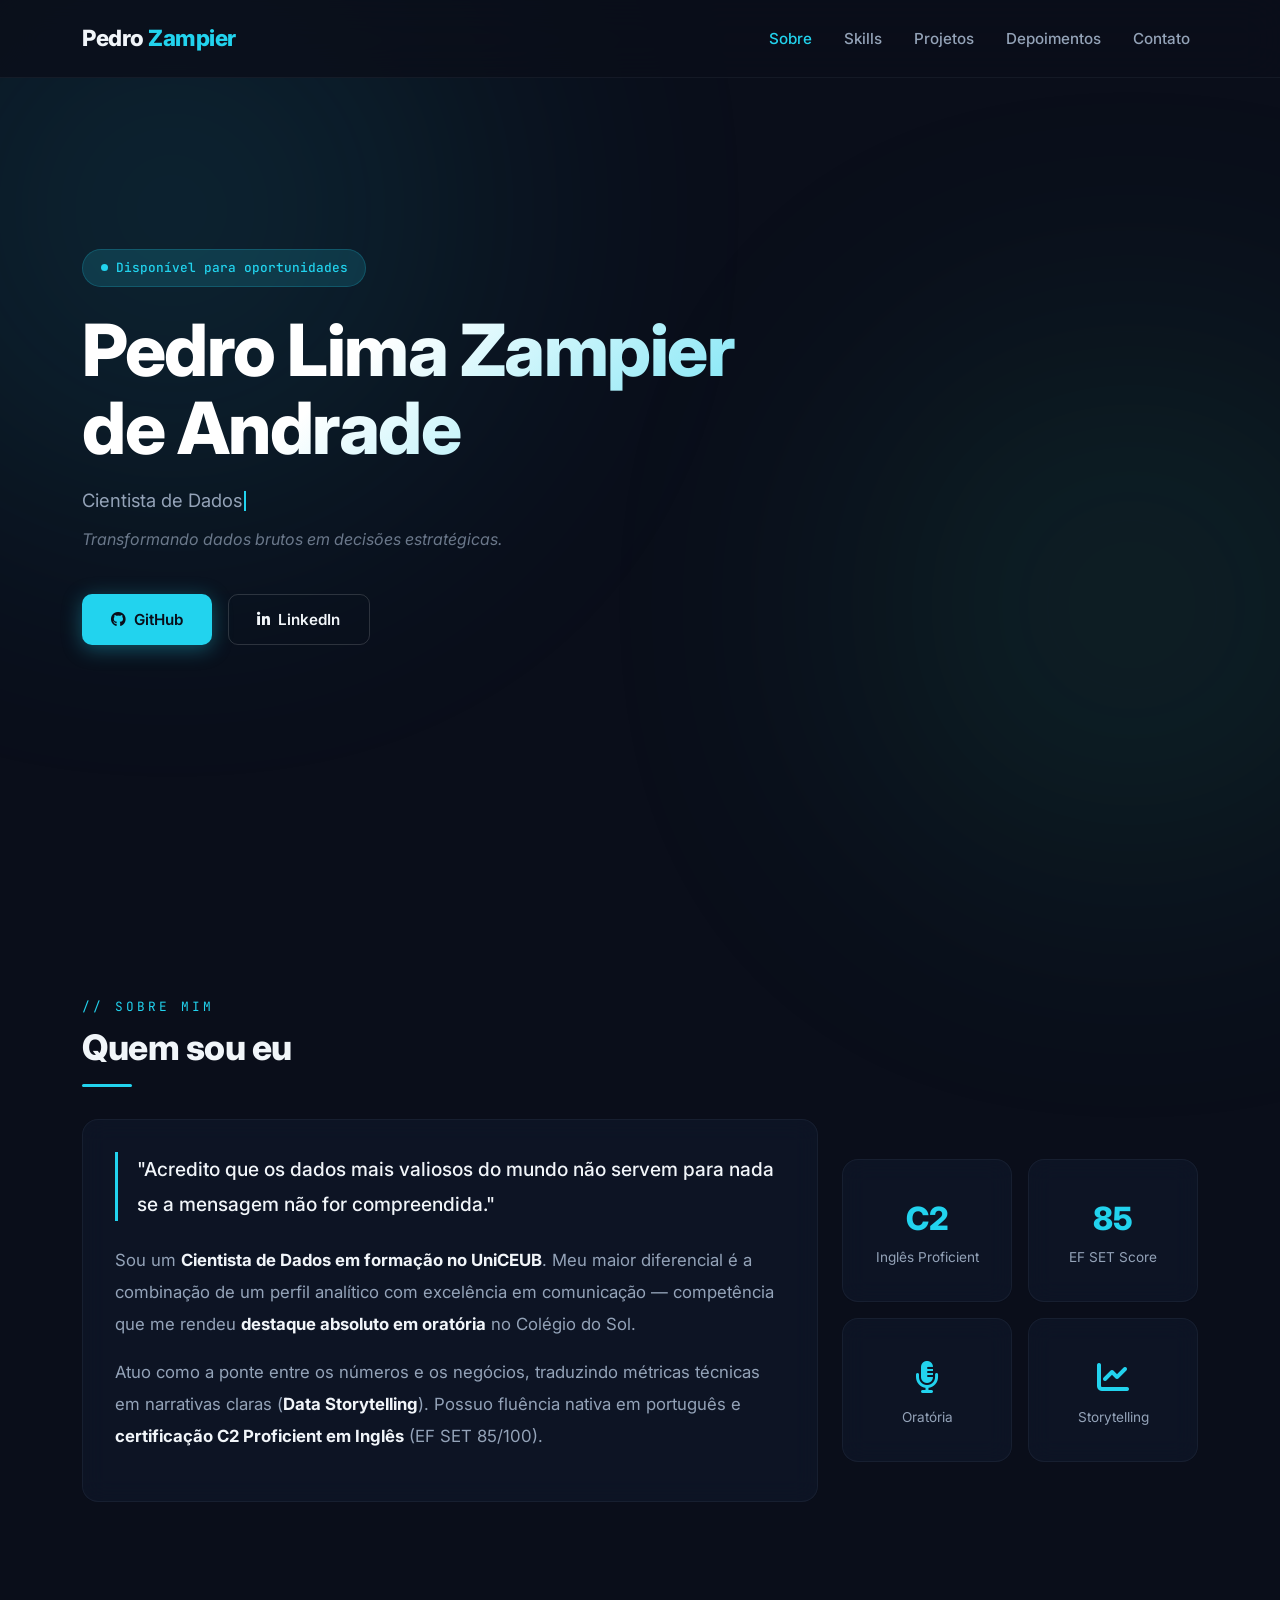
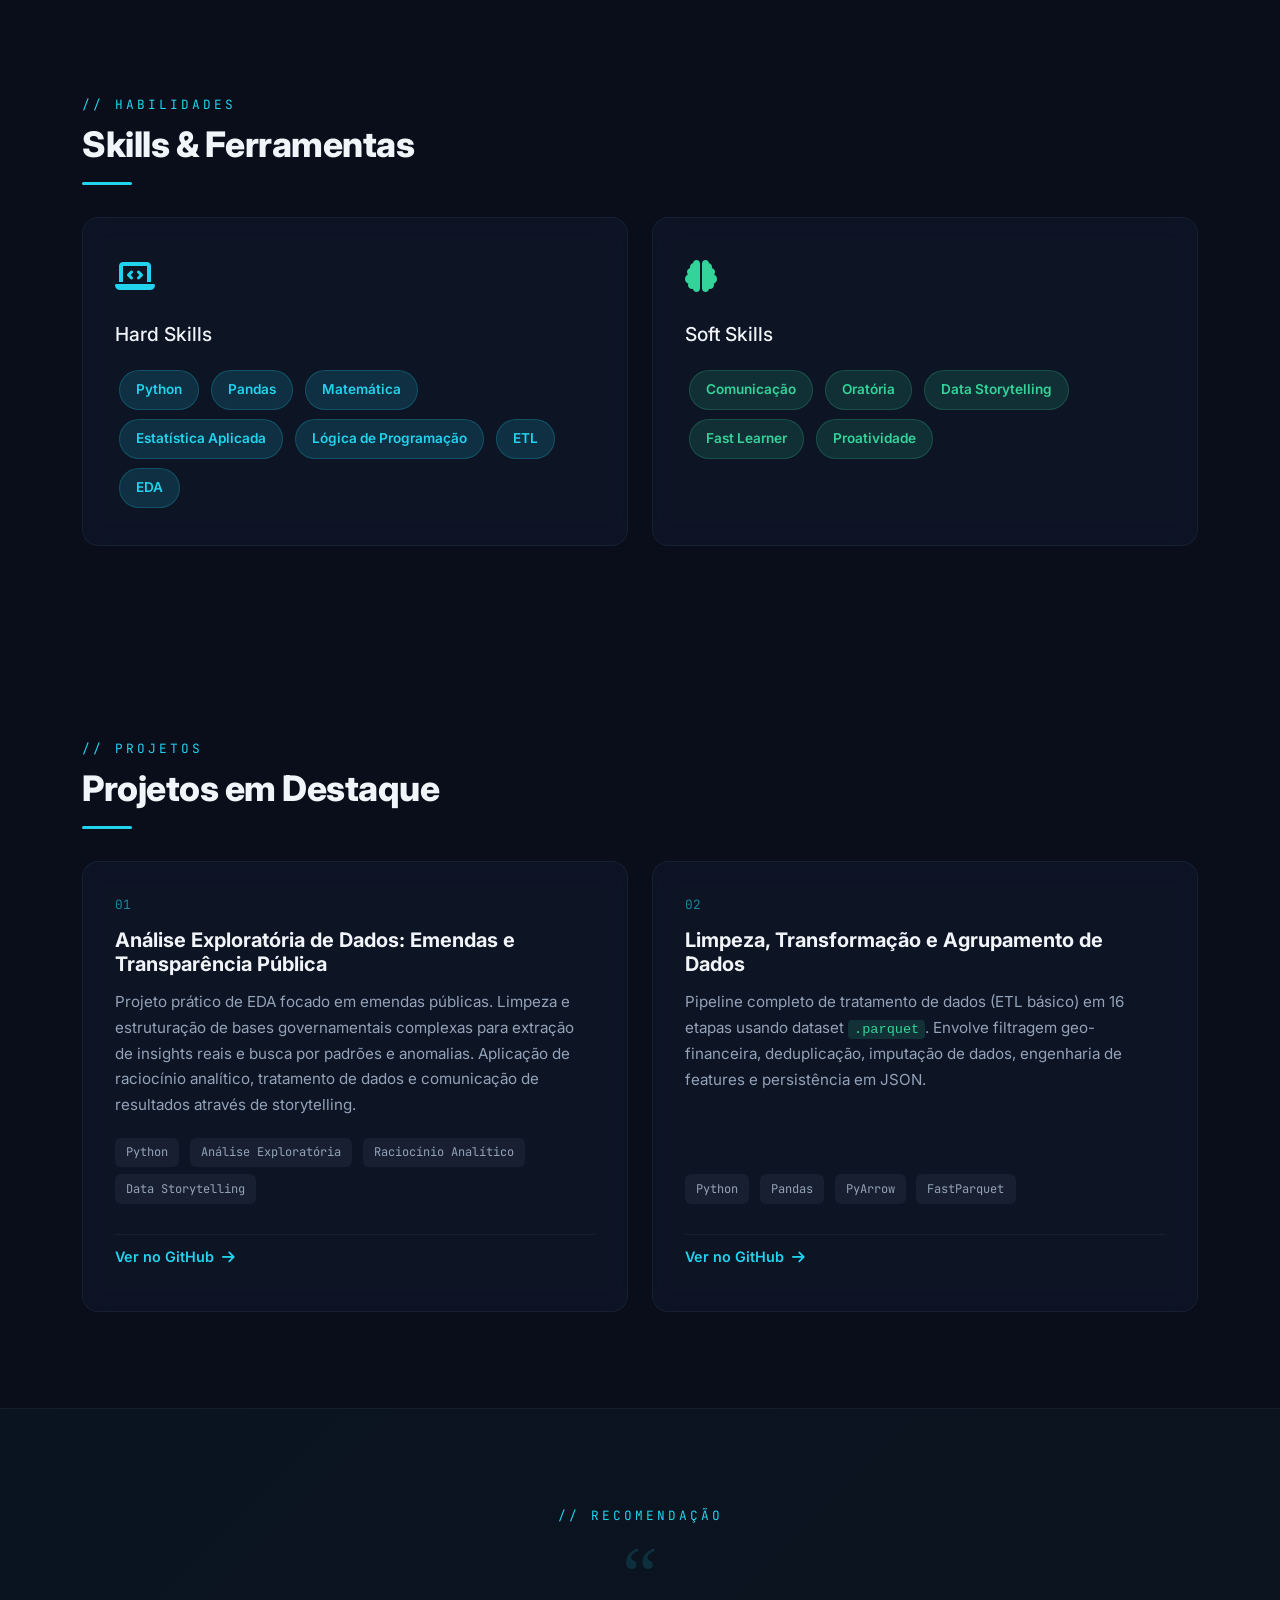
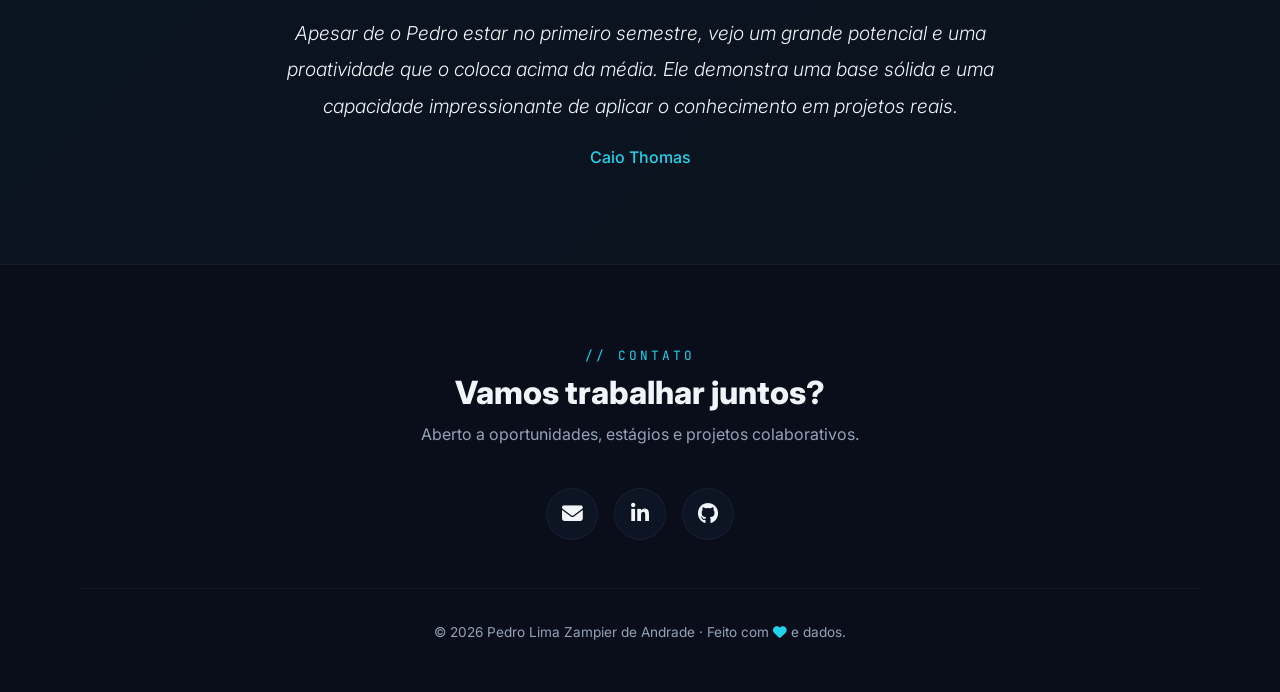
==== index.html @ f66b8f1a "Update footer copyright year to 2026" ====
<!DOCTYPE html>
<html lang="pt-BR">
<head>
    <meta charset="UTF-8">
    <meta name="viewport" content="width=device-width, initial-scale=1.0">
    <title>Pedro Zampier | Cientista de Dados</title>
    <meta name="description" content="Portfólio de Pedro Lima Zampier de Andrade — Cientista de Dados em formação, especialista em Python, Pandas e Data Storytelling.">
    <link href="https://cdn.jsdelivr.net/npm/bootstrap@5.3.2/dist/css/bootstrap.min.css" rel="stylesheet">
    <link rel="stylesheet" href="https://cdnjs.cloudflare.com/ajax/libs/font-awesome/6.5.1/css/all.min.css">
    <link href="https://fonts.googleapis.com/css2?family=Inter:wght@300;400;500;600;700;800&family=JetBrains+Mono:wght@400;500&display=swap" rel="stylesheet">
    <style>
        :root {
            --bg-deep: #0a0e1a;
            --bg-card: rgba(15, 23, 42, 0.7);
            --bg-card-hover: rgba(20, 30, 55, 0.85);
            --cyan: #22d3ee;
            --cyan-dim: rgba(34, 211, 238, 0.15);
            --cyan-glow: rgba(34, 211, 238, 0.35);
            --emerald: #34d399;
            --emerald-dim: rgba(52, 211, 153, 0.15);
            --text-primary: #f1f5f9;
            --text-secondary: #94a3b8;
            --border-subtle: rgba(148, 163, 184, 0.08);
            --font-sans: 'Inter', system-ui, -apple-system, sans-serif;
            --font-mono: 'JetBrains Mono', monospace;
        }
        *, *::before, *::after { box-sizing: border-box; }
        html { scroll-behavior: smooth; scroll-padding-top: 80px; }
        body {
            font-family: var(--font-sans);
            background: var(--bg-deep);
            color: var(--text-primary);
            overflow-x: hidden;
            line-height: 1.7;
        }

        /* === AMBIENT GLOW === */
        .glow { position: fixed; border-radius: 50%; filter: blur(140px); opacity: .12; pointer-events: none; z-index: 0; }
        .glow-1 { width: 600px; height: 600px; top: -10%; left: -10%; background: var(--cyan); }
        .glow-2 { width: 500px; height: 500px; bottom: 5%; right: -8%; background: var(--emerald); }

        /* === NAVBAR === */
        .navbar {
            background: rgba(10, 14, 26, 0.8);
            backdrop-filter: blur(20px);
            -webkit-backdrop-filter: blur(20px);
            border-bottom: 1px solid var(--border-subtle);
            padding: .9rem 0;
            z-index: 1030;
        }
        .navbar-brand { font-weight: 800; font-size: 1.4rem; color: var(--text-primary) !important; letter-spacing: -.5px; }
        .navbar-brand span { color: var(--cyan); }
        .nav-link { color: var(--text-secondary) !important; font-weight: 500; font-size: .95rem; transition: color .25s; position: relative; }
        .nav-link:hover, .nav-link.active { color: var(--cyan) !important; }
        .navbar-toggler { border: none; }
        .navbar-toggler:focus { box-shadow: none; }
        .navbar-toggler-icon {
            background-image: url("data:image/svg+xml,%3csvg xmlns='http://www.w3.org/2000/svg' viewBox='0 0 30 30'%3e%3cpath stroke='rgba(241,245,249,.8)' stroke-linecap='round' stroke-miterlimit='10' stroke-width='2' d='M4 7h22M4 15h22M4 23h22'/%3e%3c/svg%3e");
        }

        /* === HERO === */
        #hero { min-height: 100vh; display: flex; align-items: center; padding-top: 90px; position: relative; z-index: 1; }
        .hero-badge {
            display: inline-flex; align-items: center; gap: .5rem;
            padding: .45rem 1.1rem; border-radius: 999px;
            background: var(--cyan-dim); color: var(--cyan);
            font-family: var(--font-mono); font-size: .8rem; font-weight: 500;
            border: 1px solid rgba(34, 211, 238, .2);
            margin-bottom: 1.5rem;
        }
        .hero-badge .dot { width: 7px; height: 7px; border-radius: 50%; background: var(--cyan); animation: pulse-dot 2s infinite; }
        @keyframes pulse-dot { 0%,100%{ opacity: 1; } 50%{ opacity: .3; } }
        .hero-name {
            font-size: clamp(2.5rem, 6vw, 4.5rem); font-weight: 800; line-height: 1.08;
            margin-bottom: 1.2rem; letter-spacing: -1.5px;
            background: linear-gradient(135deg, #fff 30%, var(--cyan) 100%);
            -webkit-background-clip: text; -webkit-text-fill-color: transparent;
        }
        .hero-subtitle { font-size: 1.15rem; color: var(--text-secondary); margin-bottom: .6rem; max-width: 650px; }
        .hero-subtitle .hl { color: var(--cyan); font-weight: 600; }
        .hero-tagline { font-size: 1rem; color: var(--text-secondary); margin-bottom: 2.5rem; opacity: .7; font-style: italic; }
        .btn-hero {
            padding: .75rem 1.8rem; border-radius: 10px; font-weight: 600; font-size: .95rem;
            display: inline-flex; align-items: center; gap: .5rem;
            text-decoration: none; transition: all .3s;
        }
        .btn-primary-custom { background: var(--cyan); color: var(--bg-deep); border: none; box-shadow: 0 4px 20px var(--cyan-glow); }
        .btn-primary-custom:hover { transform: translateY(-3px); box-shadow: 0 8px 30px var(--cyan-glow); color: var(--bg-deep); }
        .btn-outline-custom { background: transparent; color: var(--text-primary); border: 1px solid rgba(255,255,255,.15); }
        .btn-outline-custom:hover { border-color: var(--cyan); color: var(--cyan); transform: translateY(-3px); }

        /* === SECTIONS GLOBAL === */
        section { padding: 6rem 0; position: relative; z-index: 1; }
        .section-label {
            font-family: var(--font-mono); font-size: .8rem; color: var(--cyan);
            text-transform: uppercase; letter-spacing: 3px; margin-bottom: .5rem;
        }
        .section-heading { font-size: 2.2rem; font-weight: 800; letter-spacing: -.5px; margin-bottom: 1rem; }
        .section-desc { color: var(--text-secondary); max-width: 600px; margin-bottom: 3rem; }
        .divider { width: 50px; height: 3px; background: var(--cyan); border-radius: 2px; margin-bottom: 2rem; }

        /* === GLASS CARD === */
        .glass {
            background: var(--bg-card); border: 1px solid var(--border-subtle);
            border-radius: 16px; padding: 2rem; transition: all .35s ease;
            backdrop-filter: blur(12px); -webkit-backdrop-filter: blur(12px);
        }
        .glass:hover { background: var(--bg-card-hover); border-color: rgba(34,211,238,.2); transform: translateY(-6px); box-shadow: 0 20px 40px rgba(0,0,0,.3); }

        /* === SOBRE === */
        .about-highlight {
            font-size: 1.2rem; color: var(--text-primary); font-weight: 500;
            border-left: 3px solid var(--cyan); padding-left: 1.2rem;
            margin-bottom: 1.5rem; line-height: 1.8;
        }
        .about-body { color: var(--text-secondary); font-size: 1.05rem; line-height: 1.9; }
        .about-body strong { color: var(--text-primary); }
        .stat-box { text-align: center; }
        .stat-value { font-size: 2rem; font-weight: 800; color: var(--cyan); }
        .stat-label { font-size: .85rem; color: var(--text-secondary); }

        /* === SKILLS === */
        .skill-card-icon { font-size: 2rem; margin-bottom: 1.2rem; }
        .skill-card-icon.tech { color: var(--cyan); }
        .skill-card-icon.soft { color: var(--emerald); }
        .skill-card h4 { font-size: 1.2rem; margin-bottom: 1.2rem; }
        .tag {
            display: inline-block; padding: .45rem 1rem; border-radius: 999px;
            font-size: .85rem; font-weight: 600; margin: .3rem .25rem;
            transition: all .25s;
        }
        .tag-cyan { background: var(--cyan-dim); color: var(--cyan); border: 1px solid rgba(34,211,238,.2); }
        .tag-cyan:hover { background: var(--cyan); color: var(--bg-deep); }
        .tag-emerald { background: var(--emerald-dim); color: var(--emerald); border: 1px solid rgba(52,211,153,.2); }
        .tag-emerald:hover { background: var(--emerald); color: var(--bg-deep); }

        /* === PROJETOS === */
        .project-card { display: flex; flex-direction: column; height: 100%; }
        .project-number {
            font-family: var(--font-mono); font-size: .8rem; color: var(--cyan);
            margin-bottom: .8rem; opacity: .6;
        }
        .project-card h3 { font-size: 1.25rem; font-weight: 700; margin-bottom: .8rem; }
        .project-card .desc { color: var(--text-secondary); font-size: .95rem; line-height: 1.7; margin-bottom: 1.2rem; flex-grow: 1; }
        .project-card .tech-used { margin-bottom: 1.5rem; }
        .project-card .tech-used span {
            font-family: var(--font-mono); font-size: .75rem; color: var(--text-secondary);
            background: rgba(148,163,184,.08); padding: .3rem .7rem; border-radius: 6px;
            margin-right: .4rem; display: inline-block; margin-bottom: .4rem;
        }
        .btn-project {
            display: inline-flex; align-items: center; gap: .5rem;
            color: var(--cyan); font-weight: 600; font-size: .9rem;
            text-decoration: none; transition: all .25s; padding: .6rem 0;
            border-top: 1px solid var(--border-subtle); margin-top: auto;
        }
        .btn-project:hover { color: #fff; gap: .8rem; }

        /* === DEPOIMENTO === */
        .testimonial-section {
            background: linear-gradient(135deg, rgba(34,211,238,.03), rgba(52,211,153,.03));
            border-top: 1px solid var(--border-subtle);
            border-bottom: 1px solid var(--border-subtle);
        }
        .quote-mark { font-size: 5rem; line-height: 1; color: rgba(34,211,238,.15); font-family: Georgia, serif; }
        .testimonial-text { font-size: 1.2rem; font-style: italic; line-height: 1.9; color: var(--text-primary); font-weight: 300; }
        .testimonial-author { margin-top: 1.5rem; }
        .testimonial-author h5 { color: var(--cyan); font-size: 1rem; margin: 0; }
        .testimonial-author small { color: var(--text-secondary); }

        /* === CONTATO / FOOTER === */
        footer { padding: 5rem 0 2rem; text-align: center; position: relative; z-index: 1; }
        .footer-heading { font-size: 2rem; font-weight: 800; margin-bottom: .5rem; }
        .footer-sub { color: var(--text-secondary); margin-bottom: 2.5rem; }
        .social-row { display: flex; justify-content: center; gap: 1rem; margin-bottom: 3rem; flex-wrap: wrap; }
        .social-btn {
            width: 52px; height: 52px; border-radius: 50%;
            background: var(--bg-card); border: 1px solid var(--border-subtle);
            display: flex; align-items: center; justify-content: center;
            color: var(--text-primary); font-size: 1.3rem;
            text-decoration: none; transition: all .3s;
        }
        .social-btn:hover { background: var(--cyan); color: var(--bg-deep); transform: translateY(-4px); box-shadow: 0 8px 20px var(--cyan-glow); border-color: var(--cyan); }
        .footer-copy { color: var(--text-secondary); font-size: .85rem; border-top: 1px solid var(--border-subtle); padding-top: 2rem; }

        /* === RESPONSIVE === */
        @media(max-width:991px) {
            section { padding: 4.5rem 0; }
            .navbar { background: rgba(10,14,26,.96); }
        }
        @media(max-width:768px) {
            .hero-name { letter-spacing: -1px; }
            .glass { padding: 1.5rem; }
            .glow { display: none; }
        }

        /* === TYPING ANIMATION === */
        .typing-wrapper { display: inline; }
        .typing-cursor { display: inline-block; width: 2px; height: 1.1em; background: var(--cyan); margin-left: 2px; animation: blink-cursor .7s step-end infinite; vertical-align: text-bottom; }
        @keyframes blink-cursor { 50% { opacity: 0; } }
    </style>
</head>
<body data-bs-spy="scroll" data-bs-target="#mainNavbar" data-bs-offset="100">

    <!-- Ambient Glow -->
    <div class="glow glow-1"></div>
    <div class="glow glow-2"></div>

    <!-- NAVBAR -->
    <nav class="navbar navbar-expand-lg fixed-top" id="mainNavbar">
        <div class="container">
            <a class="navbar-brand" href="#">Pedro <span>Zampier</span></a>
            <button class="navbar-toggler" type="button" data-bs-toggle="collapse" data-bs-target="#navMenu">
                <span class="navbar-toggler-icon"></span>
            </button>
            <div class="collapse navbar-collapse" id="navMenu">
                <ul class="navbar-nav ms-auto gap-lg-3">
                    <li class="nav-item"><a class="nav-link" href="#sobre">Sobre</a></li>
                    <li class="nav-item"><a class="nav-link" href="#skills">Skills</a></li>
                    <li class="nav-item"><a class="nav-link" href="#projetos">Projetos</a></li>
                    <li class="nav-item"><a class="nav-link" href="#depoimentos">Depoimentos</a></li>
                    <li class="nav-item"><a class="nav-link" href="#contato">Contato</a></li>
                </ul>
            </div>
        </div>
    </nav>

    <!-- HERO -->
    <section id="hero">
        <div class="container">
            <div class="row">
                <div class="col-lg-10">
                    <div class="hero-badge"><span class="dot"></span> Disponível para oportunidades</div>
                    <h1 class="hero-name">Pedro Lima Zampier<br>de Andrade</h1>
                    <p class="hero-subtitle">
                        <span class="typing-wrapper" id="typed-output"></span><span class="typing-cursor"></span>
                    </p>
                    <p class="hero-tagline">Transformando dados brutos em decisões estratégicas.</p>
                    <div class="d-flex flex-wrap gap-3">
                        <a href="https://github.com/OPedroZampier" target="_blank" class="btn-hero btn-primary-custom">
                            <i class="fa-brands fa-github"></i> GitHub
                        </a>
                        <a href="https://br.linkedin.com/in/pedro-lima-zampier-de-andrade-a8a6513b4" target="_blank" class="btn-hero btn-outline-custom">
                            <i class="fa-brands fa-linkedin-in"></i> LinkedIn
                        </a>
                    </div>
                </div>
            </div>
        </div>
    </section>

    <!-- SOBRE MIM -->
    <section id="sobre">
        <div class="container">
            <p class="section-label">// sobre mim</p>
            <h2 class="section-heading">Quem sou eu</h2>
            <div class="divider"></div>
            <div class="row g-4 align-items-center">
                <div class="col-lg-8">
                    <div class="glass">
                        <p class="about-highlight">
                            "Acredito que os dados mais valiosos do mundo não servem para nada se a mensagem não for compreendida."
                        </p>
                        <p class="about-body">
                            Sou um <strong>Cientista de Dados em formação no UniCEUB</strong>. Meu maior diferencial é a combinação de um perfil analítico com excelência em comunicação — competência que me rendeu <strong>destaque absoluto em oratória</strong> no Colégio do Sol.
                        </p>
                        <p class="about-body">
                            Atuo como a ponte entre os números e os negócios, traduzindo métricas técnicas em narrativas claras (<strong>Data Storytelling</strong>). Possuo fluência nativa em português e <strong>certificação C2 Proficient em Inglês</strong> (EF SET 85/100).
                        </p>
                    </div>
                </div>
                <div class="col-lg-4">
                    <div class="row g-3">
                        <div class="col-6"><div class="glass stat-box"><div class="stat-value">C2</div><div class="stat-label">Inglês Proficient</div></div></div>
                        <div class="col-6"><div class="glass stat-box"><div class="stat-value">85</div><div class="stat-label">EF SET Score</div></div></div>
                        <div class="col-6"><div class="glass stat-box"><div class="stat-value"><i class="fa-solid fa-microphone-lines"></i></div><div class="stat-label">Oratória</div></div></div>
                        <div class="col-6"><div class="glass stat-box"><div class="stat-value"><i class="fa-solid fa-chart-line"></i></div><div class="stat-label">Storytelling</div></div></div>
                    </div>
                </div>
            </div>
        </div>
    </section>

    <!-- SKILLS -->
    <section id="skills">
        <div class="container">
            <p class="section-label">// habilidades</p>
            <h2 class="section-heading">Skills & Ferramentas</h2>
            <div class="divider"></div>
            <div class="row g-4">
                <div class="col-md-6">
                    <div class="glass skill-card h-100">
                        <div class="skill-card-icon tech"><i class="fa-solid fa-laptop-code"></i></div>
                        <h4>Hard Skills</h4>
                        <div>
                            <span class="tag tag-cyan">Python</span>
                            <span class="tag tag-cyan">Pandas</span>
                            <span class="tag tag-cyan">Matemática</span>
                            <span class="tag tag-cyan">Estatística Aplicada</span>
                            <span class="tag tag-cyan">Lógica de Programação</span>
                            <span class="tag tag-cyan">ETL</span>
                            <span class="tag tag-cyan">EDA</span>
                        </div>
                    </div>
                </div>
                <div class="col-md-6">
                    <div class="glass skill-card h-100">
                        <div class="skill-card-icon soft"><i class="fa-solid fa-brain"></i></div>
                        <h4>Soft Skills</h4>
                        <div>
                            <span class="tag tag-emerald">Comunicação</span>
                            <span class="tag tag-emerald">Oratória</span>
                            <span class="tag tag-emerald">Data Storytelling</span>
                            <span class="tag tag-emerald">Fast Learner</span>
                            <span class="tag tag-emerald">Proatividade</span>
                        </div>
                    </div>
                </div>
            </div>
        </div>
    </section>

    <!-- PROJETOS -->
    <section id="projetos">
        <div class="container">
            <p class="section-label">// projetos</p>
            <h2 class="section-heading">Projetos em Destaque</h2>
            <div class="divider"></div>
            <div class="row g-4">
                <!-- Projeto 1 -->
                <div class="col-lg-6 d-flex">
                    <div class="glass project-card w-100">
                        <span class="project-number">01</span>
                        <h3>Análise Exploratória de Dados: Emendas e Transparência Pública</h3>
                        <p class="desc">
                            Projeto prático de EDA focado em emendas públicas. Limpeza e estruturação de bases governamentais complexas para extração de insights reais e busca por padrões e anomalias. Aplicação de raciocínio analítico, tratamento de dados e comunicação de resultados através de storytelling.
                        </p>
                        <div class="tech-used">
                            <span>Python</span>
                            <span>Análise Exploratória</span>
                            <span>Raciocínio Analítico</span>
                            <span>Data Storytelling</span>
                        </div>
                        <a href="https://github.com/OPedroZampier/entrega-1-intro-Ciencia_de_dados" target="_blank" class="btn-project">
                            Ver no GitHub <i class="fa-solid fa-arrow-right"></i>
                        </a>
                    </div>
                </div>
                <!-- Projeto 2 -->
                <div class="col-lg-6 d-flex">
                    <div class="glass project-card w-100">
                        <span class="project-number">02</span>
                        <h3>Limpeza, Transformação e Agrupamento de Dados</h3>
                        <p class="desc">
                            Pipeline completo de tratamento de dados (ETL básico) em 16 etapas usando dataset <code style="color:var(--emerald);background:var(--emerald-dim);padding:2px 6px;border-radius:4px;font-size:.85rem;">.parquet</code>. Envolve filtragem geo-financeira, deduplicação, imputação de dados, engenharia de features e persistência em JSON.
                        </p>
                        <div class="tech-used">
                            <span>Python</span>
                            <span>Pandas</span>
                            <span>PyArrow</span>
                            <span>FastParquet</span>
                        </div>
                        <a href="https://github.com/OPedroZampier/pandas_intro_ex2.ipynb" target="_blank" class="btn-project">
                            Ver no GitHub <i class="fa-solid fa-arrow-right"></i>
                        </a>
                    </div>
                </div>
            </div>
        </div>
    </section>

    <!-- DEPOIMENTO -->
    <section id="depoimentos" class="testimonial-section">
        <div class="container">
            <div class="row justify-content-center">
                <div class="col-lg-8 text-center">
                    <p class="section-label">// recomendação</p>
                    <div class="quote-mark">&ldquo;</div>
                    <p class="testimonial-text">
                        Apesar de o Pedro estar no primeiro semestre, vejo um grande potencial e uma proatividade que o coloca acima da média. Ele demonstra uma base sólida e uma capacidade impressionante de aplicar o conhecimento em projetos reais.
                    </p>
                    <div class="testimonial-author">
                        <h5>Caio Thomas</h5>
                    </div>
                </div>
            </div>
        </div>
    </section>

    <!-- CONTATO / FOOTER -->
    <footer id="contato">
        <div class="container">
            <p class="section-label">// contato</p>
            <h2 class="footer-heading">Vamos trabalhar juntos?</h2>
            <p class="footer-sub">Aberto a oportunidades, estágios e projetos colaborativos.</p>
            <div class="social-row">
                <a href="mailto:pedroperry0@gmail.com" class="social-btn" title="E-mail"><i class="fa-solid fa-envelope"></i></a>
                <a href="https://br.linkedin.com/in/pedro-lima-zampier-de-andrade-a8a6513b4" target="_blank" class="social-btn" title="LinkedIn"><i class="fa-brands fa-linkedin-in"></i></a>
                <a href="https://github.com/OPedroZampier" target="_blank" class="social-btn" title="GitHub"><i class="fa-brands fa-github"></i></a>
            </div>
            <p class="footer-copy">&copy; 2026 Pedro Lima Zampier de Andrade &middot; Feito com <i class="fa-solid fa-heart" style="color:var(--cyan);"></i> e dados.</p>
        </div>
    </footer>

    <script src="https://cdn.jsdelivr.net/npm/bootstrap@5.3.2/dist/js/bootstrap.bundle.min.js"></script>
    <script>
        // Fecha menu mobile ao clicar
        document.querySelectorAll('.nav-link').forEach(link => {
            link.addEventListener('click', () => {
                const nav = document.getElementById('navMenu');
                if (nav.classList.contains('show')) bootstrap.Collapse.getInstance(nav)?.hide();
            });
        });

        // Typing animation
        const phrases = [
            'Cientista de Dados',
            'Python & Pandas',
            'Especialista em Data Storytelling'
        ];
        const el = document.getElementById('typed-output');
        let phraseIdx = 0, charIdx = 0, deleting = false;
        function typeLoop() {
            const current = phrases[phraseIdx];
            if (!deleting) {
                el.textContent = current.substring(0, charIdx + 1);
                charIdx++;
                if (charIdx === current.length) { deleting = true; setTimeout(typeLoop, 2000); return; }
                setTimeout(typeLoop, 70);
            } else {
                el.textContent = current.substring(0, charIdx - 1);
                charIdx--;
                if (charIdx === 0) { deleting = false; phraseIdx = (phraseIdx + 1) % phrases.length; setTimeout(typeLoop, 400); return; }
                setTimeout(typeLoop, 35);
            }
        }
        typeLoop();
    </script>
</body>
</html>
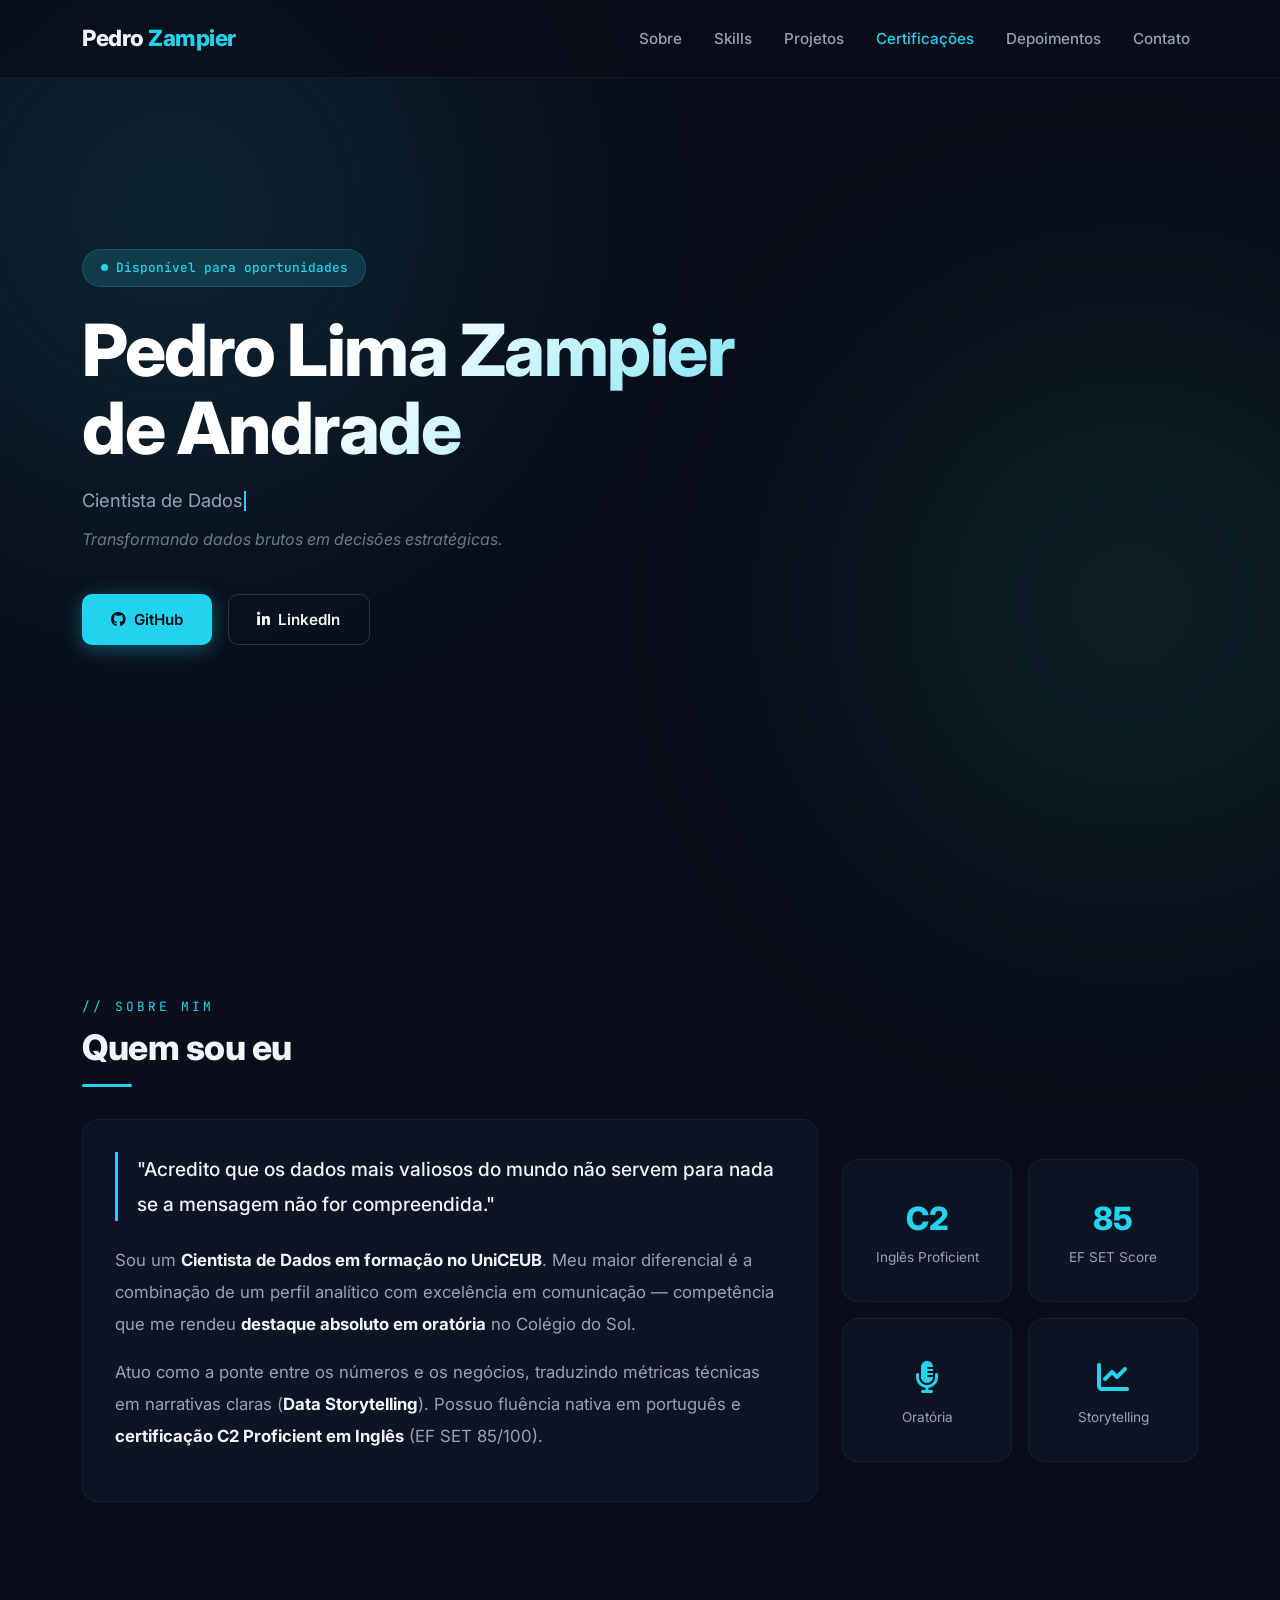
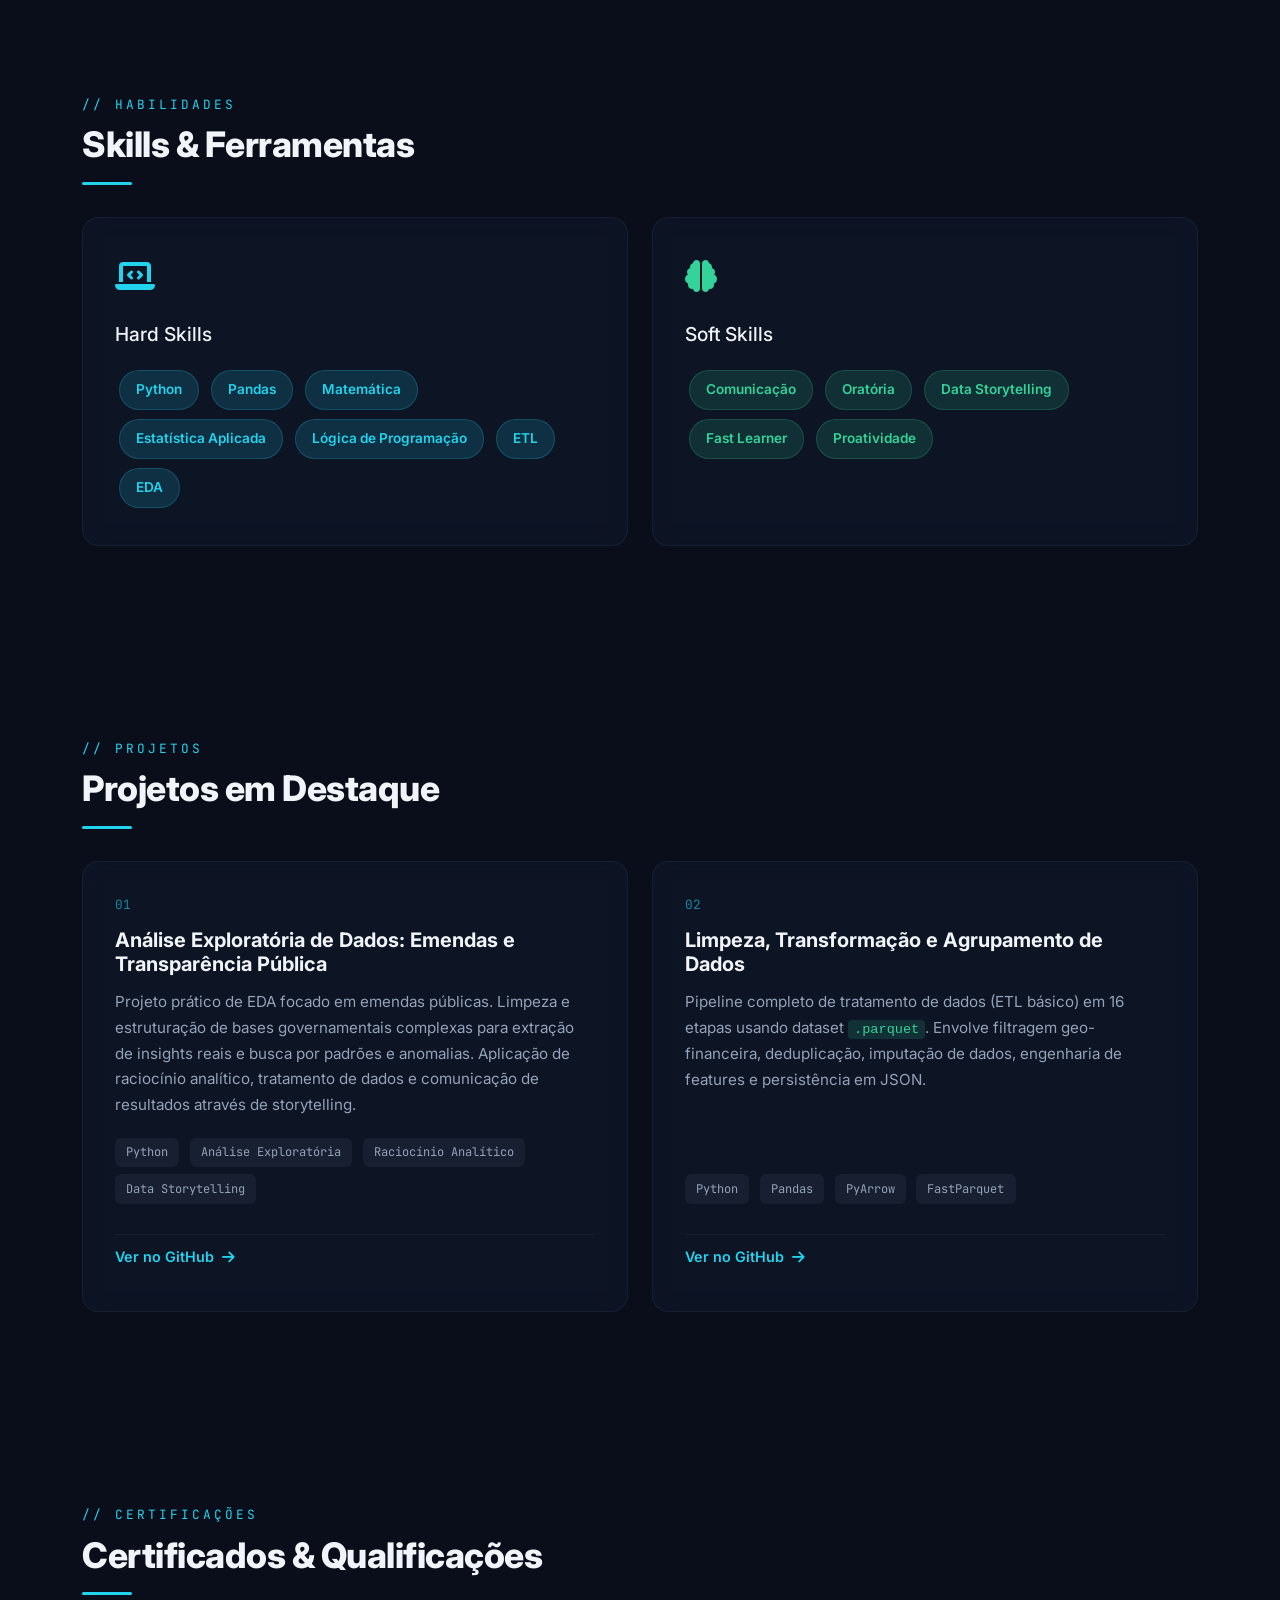
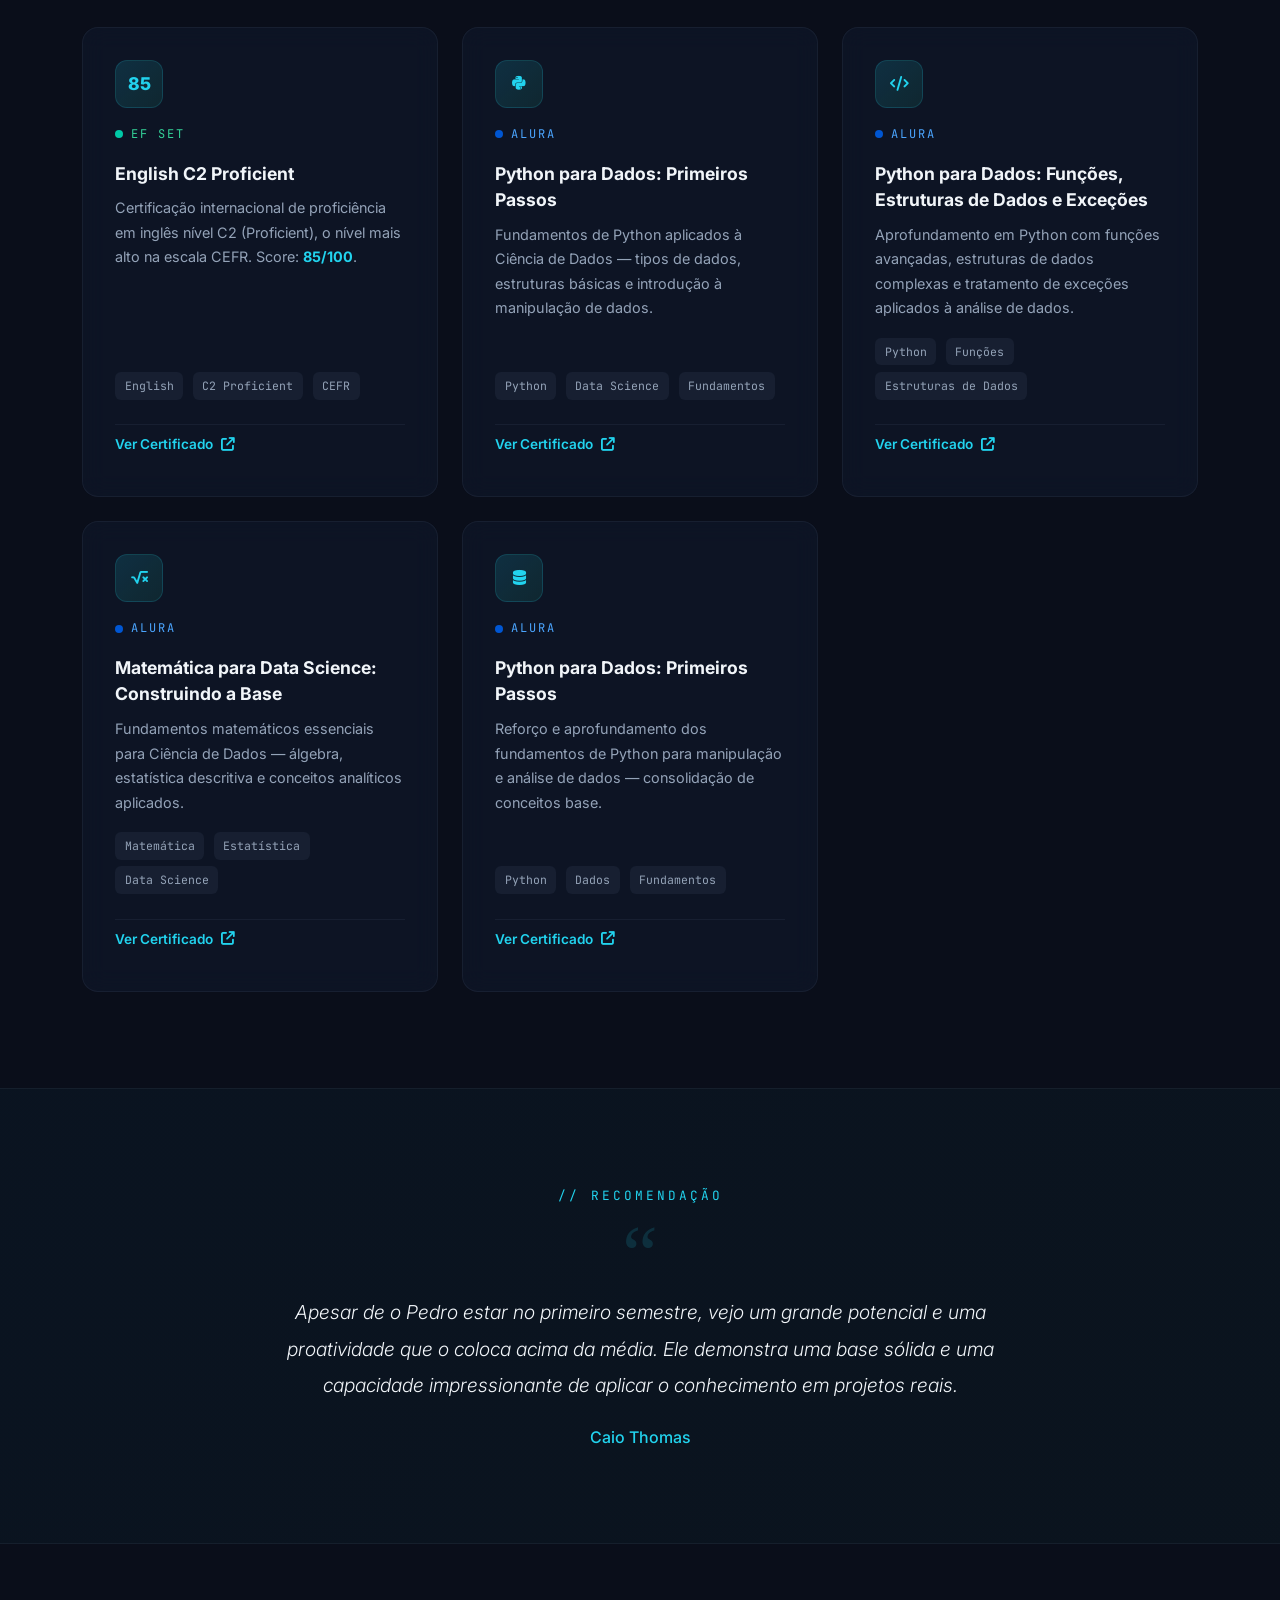
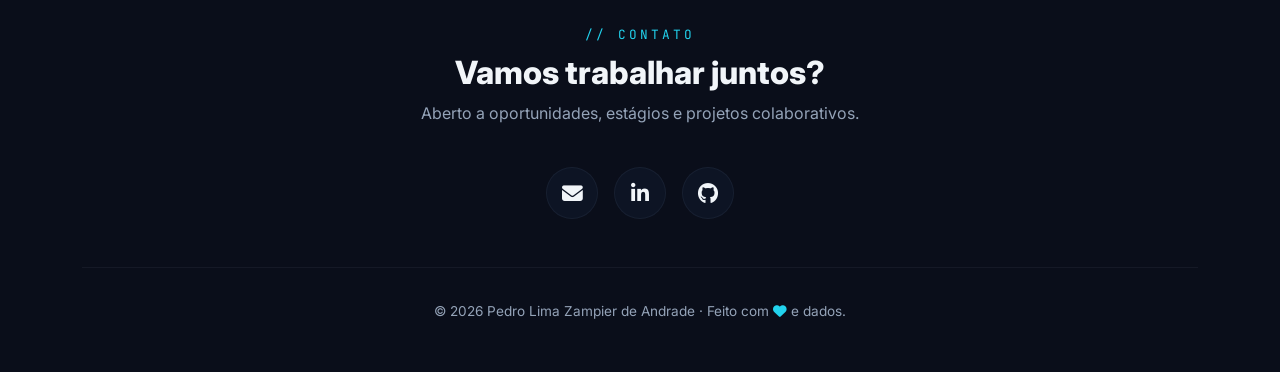
==== commit d5578188: "feat: adicionar seção de certificações" ====
--- a/index.html
+++ b/index.html
@@ -156,6 +156,54 @@
         }
         .btn-project:hover { color: #fff; gap: .8rem; }
 
+        /* === CERTIFICAÇÕES === */
+        .cert-card {
+            display: flex; flex-direction: column; height: 100%; position: relative; overflow: hidden;
+        }
+        .cert-card::before {
+            content: ''; position: absolute; top: 0; left: 0; right: 0; height: 3px;
+            background: linear-gradient(90deg, var(--cyan), var(--emerald)); border-radius: 16px 16px 0 0;
+            opacity: 0; transition: opacity .35s;
+        }
+        .cert-card:hover::before { opacity: 1; }
+        .cert-provider {
+            display: inline-flex; align-items: center; gap: .5rem;
+            font-family: var(--font-mono); font-size: .75rem; text-transform: uppercase;
+            letter-spacing: 2px; margin-bottom: 1rem;
+        }
+        .cert-provider-dot {
+            width: 8px; height: 8px; border-radius: 50%; display: inline-block;
+        }
+        .cert-provider-dot.alura { background: #0056D2; }
+        .cert-provider-dot.efset { background: #00C9A7; }
+        .cert-card h4 {
+            font-size: 1.1rem; font-weight: 700; margin-bottom: .6rem; line-height: 1.5;
+        }
+        .cert-card .cert-desc {
+            color: var(--text-secondary); font-size: .9rem; line-height: 1.7; margin-bottom: 1rem; flex-grow: 1;
+        }
+        .cert-tags { margin-bottom: 1.2rem; }
+        .cert-tags span {
+            font-family: var(--font-mono); font-size: .72rem; color: var(--text-secondary);
+            background: rgba(148,163,184,.08); padding: .25rem .6rem; border-radius: 6px;
+            margin-right: .35rem; display: inline-block; margin-bottom: .35rem;
+        }
+        .btn-cert {
+            display: inline-flex; align-items: center; gap: .5rem;
+            color: var(--cyan); font-weight: 600; font-size: .85rem;
+            text-decoration: none; transition: all .25s; padding: .5rem 0;
+            border-top: 1px solid var(--border-subtle); margin-top: auto;
+        }
+        .btn-cert:hover { color: #fff; gap: .8rem; }
+        .cert-score {
+            display: inline-flex; align-items: center; justify-content: center;
+            width: 48px; height: 48px; border-radius: 12px;
+            background: linear-gradient(135deg, var(--cyan-dim), rgba(52,211,153,.1));
+            border: 1px solid rgba(34,211,238,.15);
+            font-weight: 800; font-size: 1.1rem; color: var(--cyan);
+            margin-bottom: 1rem;
+        }
+
         /* === DEPOIMENTO === */
         .testimonial-section {
             background: linear-gradient(135deg, rgba(34,211,238,.03), rgba(52,211,153,.03));
@@ -218,6 +266,7 @@
                     <li class="nav-item"><a class="nav-link" href="#sobre">Sobre</a></li>
                     <li class="nav-item"><a class="nav-link" href="#skills">Skills</a></li>
                     <li class="nav-item"><a class="nav-link" href="#projetos">Projetos</a></li>
+                    <li class="nav-item"><a class="nav-link" href="#certificacoes">Certificações</a></li>
                     <li class="nav-item"><a class="nav-link" href="#depoimentos">Depoimentos</a></li>
                     <li class="nav-item"><a class="nav-link" href="#contato">Contato</a></li>
                 </ul>
@@ -362,6 +411,127 @@
                         </div>
                         <a href="https://github.com/OPedroZampier/pandas_intro_ex2.ipynb" target="_blank" class="btn-project">
                             Ver no GitHub <i class="fa-solid fa-arrow-right"></i>
+                        </a>
+                    </div>
+                </div>
+            </div>
+        </div>
+    </section>
+
+    <!-- CERTIFICAÇÕES -->
+    <section id="certificacoes">
+        <div class="container">
+            <p class="section-label">// certificações</p>
+            <h2 class="section-heading">Certificados & Qualificações</h2>
+            <div class="divider"></div>
+            <div class="row g-4">
+                <!-- Cert 1 - EF SET -->
+                <div class="col-lg-4 col-md-6 d-flex">
+                    <div class="glass cert-card w-100">
+                        <div class="cert-score">85</div>
+                        <div class="cert-provider">
+                            <span class="cert-provider-dot efset"></span>
+                            <span style="color:var(--emerald);">EF SET</span>
+                        </div>
+                        <h4>English C2 Proficient</h4>
+                        <p class="cert-desc">
+                            Certificação internacional de proficiência em inglês nível C2 (Proficient), o nível mais alto na escala CEFR. Score: <strong style="color:var(--cyan);">85/100</strong>.
+                        </p>
+                        <div class="cert-tags">
+                            <span>English</span>
+                            <span>C2 Proficient</span>
+                            <span>CEFR</span>
+                        </div>
+                        <a href="https://cert.efset.org/iBvCmQ" target="_blank" class="btn-cert">
+                            Ver Certificado <i class="fa-solid fa-arrow-up-right-from-square"></i>
+                        </a>
+                    </div>
+                </div>
+                <!-- Cert 2 - Alura Python Dados -->
+                <div class="col-lg-4 col-md-6 d-flex">
+                    <div class="glass cert-card w-100">
+                        <div class="cert-score"><i class="fa-brands fa-python" style="font-size:.9em;"></i></div>
+                        <div class="cert-provider">
+                            <span class="cert-provider-dot alura"></span>
+                            <span style="color:#4ca6ff;">Alura</span>
+                        </div>
+                        <h4>Python para Dados: Primeiros Passos</h4>
+                        <p class="cert-desc">
+                            Fundamentos de Python aplicados à Ciência de Dados — tipos de dados, estruturas básicas e introdução à manipulação de dados.
+                        </p>
+                        <div class="cert-tags">
+                            <span>Python</span>
+                            <span>Data Science</span>
+                            <span>Fundamentos</span>
+                        </div>
+                        <a href="https://cursos.alura.com.br/certificate/pedroperry0/python-data-science-primeiros-passos" target="_blank" class="btn-cert">
+                            Ver Certificado <i class="fa-solid fa-arrow-up-right-from-square"></i>
+                        </a>
+                    </div>
+                </div>
+                <!-- Cert 3 - Alura Python Funções -->
+                <div class="col-lg-4 col-md-6 d-flex">
+                    <div class="glass cert-card w-100">
+                        <div class="cert-score"><i class="fa-solid fa-code" style="font-size:.85em;"></i></div>
+                        <div class="cert-provider">
+                            <span class="cert-provider-dot alura"></span>
+                            <span style="color:#4ca6ff;">Alura</span>
+                        </div>
+                        <h4>Python para Dados: Funções, Estruturas de Dados e Exceções</h4>
+                        <p class="cert-desc">
+                            Aprofundamento em Python com funções avançadas, estruturas de dados complexas e tratamento de exceções aplicados à análise de dados.
+                        </p>
+                        <div class="cert-tags">
+                            <span>Python</span>
+                            <span>Funções</span>
+                            <span>Estruturas de Dados</span>
+                        </div>
+                        <a href="https://cursos.alura.com.br/certificate/912dacf7-3162-4a37-b86d-384dac134e72?lang=pt_BR" target="_blank" class="btn-cert">
+                            Ver Certificado <i class="fa-solid fa-arrow-up-right-from-square"></i>
+                        </a>
+                    </div>
+                </div>
+                <!-- Cert 4 - Alura Matemática -->
+                <div class="col-lg-4 col-md-6 d-flex">
+                    <div class="glass cert-card w-100">
+                        <div class="cert-score"><i class="fa-solid fa-square-root-variable" style="font-size:.85em;"></i></div>
+                        <div class="cert-provider">
+                            <span class="cert-provider-dot alura"></span>
+                            <span style="color:#4ca6ff;">Alura</span>
+                        </div>
+                        <h4>Matemática para Data Science: Construindo a Base</h4>
+                        <p class="cert-desc">
+                            Fundamentos matemáticos essenciais para Ciência de Dados — álgebra, estatística descritiva e conceitos analíticos aplicados.
+                        </p>
+                        <div class="cert-tags">
+                            <span>Matemática</span>
+                            <span>Estatística</span>
+                            <span>Data Science</span>
+                        </div>
+                        <a href="https://cursos.alura.com.br/certificate/pedroperry0/matematica-data-science-construindo-base" target="_blank" class="btn-cert">
+                            Ver Certificado <i class="fa-solid fa-arrow-up-right-from-square"></i>
+                        </a>
+                    </div>
+                </div>
+                <!-- Cert 5 - Alura Python Dados (2) -->
+                <div class="col-lg-4 col-md-6 d-flex">
+                    <div class="glass cert-card w-100">
+                        <div class="cert-score"><i class="fa-solid fa-database" style="font-size:.85em;"></i></div>
+                        <div class="cert-provider">
+                            <span class="cert-provider-dot alura"></span>
+                            <span style="color:#4ca6ff;">Alura</span>
+                        </div>
+                        <h4>Python para Dados: Primeiros Passos</h4>
+                        <p class="cert-desc">
+                            Reforço e aprofundamento dos fundamentos de Python para manipulação e análise de dados — consolidação de conceitos base.
+                        </p>
+                        <div class="cert-tags">
+                            <span>Python</span>
+                            <span>Dados</span>
+                            <span>Fundamentos</span>
+                        </div>
+                        <a href="https://cursos.alura.com.br/certificate/797104c6-eaa5-4c51-9d40-677b322b673b?lang" target="_blank" class="btn-cert">
+                            Ver Certificado <i class="fa-solid fa-arrow-up-right-from-square"></i>
                         </a>
                     </div>
                 </div>
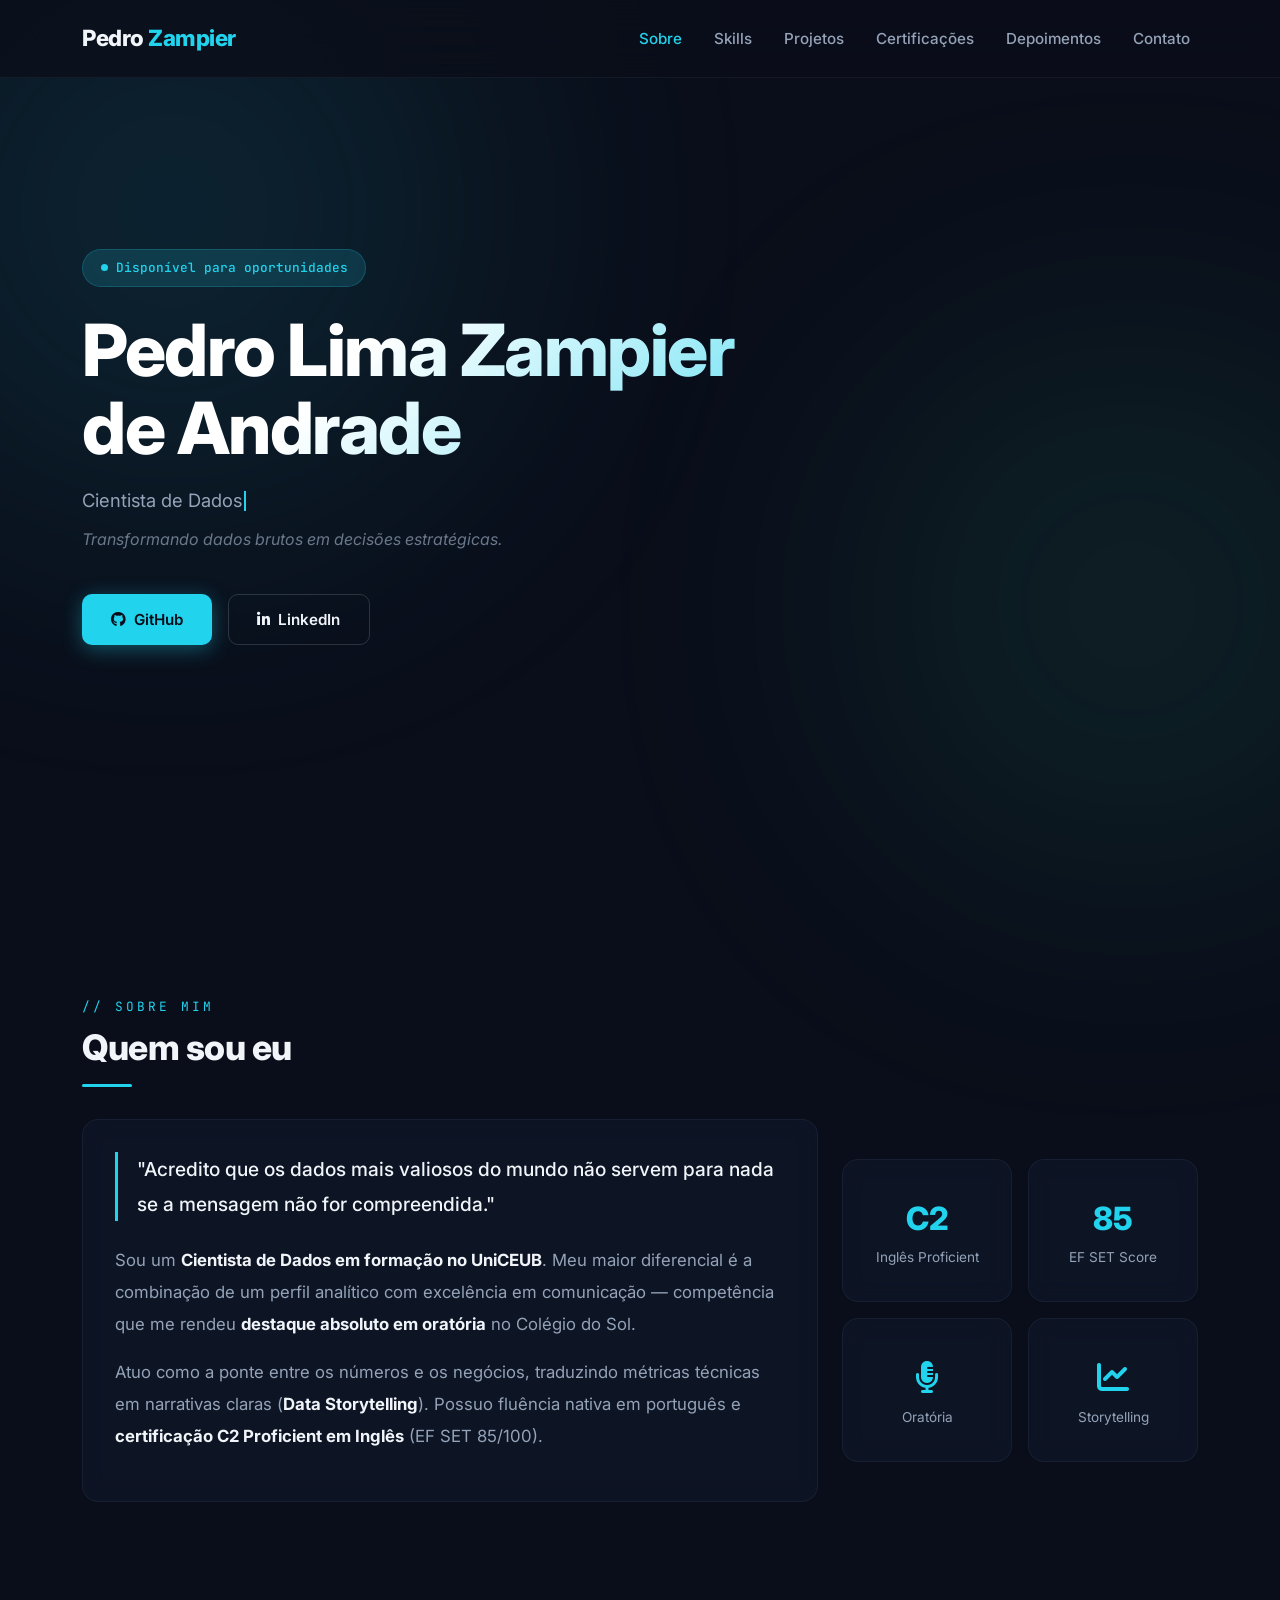
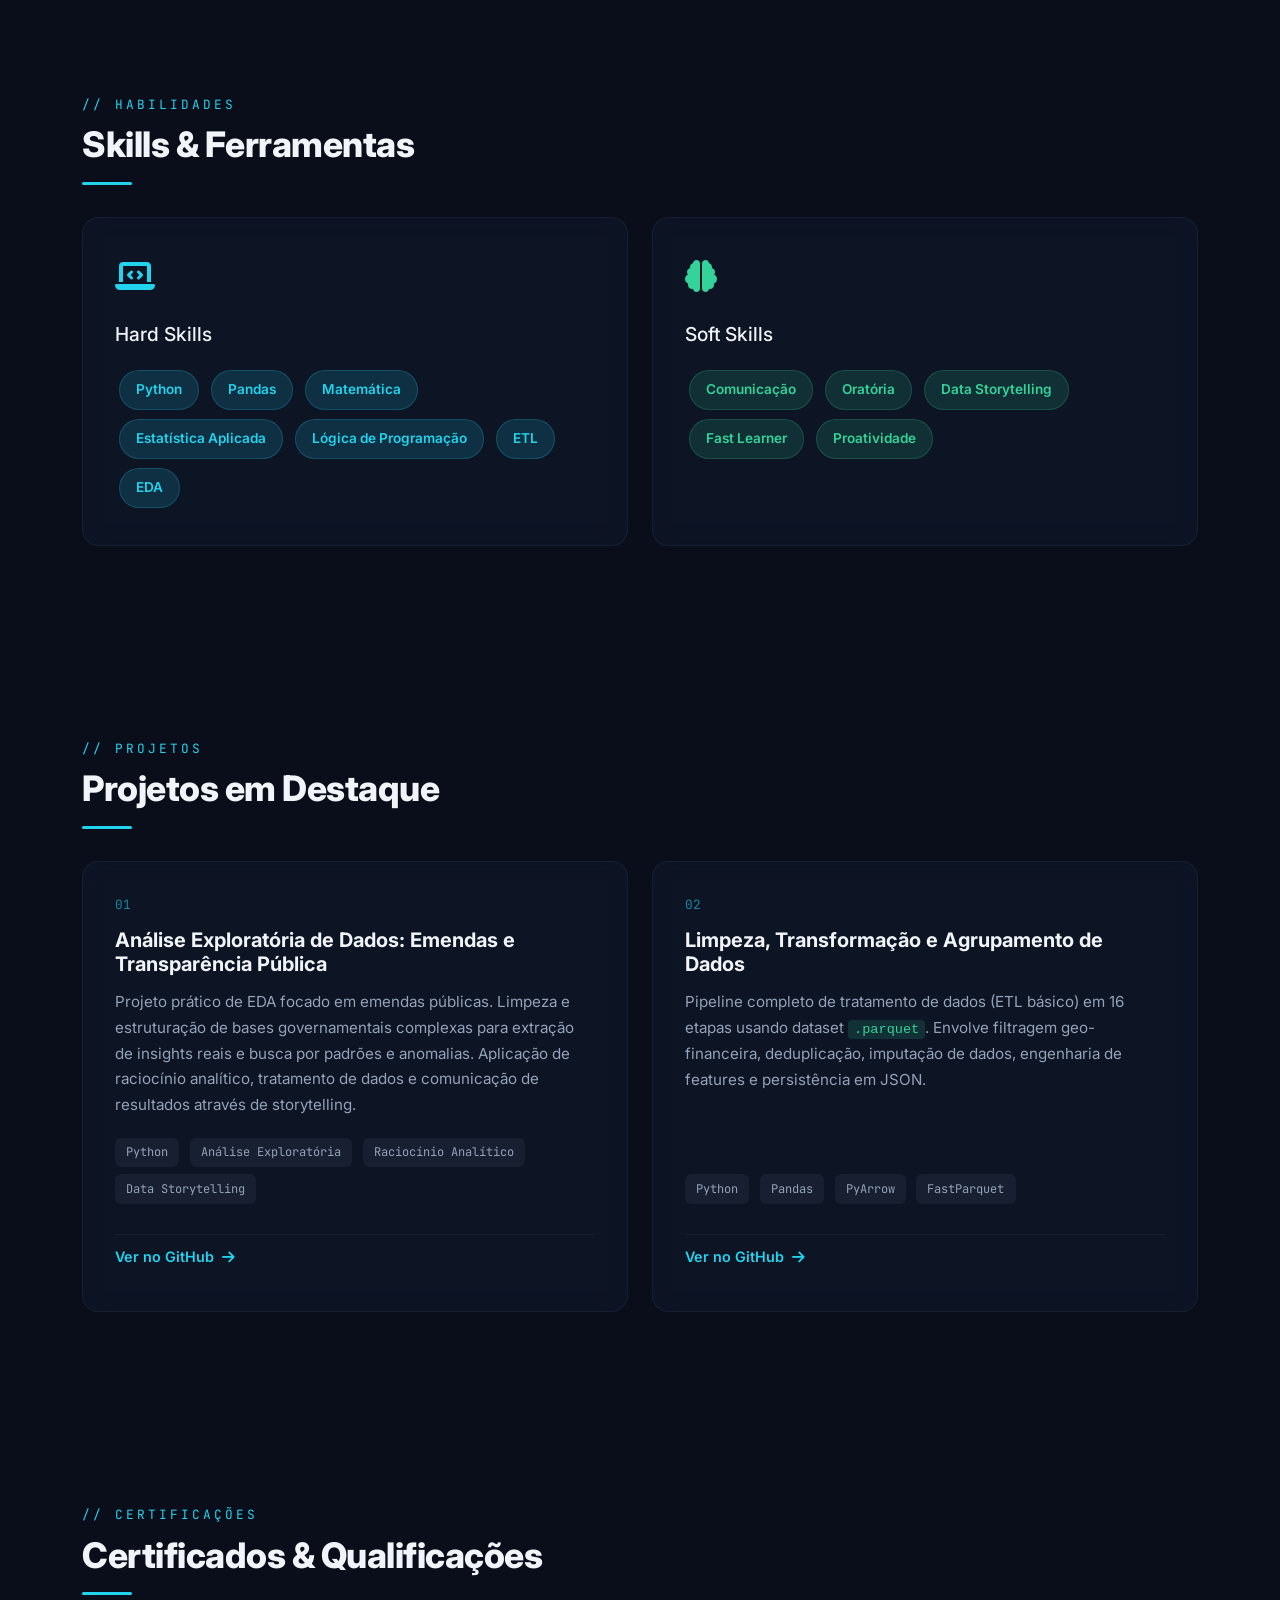
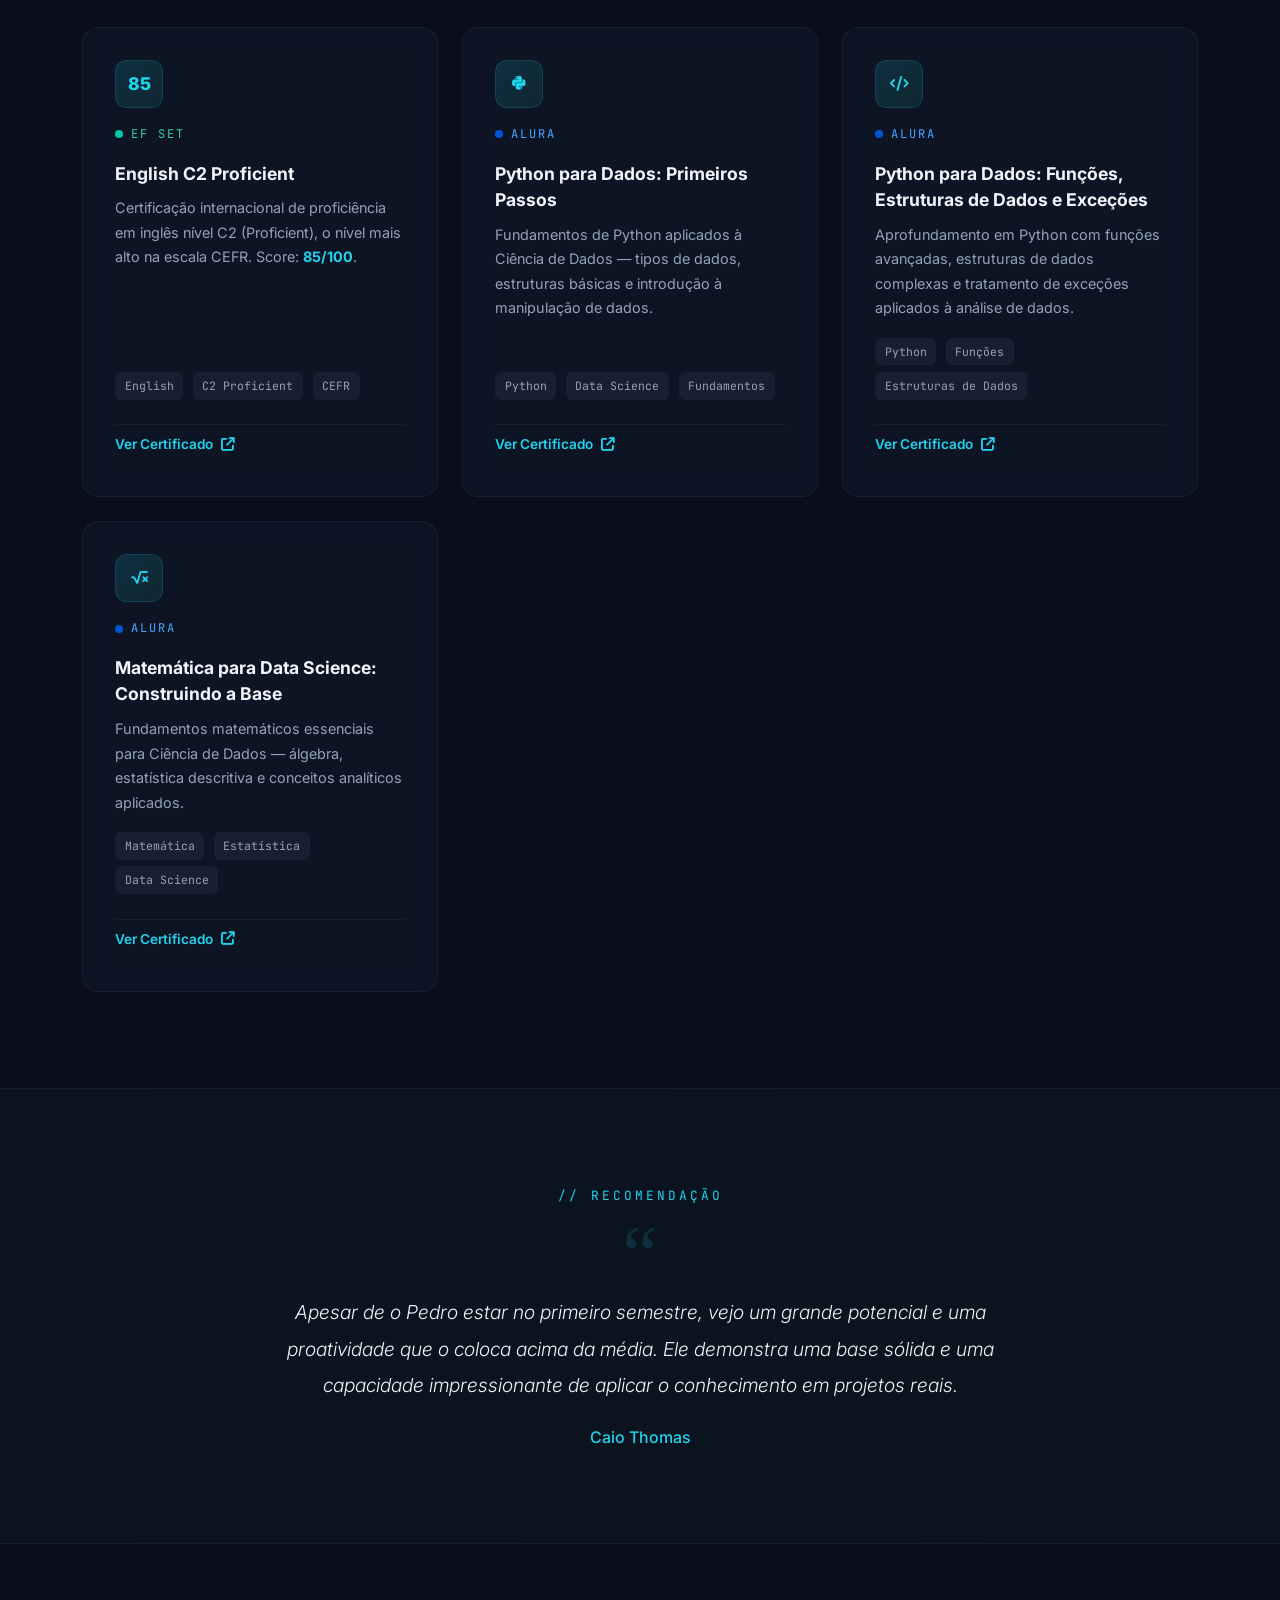
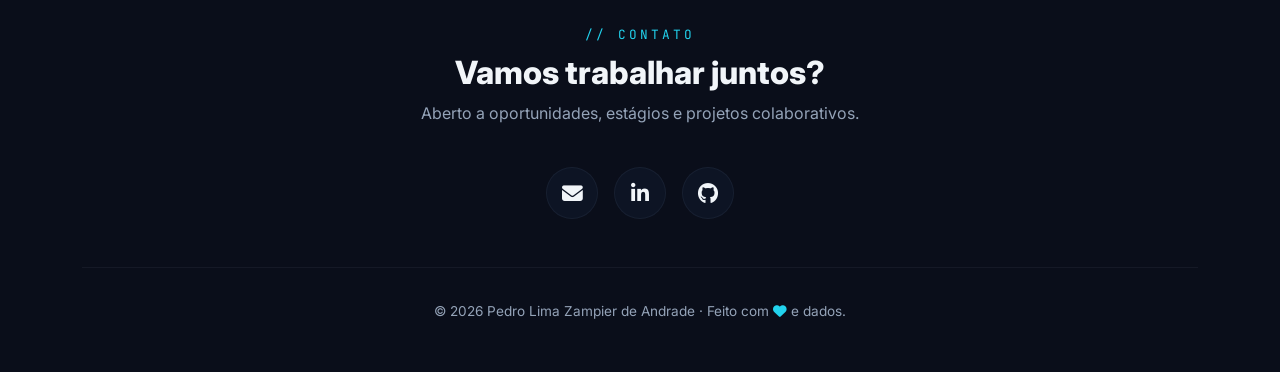
==== commit 2d0f148f: "feat: adicionar seção de certificações" ====
--- a/index.html
+++ b/index.html
@@ -513,28 +513,7 @@
                         </a>
                     </div>
                 </div>
-                <!-- Cert 5 - Alura Python Dados (2) -->
-                <div class="col-lg-4 col-md-6 d-flex">
-                    <div class="glass cert-card w-100">
-                        <div class="cert-score"><i class="fa-solid fa-database" style="font-size:.85em;"></i></div>
-                        <div class="cert-provider">
-                            <span class="cert-provider-dot alura"></span>
-                            <span style="color:#4ca6ff;">Alura</span>
-                        </div>
-                        <h4>Python para Dados: Primeiros Passos</h4>
-                        <p class="cert-desc">
-                            Reforço e aprofundamento dos fundamentos de Python para manipulação e análise de dados — consolidação de conceitos base.
-                        </p>
-                        <div class="cert-tags">
-                            <span>Python</span>
-                            <span>Dados</span>
-                            <span>Fundamentos</span>
-                        </div>
-                        <a href="https://cursos.alura.com.br/certificate/797104c6-eaa5-4c51-9d40-677b322b673b?lang" target="_blank" class="btn-cert">
-                            Ver Certificado <i class="fa-solid fa-arrow-up-right-from-square"></i>
-                        </a>
-                    </div>
-                </div>
+
             </div>
         </div>
     </section>
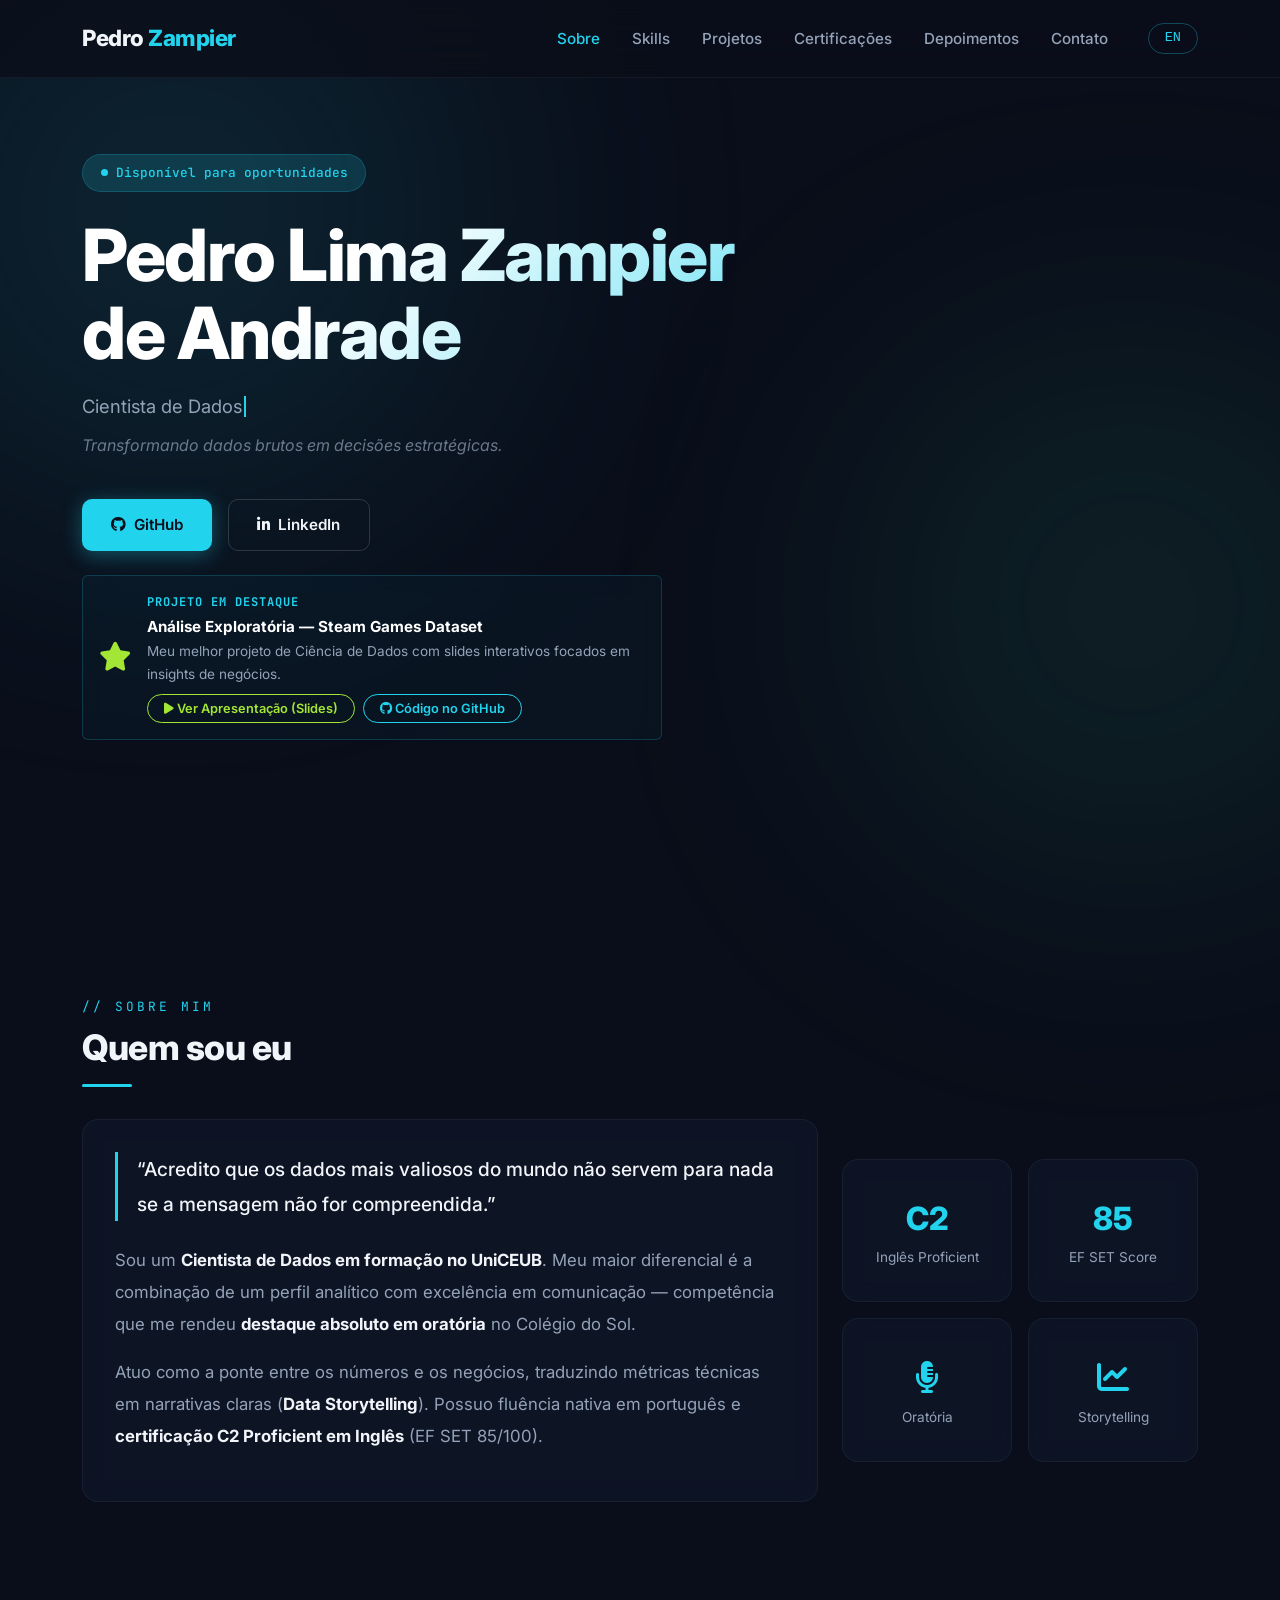
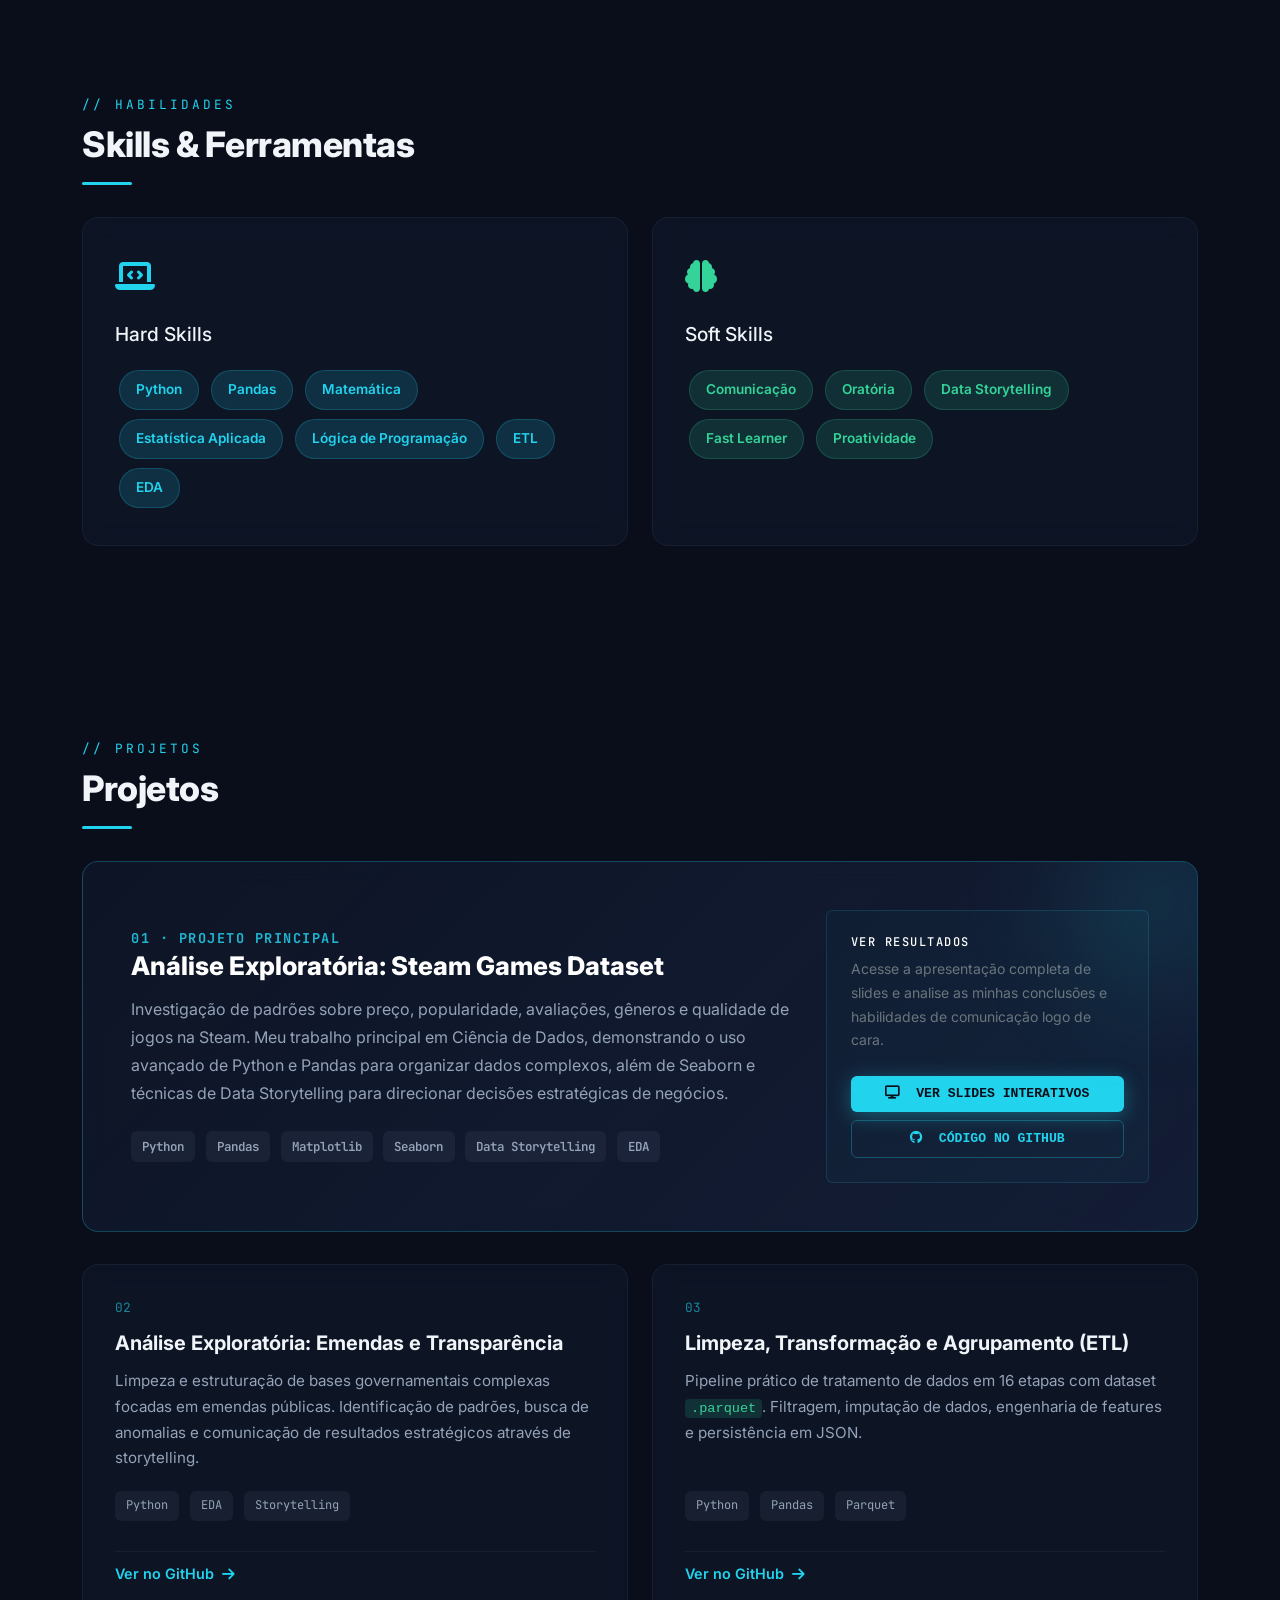
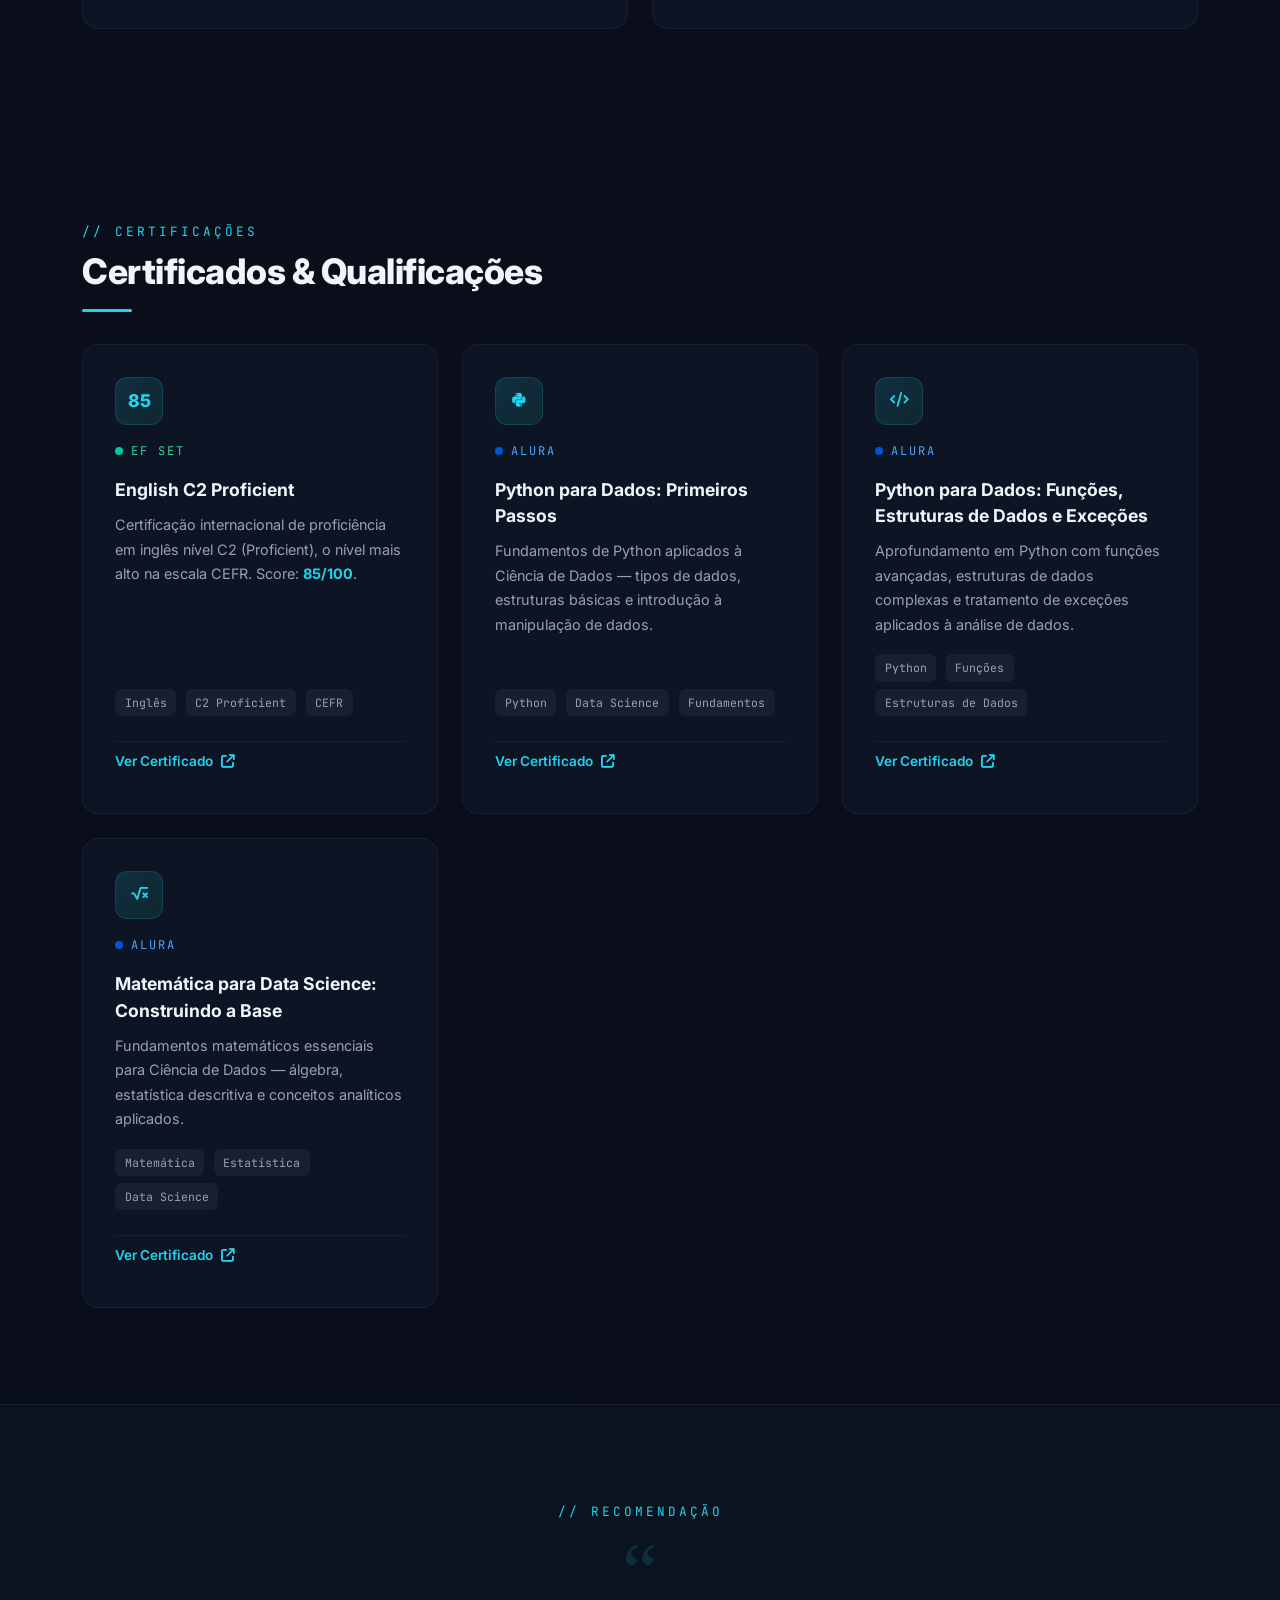
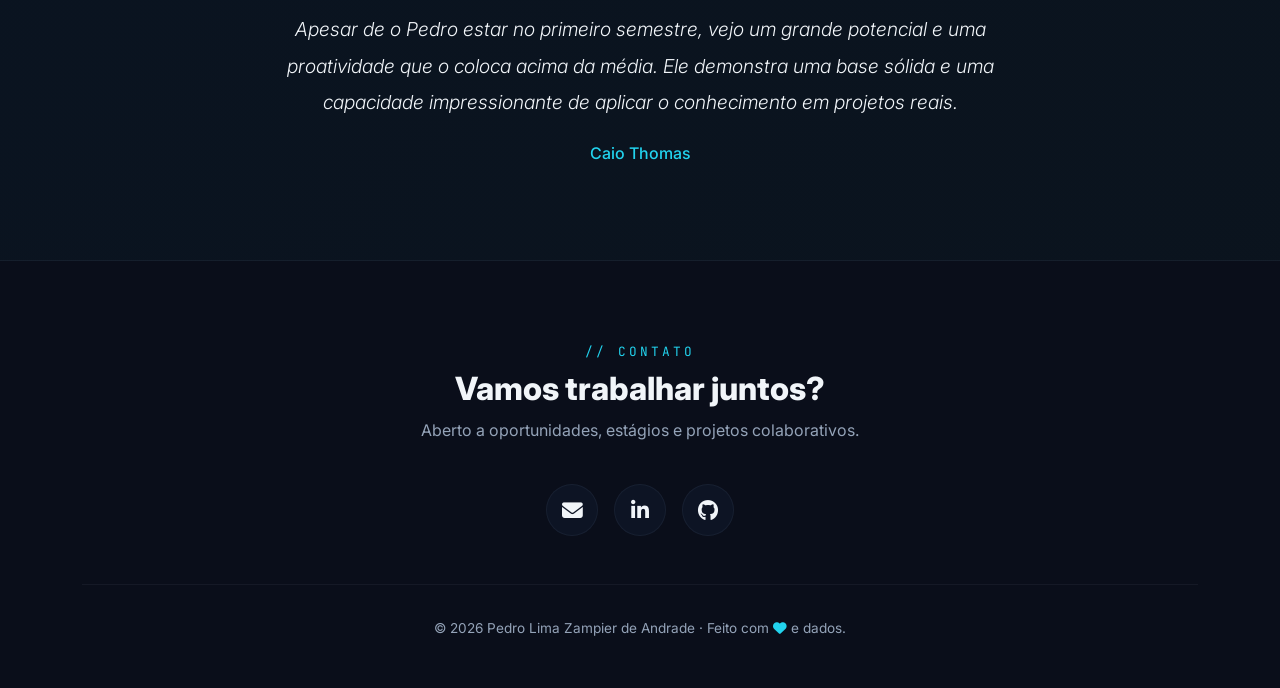
==== commit 12560a3b: "feat: integrate Steam Games EDA, dynamic language switcher, and spotlight banner buttons" ====
--- a/index.html
+++ b/index.html
@@ -155,6 +155,16 @@
             border-top: 1px solid var(--border-subtle); margin-top: auto;
         }
         .btn-project:hover { color: #fff; gap: .8rem; }
+        .project-links {
+            display: flex; gap: 1.2rem;
+            border-top: 1px solid var(--border-subtle); margin-top: auto; padding-top: .8rem;
+        }
+        .btn-project-link {
+            display: inline-flex; align-items: center; gap: .4rem;
+            color: var(--cyan); font-weight: 600; font-size: .85rem;
+            text-decoration: none; transition: all .25s;
+        }
+        .btn-project-link:hover { color: #fff; transform: translateY(-1px); }
 
         /* === CERTIFICAÇÕES === */
         .cert-card {
@@ -263,12 +273,18 @@
             </button>
             <div class="collapse navbar-collapse" id="navMenu">
                 <ul class="navbar-nav ms-auto gap-lg-3">
-                    <li class="nav-item"><a class="nav-link" href="#sobre">Sobre</a></li>
-                    <li class="nav-item"><a class="nav-link" href="#skills">Skills</a></li>
-                    <li class="nav-item"><a class="nav-link" href="#projetos">Projetos</a></li>
-                    <li class="nav-item"><a class="nav-link" href="#certificacoes">Certificações</a></li>
-                    <li class="nav-item"><a class="nav-link" href="#depoimentos">Depoimentos</a></li>
-                    <li class="nav-item"><a class="nav-link" href="#contato">Contato</a></li>
+                    <li class="nav-item"><a class="nav-link" href="#sobre" data-pt="Sobre" data-en="About">Sobre</a></li>
+                    <li class="nav-item"><a class="nav-link" href="#skills" data-pt="Skills" data-en="Skills">Skills</a></li>
+                    <li class="nav-item"><a class="nav-link" href="#projetos" data-pt="Projetos" data-en="Projects">Projetos</a></li>
+                    <li class="nav-item"><a class="nav-link" href="#certificacoes" data-pt="Certificações" data-en="Certifications">Certificações</a></li>
+                    <li class="nav-item"><a class="nav-link" href="#depoimentos" data-pt="Depoimentos" data-en="Testimonials">Depoimentos</a></li>
+                    <li class="nav-item"><a class="nav-link" href="#contato" data-pt="Contato" data-en="Contact">Contato</a></li>
+                    <!-- Language Toggle Button -->
+                    <li class="nav-item d-flex align-items-center ms-lg-3 mt-2 mt-lg-0">
+                        <button id="langToggleBtn" class="btn btn-outline-custom py-1 px-3 rounded-pill text-uppercase font-monospace" style="font-size: 0.85rem; border-color: rgba(34, 211, 238, 0.3); color: var(--cyan); background: transparent;">
+                            EN
+                        </button>
+                    </li>
                 </ul>
             </div>
         </div>
@@ -279,12 +295,12 @@
         <div class="container">
             <div class="row">
                 <div class="col-lg-10">
-                    <div class="hero-badge"><span class="dot"></span> Disponível para oportunidades</div>
+                    <div class="hero-badge" data-pt="<span class='dot'></span> Disponível para oportunidades" data-en="<span class='dot'></span> Available for opportunities"><span class="dot"></span> Disponível para oportunidades</div>
                     <h1 class="hero-name">Pedro Lima Zampier<br>de Andrade</h1>
                     <p class="hero-subtitle">
                         <span class="typing-wrapper" id="typed-output"></span><span class="typing-cursor"></span>
                     </p>
-                    <p class="hero-tagline">Transformando dados brutos em decisões estratégicas.</p>
+                    <p class="hero-tagline" data-pt="Transformando dados brutos em decisões estratégicas." data-en="Transforming raw data into strategic decisions.">Transformando dados brutos em decisões estratégicas.</p>
                     <div class="d-flex flex-wrap gap-3">
                         <a href="https://github.com/OPedroZampier" target="_blank" class="btn-hero btn-primary-custom">
                             <i class="fa-brands fa-github"></i> GitHub
@@ -293,6 +309,26 @@
                             <i class="fa-brands fa-linkedin-in"></i> LinkedIn
                         </a>
                     </div>
+
+                    <!-- Spotlight Project Banner -->
+                    <div class="mt-4 p-3 rounded glass" style="border: 1px solid rgba(34, 211, 238, 0.2); background: rgba(34, 211, 238, 0.03); max-width: 580px; backdrop-filter: blur(10px);">
+                        <div class="d-flex align-items-center gap-3">
+                            <div class="spotlight-icon" style="font-size: 1.8rem; color: #a3e635;"><i class="fa-solid fa-star"></i></div>
+                            <div>
+                                <span style="font-size: 0.75rem; text-transform: uppercase; font-family: var(--font-mono); color: var(--cyan); display: block; font-weight: 700; letter-spacing: 1px;" data-pt="PROJETO EM DESTAQUE" data-en="FEATURED PROJECT">PROJETO EM DESTAQUE</span>
+                                <strong style="font-size: 0.95rem; display: block; margin-top: 2px; color: #fff;" data-pt="Análise Exploratória — Steam Games Dataset" data-en="Exploratory Data Analysis — Steam Games Dataset">Análise Exploratória — Steam Games Dataset</strong>
+                                <span style="font-size: 0.85rem; color: var(--text-secondary); display: block; margin-bottom: 8px;" data-pt="Meu melhor projeto de Ciência de Dados com slides interativos focados em insights de negócios." data-en="My top Data Science project with interactive slides focused on business insights.">Meu melhor projeto de Ciência de Dados com slides interativos focados em insights de negócios.</span>
+                                <div class="d-flex flex-wrap gap-2">
+                                    <a href="./Slide/steam-eda.html" target="_blank" class="btn btn-sm btn-outline-custom rounded-pill" style="font-size: 0.8rem; font-weight: 600; padding: 0.25rem 1rem; border-color: #a3e635; color: #a3e635;">
+                                        <i class="fa-solid fa-play"></i> <span data-pt="Ver Apresentação (Slides)" data-en="View Presentation (Slides)">Ver Apresentação (Slides)</span>
+                                    </a>
+                                    <a href="https://github.com/OPedroZampier/Steam-Analysis" target="_blank" class="btn btn-sm btn-outline-custom rounded-pill" style="font-size: 0.8rem; font-weight: 600; padding: 0.25rem 1rem; border-color: var(--cyan); color: var(--cyan);">
+                                        <i class="fa-brands fa-github"></i> <span data-pt="Código no GitHub" data-en="GitHub Code">Código no GitHub</span>
+                                    </a>
+                                </div>
+                            </div>
+                        </div>
+                    </div>
                 </div>
             </div>
         </div>
@@ -301,29 +337,29 @@
     <!-- SOBRE MIM -->
     <section id="sobre">
         <div class="container">
-            <p class="section-label">// sobre mim</p>
-            <h2 class="section-heading">Quem sou eu</h2>
+            <p class="section-label" data-pt="// sobre mim" data-en="// about me">// sobre mim</p>
+            <h2 class="section-heading" data-pt="Quem sou eu" data-en="About me">Quem sou eu</h2>
             <div class="divider"></div>
             <div class="row g-4 align-items-center">
                 <div class="col-lg-8">
                     <div class="glass">
-                        <p class="about-highlight">
+                        <p class="about-highlight" data-pt="&ldquo;Acredito que os dados mais valiosos do mundo não servem para nada se a mensagem não for compreendida.&rdquo;" data-en="&ldquo;I believe the most valuable data in the world is useless if the message is not understood.&rdquo;">
                             "Acredito que os dados mais valiosos do mundo não servem para nada se a mensagem não for compreendida."
                         </p>
-                        <p class="about-body">
+                        <p class="about-body" data-pt="Sou um <strong>Cientista de Dados em formação no UniCEUB</strong>. Meu maior diferencial é a combinação de um perfil analítico com excelência em comunicação &mdash; competência que me rendeu <strong>destaque absoluto em oratória</strong> no Colégio do Sol." data-en="I am a <strong>Data Scientist in training at UniCEUB</strong>. My biggest differentiator is the combination of an analytical profile with excellence in communication &mdash; a skill that earned me <strong>absolute distinction in public speaking</strong> at Colégio do Sol.">
                             Sou um <strong>Cientista de Dados em formação no UniCEUB</strong>. Meu maior diferencial é a combinação de um perfil analítico com excelência em comunicação — competência que me rendeu <strong>destaque absoluto em oratória</strong> no Colégio do Sol.
                         </p>
-                        <p class="about-body">
+                        <p class="about-body" data-pt="Atuo como a ponte entre os números e os negócios, traduzindo métricas técnicas em narrativas claras (<strong>Data Storytelling</strong>). Possuo fluência nativa em português e <strong>certificação C2 Proficient em Inglês</strong> (EF SET 85/100)." data-en="I act as the bridge between numbers and business, translating technical metrics into clear narratives (<strong>Data Storytelling</strong>). I have native fluency in Portuguese and <strong>C2 Proficient certification in English</strong> (EF SET 85/100).">
                             Atuo como a ponte entre os números e os negócios, traduzindo métricas técnicas em narrativas claras (<strong>Data Storytelling</strong>). Possuo fluência nativa em português e <strong>certificação C2 Proficient em Inglês</strong> (EF SET 85/100).
                         </p>
                     </div>
                 </div>
                 <div class="col-lg-4">
                     <div class="row g-3">
-                        <div class="col-6"><div class="glass stat-box"><div class="stat-value">C2</div><div class="stat-label">Inglês Proficient</div></div></div>
-                        <div class="col-6"><div class="glass stat-box"><div class="stat-value">85</div><div class="stat-label">EF SET Score</div></div></div>
-                        <div class="col-6"><div class="glass stat-box"><div class="stat-value"><i class="fa-solid fa-microphone-lines"></i></div><div class="stat-label">Oratória</div></div></div>
-                        <div class="col-6"><div class="glass stat-box"><div class="stat-value"><i class="fa-solid fa-chart-line"></i></div><div class="stat-label">Storytelling</div></div></div>
+                        <div class="col-6"><div class="glass stat-box"><div class="stat-value">C2</div><div class="stat-label" data-pt="Inglês Proficient" data-en="English Proficient">Inglês Proficient</div></div></div>
+                        <div class="col-6"><div class="glass stat-box"><div class="stat-value">85</div><div class="stat-label" data-pt="EF SET Score" data-en="EF SET Score">EF SET Score</div></div></div>
+                        <div class="col-6"><div class="glass stat-box"><div class="stat-value"><i class="fa-solid fa-microphone-lines"></i></div><div class="stat-label" data-pt="Oratória" data-en="Oratory">Oratória</div></div></div>
+                        <div class="col-6"><div class="glass stat-box"><div class="stat-value"><i class="fa-solid fa-chart-line"></i></div><div class="stat-label" data-pt="Storytelling" data-en="Storytelling">Storytelling</div></div></div>
                     </div>
                 </div>
             </div>
@@ -333,20 +369,20 @@
     <!-- SKILLS -->
     <section id="skills">
         <div class="container">
-            <p class="section-label">// habilidades</p>
-            <h2 class="section-heading">Skills & Ferramentas</h2>
+            <p class="section-label" data-pt="// habilidades" data-en="// skills">// habilidades</p>
+            <h2 class="section-heading" data-pt="Skills & Ferramentas" data-en="Skills & Tools">Skills & Ferramentas</h2>
             <div class="divider"></div>
             <div class="row g-4">
                 <div class="col-md-6">
                     <div class="glass skill-card h-100">
                         <div class="skill-card-icon tech"><i class="fa-solid fa-laptop-code"></i></div>
-                        <h4>Hard Skills</h4>
+                        <h4 data-pt="Hard Skills" data-en="Hard Skills">Hard Skills</h4>
                         <div>
                             <span class="tag tag-cyan">Python</span>
                             <span class="tag tag-cyan">Pandas</span>
-                            <span class="tag tag-cyan">Matemática</span>
-                            <span class="tag tag-cyan">Estatística Aplicada</span>
-                            <span class="tag tag-cyan">Lógica de Programação</span>
+                            <span class="tag tag-cyan" data-pt="Matemática" data-en="Mathematics">Matemática</span>
+                            <span class="tag tag-cyan" data-pt="Estatística Aplicada" data-en="Applied Statistics">Estatística Aplicada</span>
+                            <span class="tag tag-cyan" data-pt="Lógica de Programação" data-en="Programming Logic">Lógica de Programação</span>
                             <span class="tag tag-cyan">ETL</span>
                             <span class="tag tag-cyan">EDA</span>
                         </div>
@@ -355,13 +391,13 @@
                 <div class="col-md-6">
                     <div class="glass skill-card h-100">
                         <div class="skill-card-icon soft"><i class="fa-solid fa-brain"></i></div>
-                        <h4>Soft Skills</h4>
+                        <h4 data-pt="Soft Skills" data-en="Soft Skills">Soft Skills</h4>
                         <div>
-                            <span class="tag tag-emerald">Comunicação</span>
-                            <span class="tag tag-emerald">Oratória</span>
+                            <span class="tag tag-emerald" data-pt="Comunicação" data-en="Communication">Comunicação</span>
+                            <span class="tag tag-emerald" data-pt="Oratória" data-en="Oratory">Oratória</span>
                             <span class="tag tag-emerald">Data Storytelling</span>
                             <span class="tag tag-emerald">Fast Learner</span>
-                            <span class="tag tag-emerald">Proatividade</span>
+                            <span class="tag tag-emerald" data-pt="Proatividade" data-en="Proactivity">Proatividade</span>
                         </div>
                     </div>
                 </div>
@@ -372,45 +408,80 @@
     <!-- PROJETOS -->
     <section id="projetos">
         <div class="container">
-            <p class="section-label">// projetos</p>
-            <h2 class="section-heading">Projetos em Destaque</h2>
+            <p class="section-label" data-pt="// projetos" data-en="// projects">// projetos</p>
+            <h2 class="section-heading" data-pt="Projetos" data-en="Projects">Projetos</h2>
             <div class="divider"></div>
             <div class="row g-4">
-                <!-- Projeto 1 -->
-                <div class="col-lg-6 d-flex">
+                <!-- Projeto 1 (Destaque Principal) -->
+                <div class="col-12 mb-2">
+                    <div class="glass project-card w-100 p-4 p-md-5 position-relative overflow-hidden" style="border: 1px solid rgba(34, 211, 238, 0.25); background: linear-gradient(135deg, rgba(15, 23, 42, 0.75), rgba(20, 30, 55, 0.95));">
+                        <div class="position-absolute" style="top: -50px; right: -50px; width: 180px; height: 180px; background: rgba(34, 211, 238, 0.12); filter: blur(55px); border-radius: 50%;"></div>
+                        <div class="row align-items-center g-4">
+                            <div class="col-lg-8">
+                                <span class="project-number" style="font-size: 0.85rem; font-weight: 700; letter-spacing: 1.5px; opacity: 0.85;" data-pt="01 &middot; PROJETO PRINCIPAL" data-en="01 &middot; MAIN PROJECT">01 &middot; PROJETO PRINCIPAL</span>
+                                <h3 style="font-size: 1.6rem; font-weight: 800; margin-bottom: 0.8rem; color: #fff;" data-pt="Análise Exploratória: Steam Games Dataset" data-en="Exploratory Data Analysis: Steam Games Dataset">Análise Exploratória: Steam Games Dataset</h3>
+                                <p class="desc" style="font-size: 1rem; line-height: 1.75; color: var(--text-secondary); margin-bottom: 1.5rem;" data-pt="Investigação de padrões sobre preço, popularidade, avaliações, gêneros e qualidade de jogos na Steam. Meu trabalho principal em Ciência de Dados, demonstrando o uso avançado de Python e Pandas para organizar dados complexos, além de Seaborn e técnicas de Data Storytelling para direcionar decisões estratégicas de negócios." data-en="Investigation of patterns regarding price, popularity, reviews, genres, and quality of Steam games. My main Data Science work, showcasing advanced use of Python and Pandas to organize complex data, as well as Seaborn and Data Storytelling techniques to steer strategic business decisions.">
+                                    Investigação de padrões sobre preço, popularidade, avaliações, gêneros e qualidade de jogos na Steam. Meu trabalho principal em Ciência de Dados, demonstrando o uso avançado de Python e Pandas para organizar dados complexos, além de Seaborn e técnicas de Data Storytelling para direcionar decisões estratégicas de negócios.
+                                </p>
+                                <div class="tech-used mb-0">
+                                    <span style="font-size: 0.78rem; font-weight: 600;">Python</span>
+                                    <span style="font-size: 0.78rem; font-weight: 600;">Pandas</span>
+                                    <span style="font-size: 0.78rem; font-weight: 600;">Matplotlib</span>
+                                    <span style="font-size: 0.78rem; font-weight: 600;">Seaborn</span>
+                                    <span style="font-size: 0.78rem; font-weight: 600;">Data Storytelling</span>
+                                    <span style="font-size: 0.78rem; font-weight: 600;">EDA</span>
+                                </div>
+                            </div>
+                            <div class="col-lg-4 text-center text-lg-start">
+                                <div class="p-4 rounded border-custom" style="background: rgba(34, 211, 238, 0.03); border: 1px solid rgba(34, 211, 238, 0.15);">
+                                    <h4 class="h6 text-uppercase tracking-wider mb-2 text-white" style="font-size: 0.75rem; letter-spacing: 1.5px; font-family: var(--font-mono);" data-pt="Ver Resultados" data-en="See Results">Ver Resultados</h4>
+                                    <p class="small text-secondary mb-4" data-pt="Acesse a apresentação completa de slides e analise as minhas conclusões e habilidades de comunicação logo de cara." data-en="Access the full slide presentation and analyze my conclusions and communication skills right away.">Acesse a apresentação completa de slides e analise as minhas conclusões e habilidades de comunicação logo de cara.</p>
+                                    <div class="d-grid gap-2">
+                                        <a href="./Slide/steam-eda.html" target="_blank" class="btn btn-primary-custom py-2 px-3 rounded text-uppercase font-monospace fw-bold" style="font-size: 0.82rem; background: var(--cyan); color: var(--bg-deep); border: none;">
+                                            <i class="fa-solid fa-display me-2"></i> <span data-pt="Ver Slides Interativos" data-en="View Interactive Slides">Ver Slides Interativos</span>
+                                        </a>
+                                        <a href="https://github.com/OPedroZampier/Steam-Analysis" target="_blank" class="btn btn-outline-custom py-2 px-3 rounded text-uppercase font-monospace fw-bold" style="font-size: 0.82rem; border-color: rgba(34, 211, 238, 0.3); color: var(--cyan);">
+                                            <i class="fa-brands fa-github me-2"></i> <span data-pt="Código no GitHub" data-en="GitHub Code">Código no GitHub</span>
+                                        </a>
+                                    </div>
+                                </div>
+                            </div>
+                        </div>
+                    </div>
+                </div>
+                <!-- Projeto 2 -->
+                <div class="col-lg-6 col-md-6 d-flex">
                     <div class="glass project-card w-100">
-                        <span class="project-number">01</span>
-                        <h3>Análise Exploratória de Dados: Emendas e Transparência Pública</h3>
-                        <p class="desc">
-                            Projeto prático de EDA focado em emendas públicas. Limpeza e estruturação de bases governamentais complexas para extração de insights reais e busca por padrões e anomalias. Aplicação de raciocínio analítico, tratamento de dados e comunicação de resultados através de storytelling.
+                        <span class="project-number">02</span>
+                        <h3 data-pt="Análise Exploratória: Emendas e Transparência" data-en="Exploratory Analysis: Public Budget & Transparency">Análise Exploratória: Emendas e Transparência</h3>
+                        <p class="desc" data-pt="Limpeza e estruturação de bases governamentais complexas focadas em emendas públicas. Identificação de padrões, busca de anomalias e comunicação de resultados estratégicos através de storytelling." data-en="Cleaning and structuring complex government databases focused on public budget amendments. Pattern identification, anomaly search, and communication of strategic results through storytelling.">
+                            Limpeza e estruturação de bases governamentais complexas focadas em emendas públicas. Identificação de padrões, busca de anomalias e comunicação de resultados estratégicos através de storytelling.
                         </p>
                         <div class="tech-used">
                             <span>Python</span>
-                            <span>Análise Exploratória</span>
-                            <span>Raciocínio Analítico</span>
-                            <span>Data Storytelling</span>
+                            <span data-pt="EDA" data-en="EDA">EDA</span>
+                            <span data-pt="Storytelling" data-en="Storytelling">Storytelling</span>
                         </div>
                         <a href="https://github.com/OPedroZampier/entrega-1-intro-Ciencia_de_dados" target="_blank" class="btn-project">
-                            Ver no GitHub <i class="fa-solid fa-arrow-right"></i>
+                            <span data-pt="Ver no GitHub" data-en="View on GitHub">Ver no GitHub</span> <i class="fa-solid fa-arrow-right"></i>
                         </a>
                     </div>
                 </div>
-                <!-- Projeto 2 -->
-                <div class="col-lg-6 d-flex">
+                <!-- Projeto 3 -->
+                <div class="col-lg-6 col-md-6 d-flex">
                     <div class="glass project-card w-100">
-                        <span class="project-number">02</span>
-                        <h3>Limpeza, Transformação e Agrupamento de Dados</h3>
-                        <p class="desc">
-                            Pipeline completo de tratamento de dados (ETL básico) em 16 etapas usando dataset <code style="color:var(--emerald);background:var(--emerald-dim);padding:2px 6px;border-radius:4px;font-size:.85rem;">.parquet</code>. Envolve filtragem geo-financeira, deduplicação, imputação de dados, engenharia de features e persistência em JSON.
+                        <span class="project-number">03</span>
+                        <h3 data-pt="Limpeza, Transformação e Agrupamento (ETL)" data-en="Data Cleaning, Transformation & Grouping (ETL)">Limpeza, Transformação e Agrupamento (ETL)</h3>
+                        <p class="desc" data-pt="Pipeline prático de tratamento de dados em 16 etapas com dataset <code style='color:var(--emerald);background:var(--emerald-dim);padding:2px 6px;border-radius:4px;font-size:.85rem;'>.parquet</code>. Filtragem, imputação de dados, engenharia de features e persistência em JSON." data-en="Practical data treatment pipeline in 16 steps using a <code style='color:var(--emerald);background:var(--emerald-dim);padding:2px 6px;border-radius:4px;font-size:.85rem;'>.parquet</code> dataset. Filtering, data imputation, feature engineering, and JSON persistence.">
+                            Pipeline prático de tratamento de dados em 16 etapas com dataset <code style="color:var(--emerald);background:var(--emerald-dim);padding:2px 6px;border-radius:4px;font-size:.85rem;">.parquet</code>. Filtragem, imputação de dados, engenharia de features e persistência em JSON.
                         </p>
                         <div class="tech-used">
                             <span>Python</span>
                             <span>Pandas</span>
-                            <span>PyArrow</span>
-                            <span>FastParquet</span>
+                            <span>Parquet</span>
                         </div>
                         <a href="https://github.com/OPedroZampier/pandas_intro_ex2.ipynb" target="_blank" class="btn-project">
-                            Ver no GitHub <i class="fa-solid fa-arrow-right"></i>
+                            <span data-pt="Ver no GitHub" data-en="View on GitHub">Ver no GitHub</span> <i class="fa-solid fa-arrow-right"></i>
                         </a>
                     </div>
                 </div>
@@ -421,8 +492,8 @@
     <!-- CERTIFICAÇÕES -->
     <section id="certificacoes">
         <div class="container">
-            <p class="section-label">// certificações</p>
-            <h2 class="section-heading">Certificados & Qualificações</h2>
+            <p class="section-label" data-pt="// certificações" data-en="// certifications">// certificações</p>
+            <h2 class="section-heading" data-pt="Certificados & Qualificações" data-en="Certificates & Qualifications">Certificados & Qualificações</h2>
             <div class="divider"></div>
             <div class="row g-4">
                 <!-- Cert 1 - EF SET -->
@@ -434,16 +505,16 @@
                             <span style="color:var(--emerald);">EF SET</span>
                         </div>
                         <h4>English C2 Proficient</h4>
-                        <p class="cert-desc">
+                        <p class="cert-desc" data-pt="Certificação internacional de proficiência em inglês nível C2 (Proficient), o nível mais alto na escala CEFR. Score: <strong style='color:var(--cyan);'>85/100</strong>." data-en="International English proficiency certification at C2 level (Proficient), the highest level on the CEFR scale. Score: <strong style='color:var(--cyan);'>85/100</strong>.">
                             Certificação internacional de proficiência em inglês nível C2 (Proficient), o nível mais alto na escala CEFR. Score: <strong style="color:var(--cyan);">85/100</strong>.
                         </p>
                         <div class="cert-tags">
-                            <span>English</span>
+                            <span data-pt="Inglês" data-en="English">English</span>
                             <span>C2 Proficient</span>
                             <span>CEFR</span>
                         </div>
                         <a href="https://cert.efset.org/iBvCmQ" target="_blank" class="btn-cert">
-                            Ver Certificado <i class="fa-solid fa-arrow-up-right-from-square"></i>
+                            <span data-pt="Ver Certificado" data-en="View Certificate">Ver Certificado</span> <i class="fa-solid fa-arrow-up-right-from-square"></i>
                         </a>
                     </div>
                 </div>
@@ -455,17 +526,17 @@
                             <span class="cert-provider-dot alura"></span>
                             <span style="color:#4ca6ff;">Alura</span>
                         </div>
-                        <h4>Python para Dados: Primeiros Passos</h4>
-                        <p class="cert-desc">
+                        <h4 data-pt="Python para Dados: Primeiros Passos" data-en="Python for Data: First Steps">Python para Dados: Primeiros Passos</h4>
+                        <p class="cert-desc" data-pt="Fundamentos de Python aplicados à Ciência de Dados &mdash; tipos de dados, estruturas básicas e introdução à manipulação de dados." data-en="Python fundamentals applied to Data Science &mdash; data types, basic structures, and introduction to data manipulation.">
                             Fundamentos de Python aplicados à Ciência de Dados — tipos de dados, estruturas básicas e introdução à manipulação de dados.
                         </p>
                         <div class="cert-tags">
                             <span>Python</span>
                             <span>Data Science</span>
-                            <span>Fundamentos</span>
+                            <span data-pt="Fundamentos" data-en="Fundamentals">Fundamentos</span>
                         </div>
                         <a href="https://cursos.alura.com.br/certificate/pedroperry0/python-data-science-primeiros-passos" target="_blank" class="btn-cert">
-                            Ver Certificado <i class="fa-solid fa-arrow-up-right-from-square"></i>
+                            <span data-pt="Ver Certificado" data-en="View Certificate">Ver Certificado</span> <i class="fa-solid fa-arrow-up-right-from-square"></i>
                         </a>
                     </div>
                 </div>
@@ -477,17 +548,17 @@
                             <span class="cert-provider-dot alura"></span>
                             <span style="color:#4ca6ff;">Alura</span>
                         </div>
-                        <h4>Python para Dados: Funções, Estruturas de Dados e Exceções</h4>
-                        <p class="cert-desc">
+                        <h4 data-pt="Python para Dados: Funções, Estruturas de Dados e Exceções" data-en="Python for Data: Functions, Data Structures and Exceptions">Python para Dados: Funções, Estruturas de Dados e Exceções</h4>
+                        <p class="cert-desc" data-pt="Aprofundamento em Python com funções avançadas, estruturas de dados complexas e tratamento de exceções aplicados à análise de dados." data-en="Deep dive into Python with advanced functions, complex data structures, and exception handling applied to data analysis.">
                             Aprofundamento em Python com funções avançadas, estruturas de dados complexas e tratamento de exceções aplicados à análise de dados.
                         </p>
                         <div class="cert-tags">
                             <span>Python</span>
-                            <span>Funções</span>
-                            <span>Estruturas de Dados</span>
+                            <span data-pt="Funções" data-en="Functions">Funções</span>
+                            <span data-pt="Estruturas de Dados" data-en="Data Structures">Estruturas de Dados</span>
                         </div>
                         <a href="https://cursos.alura.com.br/certificate/912dacf7-3162-4a37-b86d-384dac134e72?lang=pt_BR" target="_blank" class="btn-cert">
-                            Ver Certificado <i class="fa-solid fa-arrow-up-right-from-square"></i>
+                            <span data-pt="Ver Certificado" data-en="View Certificate">Ver Certificado</span> <i class="fa-solid fa-arrow-up-right-from-square"></i>
                         </a>
                     </div>
                 </div>
@@ -499,17 +570,17 @@
                             <span class="cert-provider-dot alura"></span>
                             <span style="color:#4ca6ff;">Alura</span>
                         </div>
-                        <h4>Matemática para Data Science: Construindo a Base</h4>
-                        <p class="cert-desc">
+                        <h4 data-pt="Matemática para Data Science: Construindo a Base" data-en="Mathematics for Data Science: Building the Base">Matemática para Data Science: Construindo a Base</h4>
+                        <p class="cert-desc" data-pt="Fundamentos matemáticos essenciais para Ciência de Dados &mdash; álgebra, estatística descritiva e conceitos analíticos aplicados." data-en="Essential mathematical foundations for Data Science &mdash; algebra, descriptive statistics, and applied analytical concepts.">
                             Fundamentos matemáticos essenciais para Ciência de Dados — álgebra, estatística descritiva e conceitos analíticos aplicados.
                         </p>
                         <div class="cert-tags">
-                            <span>Matemática</span>
-                            <span>Estatística</span>
+                            <span data-pt="Matemática" data-en="Mathematics">Matemática</span>
+                            <span data-pt="Estatística" data-en="Statistics">Estatística</span>
                             <span>Data Science</span>
                         </div>
                         <a href="https://cursos.alura.com.br/certificate/pedroperry0/matematica-data-science-construindo-base" target="_blank" class="btn-cert">
-                            Ver Certificado <i class="fa-solid fa-arrow-up-right-from-square"></i>
+                            <span data-pt="Ver Certificado" data-en="View Certificate">Ver Certificado</span> <i class="fa-solid fa-arrow-up-right-from-square"></i>
                         </a>
                     </div>
                 </div>
@@ -523,9 +594,9 @@
         <div class="container">
             <div class="row justify-content-center">
                 <div class="col-lg-8 text-center">
-                    <p class="section-label">// recomendação</p>
+                    <p class="section-label" data-pt="// recomendação" data-en="// recommendation">// recomendação</p>
                     <div class="quote-mark">&ldquo;</div>
-                    <p class="testimonial-text">
+                    <p class="testimonial-text" data-pt="Apesar de o Pedro estar no primeiro semestre, vejo um grande potencial e uma proatividade que o coloca acima da média. Ele demonstra uma base sólida e uma capacidade impressionante de aplicar o conhecimento em projetos reais." data-en="Although Pedro is in his first semester, I see great potential and a proactivity that puts him above average. He demonstrates a solid foundation and an impressive ability to apply knowledge to real-world projects.">
                         Apesar de o Pedro estar no primeiro semestre, vejo um grande potencial e uma proatividade que o coloca acima da média. Ele demonstra uma base sólida e uma capacidade impressionante de aplicar o conhecimento em projetos reais.
                     </p>
                     <div class="testimonial-author">
@@ -539,20 +610,37 @@
     <!-- CONTATO / FOOTER -->
     <footer id="contato">
         <div class="container">
-            <p class="section-label">// contato</p>
-            <h2 class="footer-heading">Vamos trabalhar juntos?</h2>
-            <p class="footer-sub">Aberto a oportunidades, estágios e projetos colaborativos.</p>
+            <p class="section-label" data-pt="// contato" data-en="// contact">// contato</p>
+            <h2 class="footer-heading" data-pt="Vamos trabalhar juntos?" data-en="Let's work together?">Vamos trabalhar juntos?</h2>
+            <p class="footer-sub" data-pt="Aberto a oportunidades, estágios e projetos colaborativos." data-en="Open to opportunities, internships, and collaborative projects.">Aberto a oportunidades, estágios e projetos colaborativos.</p>
             <div class="social-row">
                 <a href="mailto:pedroperry0@gmail.com" class="social-btn" title="E-mail"><i class="fa-solid fa-envelope"></i></a>
                 <a href="https://br.linkedin.com/in/pedro-lima-zampier-de-andrade-a8a6513b4" target="_blank" class="social-btn" title="LinkedIn"><i class="fa-brands fa-linkedin-in"></i></a>
                 <a href="https://github.com/OPedroZampier" target="_blank" class="social-btn" title="GitHub"><i class="fa-brands fa-github"></i></a>
             </div>
-            <p class="footer-copy">&copy; 2026 Pedro Lima Zampier de Andrade &middot; Feito com <i class="fa-solid fa-heart" style="color:var(--cyan);"></i> e dados.</p>
+            <p class="footer-copy" data-pt="&copy; 2026 Pedro Lima Zampier de Andrade &middot; Feito com <i class='fa-solid fa-heart' style='color:var(--cyan);'></i> e dados." data-en="&copy; 2026 Pedro Lima Zampier de Andrade &middot; Made with <i class='fa-solid fa-heart' style='color:var(--cyan);'></i> and data.">&copy; 2026 Pedro Lima Zampier de Andrade &middot; Feito com <i class="fa-solid fa-heart" style="color:var(--cyan);"></i> e dados.</p>
         </div>
     </footer>
 
     <script src="https://cdn.jsdelivr.net/npm/bootstrap@5.3.2/dist/js/bootstrap.bundle.min.js"></script>
     <script>
+        // Language state
+        let currentLang = 'pt';
+
+        // Typing animation phrases
+        const phrasesMap = {
+            pt: [
+                'Cientista de Dados',
+                'Python & Pandas',
+                'Especialista em Data Storytelling'
+            ],
+            en: [
+                'Data Scientist',
+                'Python & Pandas',
+                'Data Storytelling Specialist'
+            ]
+        };
+
         // Fecha menu mobile ao clicar
         document.querySelectorAll('.nav-link').forEach(link => {
             link.addEventListener('click', () => {
@@ -562,28 +650,75 @@
         });
 
         // Typing animation
-        const phrases = [
-            'Cientista de Dados',
-            'Python & Pandas',
-            'Especialista em Data Storytelling'
-        ];
         const el = document.getElementById('typed-output');
         let phraseIdx = 0, charIdx = 0, deleting = false;
+        let typingTimeout;
+
         function typeLoop() {
-            const current = phrases[phraseIdx];
+            const currentPhrases = phrasesMap[currentLang];
+            const current = currentPhrases[phraseIdx];
             if (!deleting) {
                 el.textContent = current.substring(0, charIdx + 1);
                 charIdx++;
-                if (charIdx === current.length) { deleting = true; setTimeout(typeLoop, 2000); return; }
-                setTimeout(typeLoop, 70);
+                if (charIdx === current.length) { 
+                    deleting = true; 
+                    typingTimeout = setTimeout(typeLoop, 2000); 
+                    return; 
+                }
+                typingTimeout = setTimeout(typeLoop, 70);
             } else {
                 el.textContent = current.substring(0, charIdx - 1);
                 charIdx--;
-                if (charIdx === 0) { deleting = false; phraseIdx = (phraseIdx + 1) % phrases.length; setTimeout(typeLoop, 400); return; }
-                setTimeout(typeLoop, 35);
+                if (charIdx === 0) { 
+                    deleting = false; 
+                    phraseIdx = (phraseIdx + 1) % currentPhrases.length; 
+                    typingTimeout = setTimeout(typeLoop, 400); 
+                    return; 
+                }
+                typingTimeout = setTimeout(typeLoop, 35);
             }
         }
-        typeLoop();
+
+        // Language Switcher function
+        function setLanguage(lang) {
+            currentLang = lang;
+            localStorage.setItem('preferredLang', lang);
+            document.documentElement.lang = lang === 'pt' ? 'pt-BR' : 'en';
+            
+            // Translate all elements with data attributes
+            document.querySelectorAll('[data-pt]').forEach(el => {
+                const text = el.getAttribute('data-' + lang);
+                if (text) {
+                    el.innerHTML = text;
+                }
+            });
+
+            // Update page description and title
+            document.querySelector('meta[name="description"]')?.setAttribute('content', lang === 'pt' ? 'Portfólio de Pedro Lima Zampier de Andrade — Cientista de Dados em formação, especialista em Python, Pandas e Data Storytelling.' : 'Portfolio of Pedro Lima Zampier de Andrade — Data Scientist in training, specializing in Python, Pandas, and Data Storytelling.');
+            document.title = lang === 'pt' ? 'Pedro Zampier | Cientista de Dados' : 'Pedro Zampier | Data Scientist';
+            
+            // Update button text to display the toggle action target
+            const btn = document.getElementById('langToggleBtn');
+            if (btn) {
+                btn.textContent = lang === 'pt' ? 'EN' : 'PT';
+            }
+            
+            // Reset typing animation
+            clearTimeout(typingTimeout);
+            phraseIdx = 0;
+            charIdx = 0;
+            deleting = false;
+            if (el) el.textContent = '';
+            typeLoop();
+        }
+
+        // Add event listener to language button
+        document.getElementById('langToggleBtn').addEventListener('click', () => {
+            setLanguage(currentLang === 'pt' ? 'en' : 'pt');
+        });
+
+        // Initialize language - Portuguese is always the default on load
+        setLanguage('pt');
     </script>
 </body>
 </html>
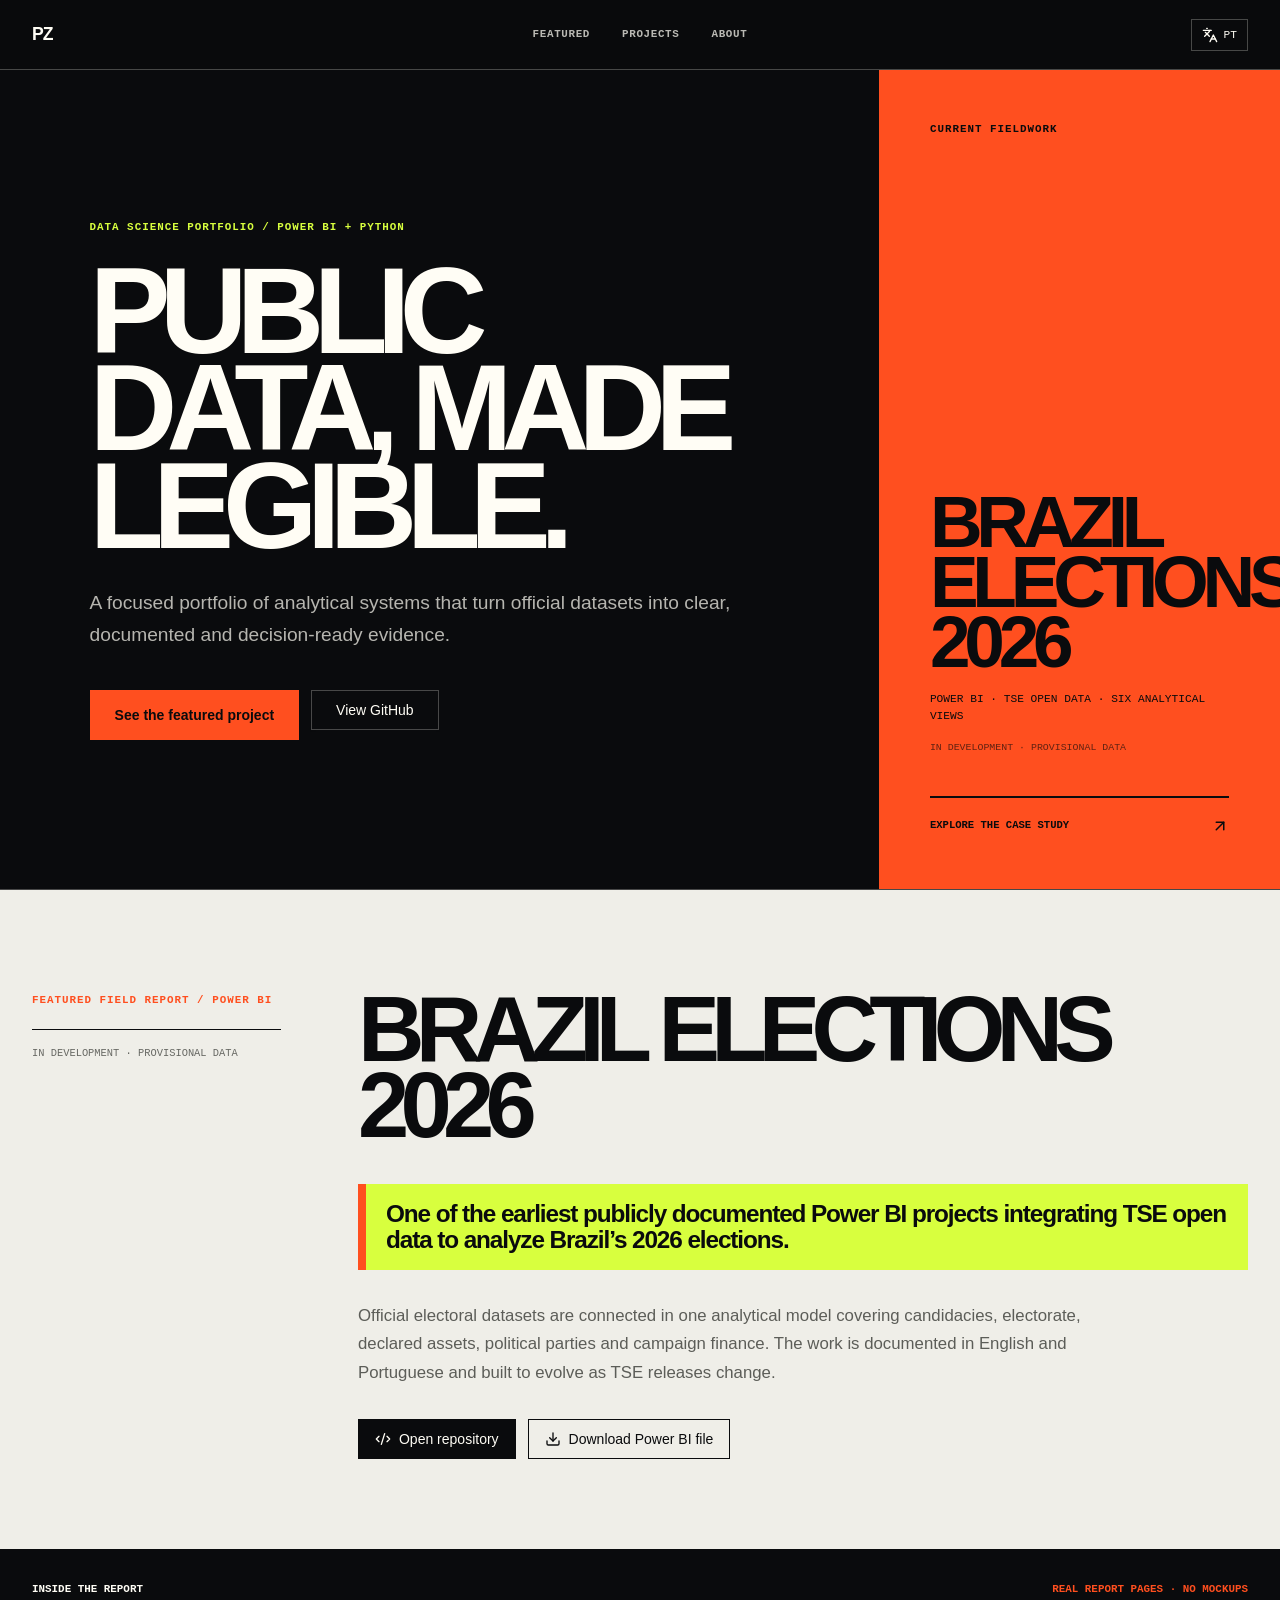
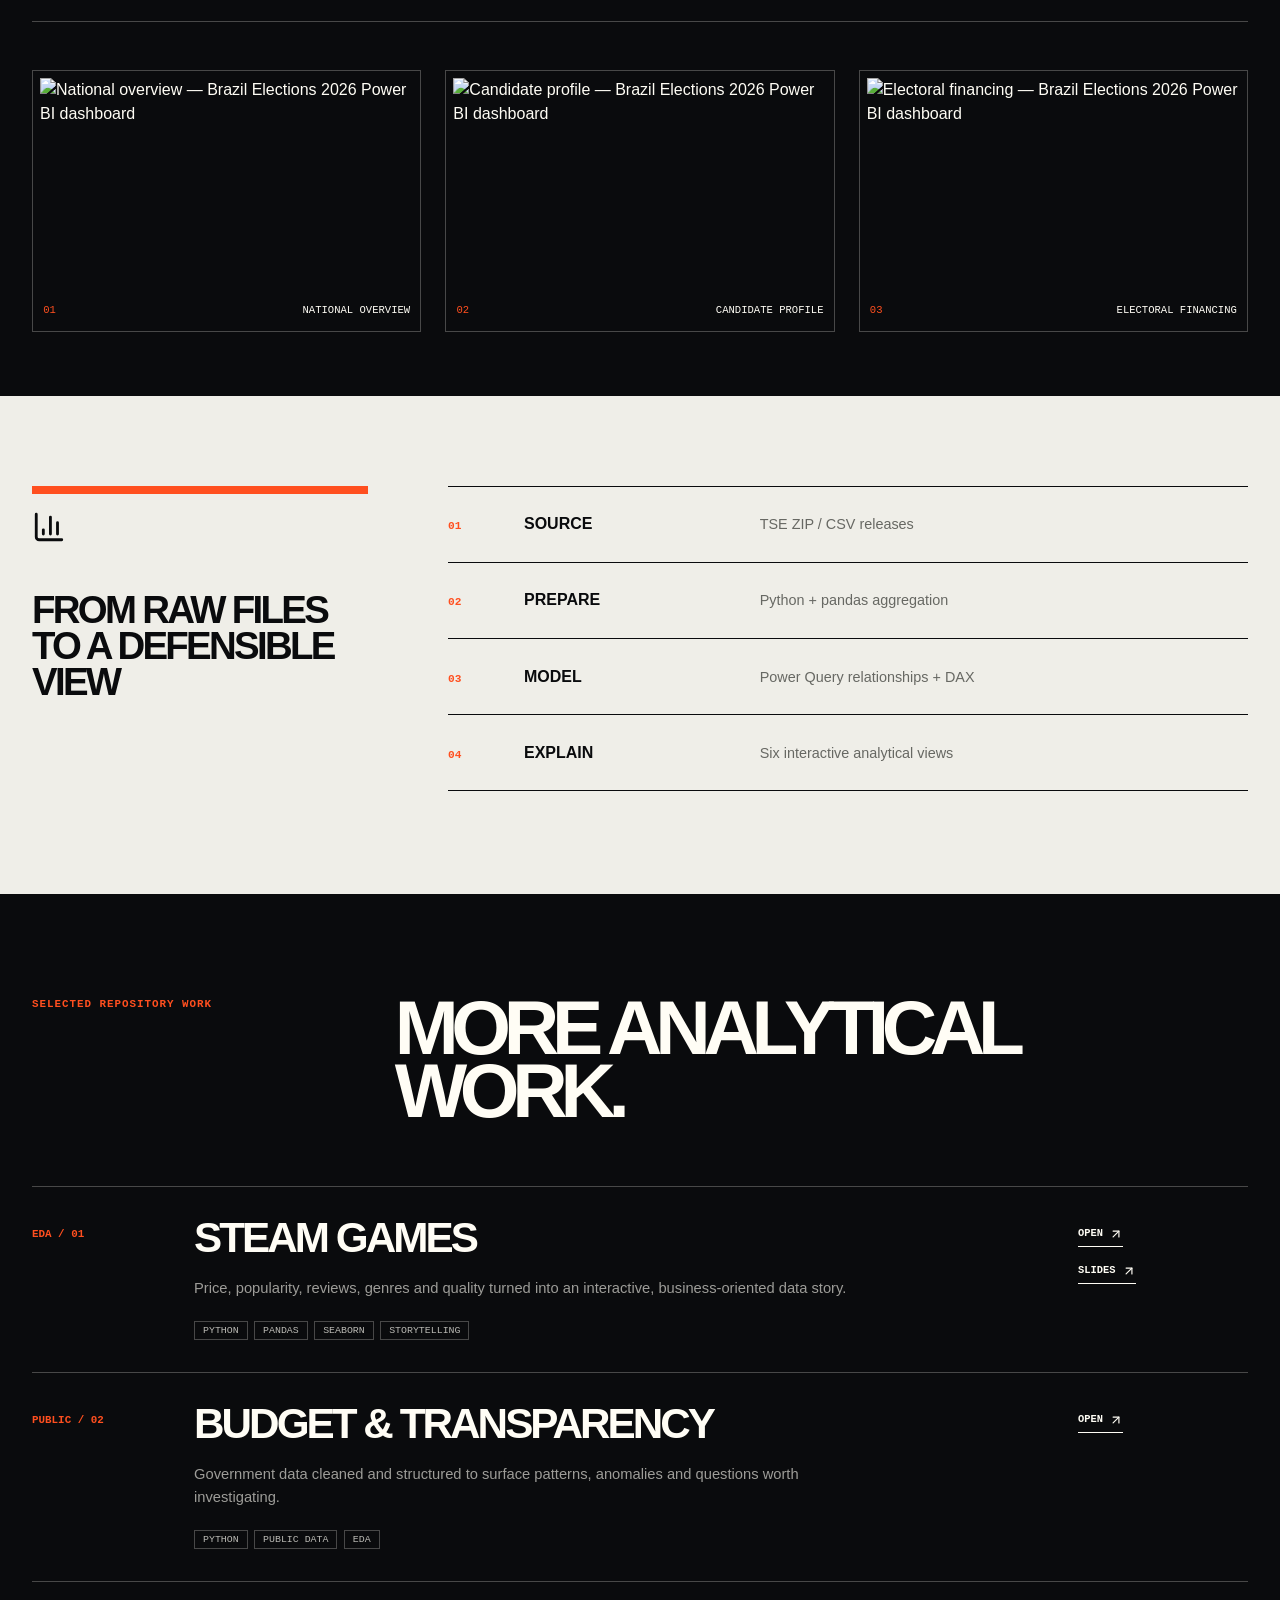
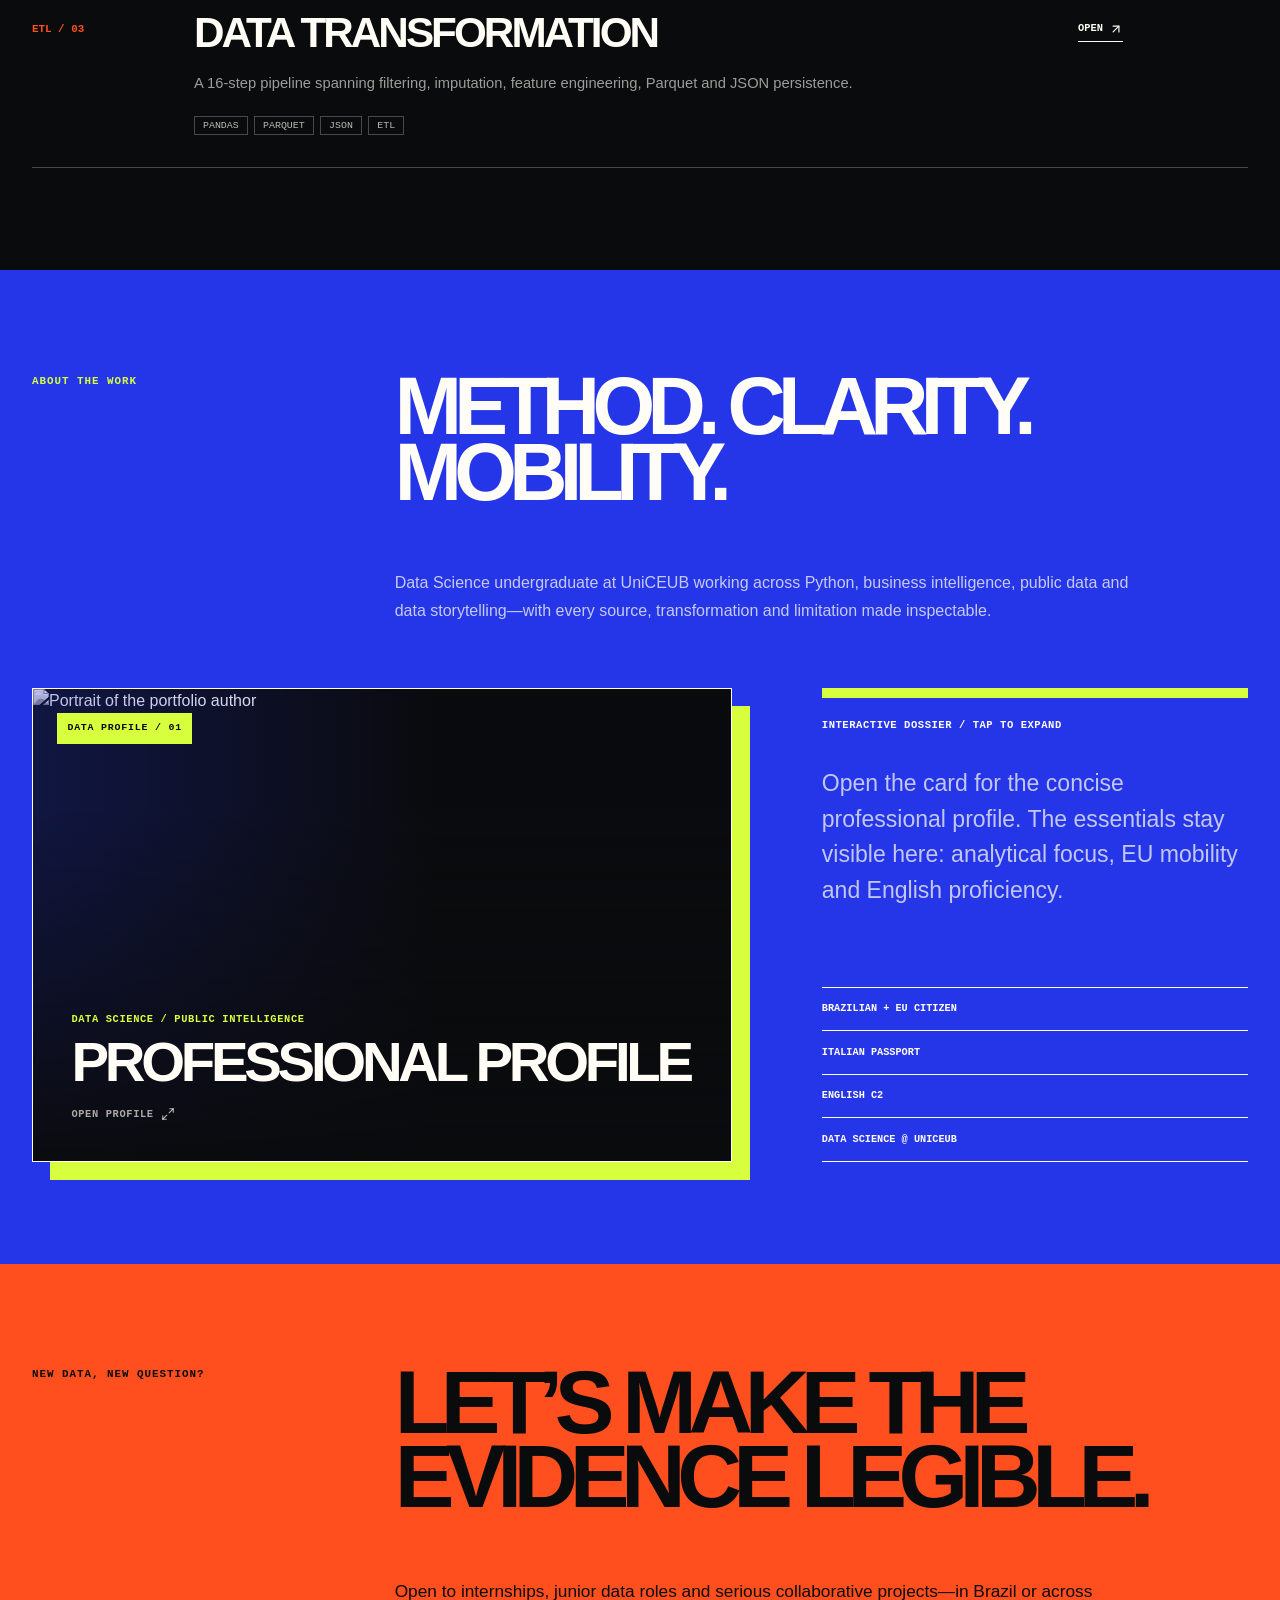
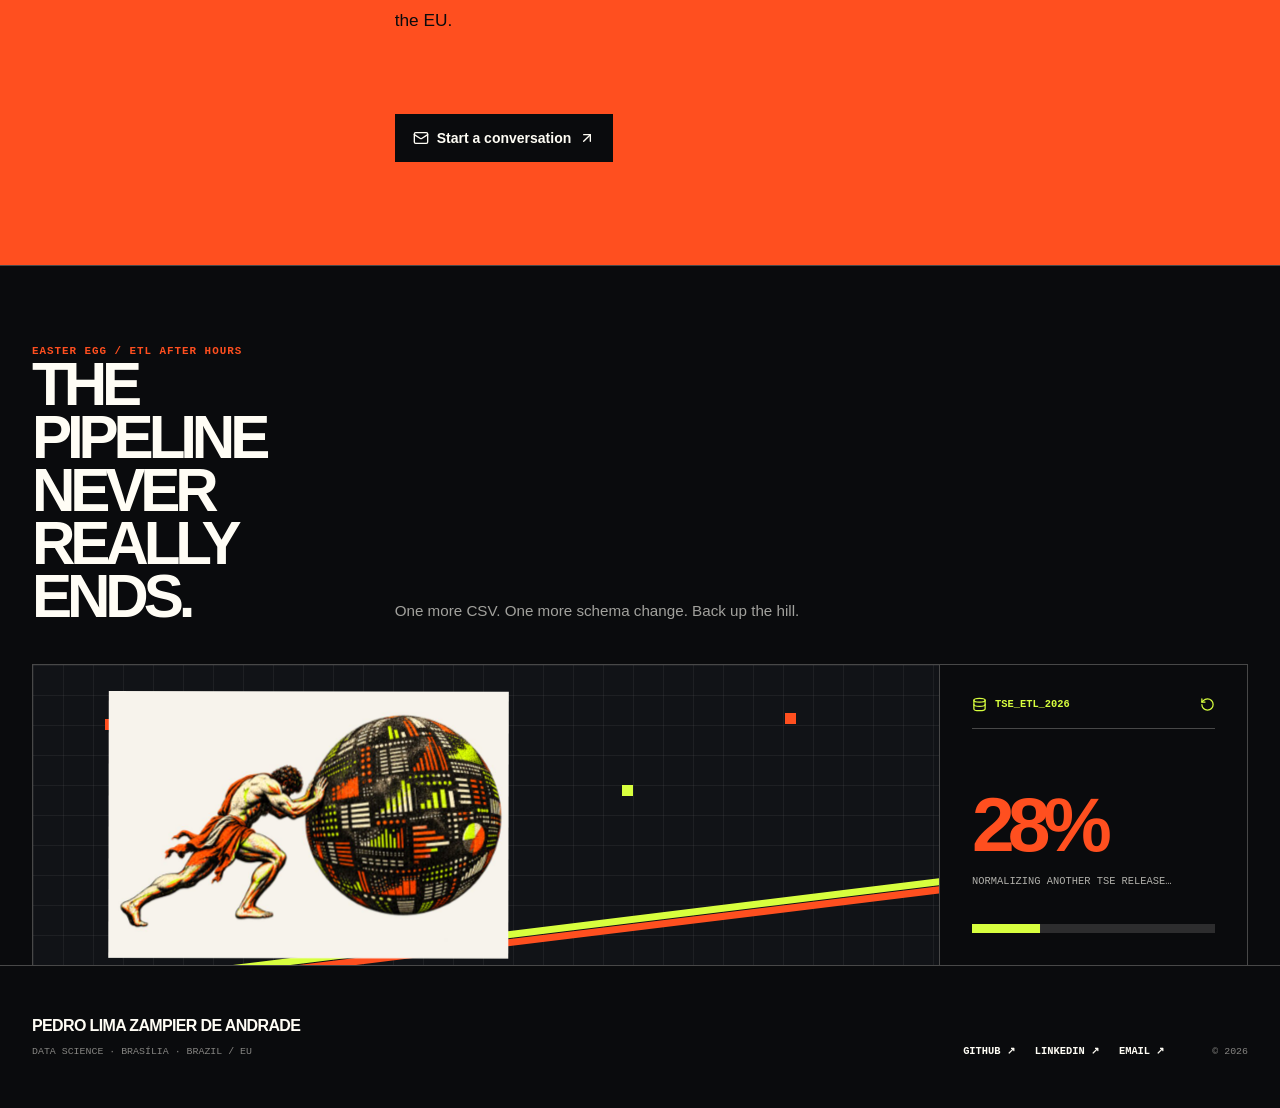
==== commit 46bea10c: "Publish redesigned data science portfolio" ====
--- a/index.html
+++ b/index.html
@@ -1,724 +1,16 @@
-<!DOCTYPE html>
-<html lang="pt-BR">
-<head>
-    <meta charset="UTF-8">
-    <meta name="viewport" content="width=device-width, initial-scale=1.0">
-    <title>Pedro Zampier | Cientista de Dados</title>
-    <meta name="description" content="Portfólio de Pedro Lima Zampier de Andrade — Cientista de Dados em formação, especialista em Python, Pandas e Data Storytelling.">
-    <link href="https://cdn.jsdelivr.net/npm/bootstrap@5.3.2/dist/css/bootstrap.min.css" rel="stylesheet">
-    <link rel="stylesheet" href="https://cdnjs.cloudflare.com/ajax/libs/font-awesome/6.5.1/css/all.min.css">
-    <link href="https://fonts.googleapis.com/css2?family=Inter:wght@300;400;500;600;700;800&family=JetBrains+Mono:wght@400;500&display=swap" rel="stylesheet">
-    <style>
-        :root {
-            --bg-deep: #0a0e1a;
-            --bg-card: rgba(15, 23, 42, 0.7);
-            --bg-card-hover: rgba(20, 30, 55, 0.85);
-            --cyan: #22d3ee;
-            --cyan-dim: rgba(34, 211, 238, 0.15);
-            --cyan-glow: rgba(34, 211, 238, 0.35);
-            --emerald: #34d399;
-            --emerald-dim: rgba(52, 211, 153, 0.15);
-            --text-primary: #f1f5f9;
-            --text-secondary: #94a3b8;
-            --border-subtle: rgba(148, 163, 184, 0.08);
-            --font-sans: 'Inter', system-ui, -apple-system, sans-serif;
-            --font-mono: 'JetBrains Mono', monospace;
-        }
-        *, *::before, *::after { box-sizing: border-box; }
-        html { scroll-behavior: smooth; scroll-padding-top: 80px; }
-        body {
-            font-family: var(--font-sans);
-            background: var(--bg-deep);
-            color: var(--text-primary);
-            overflow-x: hidden;
-            line-height: 1.7;
-        }
-
-        /* === AMBIENT GLOW === */
-        .glow { position: fixed; border-radius: 50%; filter: blur(140px); opacity: .12; pointer-events: none; z-index: 0; }
-        .glow-1 { width: 600px; height: 600px; top: -10%; left: -10%; background: var(--cyan); }
-        .glow-2 { width: 500px; height: 500px; bottom: 5%; right: -8%; background: var(--emerald); }
-
-        /* === NAVBAR === */
-        .navbar {
-            background: rgba(10, 14, 26, 0.8);
-            backdrop-filter: blur(20px);
-            -webkit-backdrop-filter: blur(20px);
-            border-bottom: 1px solid var(--border-subtle);
-            padding: .9rem 0;
-            z-index: 1030;
-        }
-        .navbar-brand { font-weight: 800; font-size: 1.4rem; color: var(--text-primary) !important; letter-spacing: -.5px; }
-        .navbar-brand span { color: var(--cyan); }
-        .nav-link { color: var(--text-secondary) !important; font-weight: 500; font-size: .95rem; transition: color .25s; position: relative; }
-        .nav-link:hover, .nav-link.active { color: var(--cyan) !important; }
-        .navbar-toggler { border: none; }
-        .navbar-toggler:focus { box-shadow: none; }
-        .navbar-toggler-icon {
-            background-image: url("data:image/svg+xml,%3csvg xmlns='http://www.w3.org/2000/svg' viewBox='0 0 30 30'%3e%3cpath stroke='rgba(241,245,249,.8)' stroke-linecap='round' stroke-miterlimit='10' stroke-width='2' d='M4 7h22M4 15h22M4 23h22'/%3e%3c/svg%3e");
-        }
-
-        /* === HERO === */
-        #hero { min-height: 100vh; display: flex; align-items: center; padding-top: 90px; position: relative; z-index: 1; }
-        .hero-badge {
-            display: inline-flex; align-items: center; gap: .5rem;
-            padding: .45rem 1.1rem; border-radius: 999px;
-            background: var(--cyan-dim); color: var(--cyan);
-            font-family: var(--font-mono); font-size: .8rem; font-weight: 500;
-            border: 1px solid rgba(34, 211, 238, .2);
-            margin-bottom: 1.5rem;
-        }
-        .hero-badge .dot { width: 7px; height: 7px; border-radius: 50%; background: var(--cyan); animation: pulse-dot 2s infinite; }
-        @keyframes pulse-dot { 0%,100%{ opacity: 1; } 50%{ opacity: .3; } }
-        .hero-name {
-            font-size: clamp(2.5rem, 6vw, 4.5rem); font-weight: 800; line-height: 1.08;
-            margin-bottom: 1.2rem; letter-spacing: -1.5px;
-            background: linear-gradient(135deg, #fff 30%, var(--cyan) 100%);
-            -webkit-background-clip: text; -webkit-text-fill-color: transparent;
-        }
-        .hero-subtitle { font-size: 1.15rem; color: var(--text-secondary); margin-bottom: .6rem; max-width: 650px; }
-        .hero-subtitle .hl { color: var(--cyan); font-weight: 600; }
-        .hero-tagline { font-size: 1rem; color: var(--text-secondary); margin-bottom: 2.5rem; opacity: .7; font-style: italic; }
-        .btn-hero {
-            padding: .75rem 1.8rem; border-radius: 10px; font-weight: 600; font-size: .95rem;
-            display: inline-flex; align-items: center; gap: .5rem;
-            text-decoration: none; transition: all .3s;
-        }
-        .btn-primary-custom { background: var(--cyan); color: var(--bg-deep); border: none; box-shadow: 0 4px 20px var(--cyan-glow); }
-        .btn-primary-custom:hover { transform: translateY(-3px); box-shadow: 0 8px 30px var(--cyan-glow); color: var(--bg-deep); }
-        .btn-outline-custom { background: transparent; color: var(--text-primary); border: 1px solid rgba(255,255,255,.15); }
-        .btn-outline-custom:hover { border-color: var(--cyan); color: var(--cyan); transform: translateY(-3px); }
-
-        /* === SECTIONS GLOBAL === */
-        section { padding: 6rem 0; position: relative; z-index: 1; }
-        .section-label {
-            font-family: var(--font-mono); font-size: .8rem; color: var(--cyan);
-            text-transform: uppercase; letter-spacing: 3px; margin-bottom: .5rem;
-        }
-        .section-heading { font-size: 2.2rem; font-weight: 800; letter-spacing: -.5px; margin-bottom: 1rem; }
-        .section-desc { color: var(--text-secondary); max-width: 600px; margin-bottom: 3rem; }
-        .divider { width: 50px; height: 3px; background: var(--cyan); border-radius: 2px; margin-bottom: 2rem; }
-
-        /* === GLASS CARD === */
-        .glass {
-            background: var(--bg-card); border: 1px solid var(--border-subtle);
-            border-radius: 16px; padding: 2rem; transition: all .35s ease;
-            backdrop-filter: blur(12px); -webkit-backdrop-filter: blur(12px);
-        }
-        .glass:hover { background: var(--bg-card-hover); border-color: rgba(34,211,238,.2); transform: translateY(-6px); box-shadow: 0 20px 40px rgba(0,0,0,.3); }
-
-        /* === SOBRE === */
-        .about-highlight {
-            font-size: 1.2rem; color: var(--text-primary); font-weight: 500;
-            border-left: 3px solid var(--cyan); padding-left: 1.2rem;
-            margin-bottom: 1.5rem; line-height: 1.8;
-        }
-        .about-body { color: var(--text-secondary); font-size: 1.05rem; line-height: 1.9; }
-        .about-body strong { color: var(--text-primary); }
-        .stat-box { text-align: center; }
-        .stat-value { font-size: 2rem; font-weight: 800; color: var(--cyan); }
-        .stat-label { font-size: .85rem; color: var(--text-secondary); }
-
-        /* === SKILLS === */
-        .skill-card-icon { font-size: 2rem; margin-bottom: 1.2rem; }
-        .skill-card-icon.tech { color: var(--cyan); }
-        .skill-card-icon.soft { color: var(--emerald); }
-        .skill-card h4 { font-size: 1.2rem; margin-bottom: 1.2rem; }
-        .tag {
-            display: inline-block; padding: .45rem 1rem; border-radius: 999px;
-            font-size: .85rem; font-weight: 600; margin: .3rem .25rem;
-            transition: all .25s;
-        }
-        .tag-cyan { background: var(--cyan-dim); color: var(--cyan); border: 1px solid rgba(34,211,238,.2); }
-        .tag-cyan:hover { background: var(--cyan); color: var(--bg-deep); }
-        .tag-emerald { background: var(--emerald-dim); color: var(--emerald); border: 1px solid rgba(52,211,153,.2); }
-        .tag-emerald:hover { background: var(--emerald); color: var(--bg-deep); }
-
-        /* === PROJETOS === */
-        .project-card { display: flex; flex-direction: column; height: 100%; }
-        .project-number {
-            font-family: var(--font-mono); font-size: .8rem; color: var(--cyan);
-            margin-bottom: .8rem; opacity: .6;
-        }
-        .project-card h3 { font-size: 1.25rem; font-weight: 700; margin-bottom: .8rem; }
-        .project-card .desc { color: var(--text-secondary); font-size: .95rem; line-height: 1.7; margin-bottom: 1.2rem; flex-grow: 1; }
-        .project-card .tech-used { margin-bottom: 1.5rem; }
-        .project-card .tech-used span {
-            font-family: var(--font-mono); font-size: .75rem; color: var(--text-secondary);
-            background: rgba(148,163,184,.08); padding: .3rem .7rem; border-radius: 6px;
-            margin-right: .4rem; display: inline-block; margin-bottom: .4rem;
-        }
-        .btn-project {
-            display: inline-flex; align-items: center; gap: .5rem;
-            color: var(--cyan); font-weight: 600; font-size: .9rem;
-            text-decoration: none; transition: all .25s; padding: .6rem 0;
-            border-top: 1px solid var(--border-subtle); margin-top: auto;
-        }
-        .btn-project:hover { color: #fff; gap: .8rem; }
-        .project-links {
-            display: flex; gap: 1.2rem;
-            border-top: 1px solid var(--border-subtle); margin-top: auto; padding-top: .8rem;
-        }
-        .btn-project-link {
-            display: inline-flex; align-items: center; gap: .4rem;
-            color: var(--cyan); font-weight: 600; font-size: .85rem;
-            text-decoration: none; transition: all .25s;
-        }
-        .btn-project-link:hover { color: #fff; transform: translateY(-1px); }
-
-        /* === CERTIFICAÇÕES === */
-        .cert-card {
-            display: flex; flex-direction: column; height: 100%; position: relative; overflow: hidden;
-        }
-        .cert-card::before {
-            content: ''; position: absolute; top: 0; left: 0; right: 0; height: 3px;
-            background: linear-gradient(90deg, var(--cyan), var(--emerald)); border-radius: 16px 16px 0 0;
-            opacity: 0; transition: opacity .35s;
-        }
-        .cert-card:hover::before { opacity: 1; }
-        .cert-provider {
-            display: inline-flex; align-items: center; gap: .5rem;
-            font-family: var(--font-mono); font-size: .75rem; text-transform: uppercase;
-            letter-spacing: 2px; margin-bottom: 1rem;
-        }
-        .cert-provider-dot {
-            width: 8px; height: 8px; border-radius: 50%; display: inline-block;
-        }
-        .cert-provider-dot.alura { background: #0056D2; }
-        .cert-provider-dot.efset { background: #00C9A7; }
-        .cert-card h4 {
-            font-size: 1.1rem; font-weight: 700; margin-bottom: .6rem; line-height: 1.5;
-        }
-        .cert-card .cert-desc {
-            color: var(--text-secondary); font-size: .9rem; line-height: 1.7; margin-bottom: 1rem; flex-grow: 1;
-        }
-        .cert-tags { margin-bottom: 1.2rem; }
-        .cert-tags span {
-            font-family: var(--font-mono); font-size: .72rem; color: var(--text-secondary);
-            background: rgba(148,163,184,.08); padding: .25rem .6rem; border-radius: 6px;
-            margin-right: .35rem; display: inline-block; margin-bottom: .35rem;
-        }
-        .btn-cert {
-            display: inline-flex; align-items: center; gap: .5rem;
-            color: var(--cyan); font-weight: 600; font-size: .85rem;
-            text-decoration: none; transition: all .25s; padding: .5rem 0;
-            border-top: 1px solid var(--border-subtle); margin-top: auto;
-        }
-        .btn-cert:hover { color: #fff; gap: .8rem; }
-        .cert-score {
-            display: inline-flex; align-items: center; justify-content: center;
-            width: 48px; height: 48px; border-radius: 12px;
-            background: linear-gradient(135deg, var(--cyan-dim), rgba(52,211,153,.1));
-            border: 1px solid rgba(34,211,238,.15);
-            font-weight: 800; font-size: 1.1rem; color: var(--cyan);
-            margin-bottom: 1rem;
-        }
-
-        /* === DEPOIMENTO === */
-        .testimonial-section {
-            background: linear-gradient(135deg, rgba(34,211,238,.03), rgba(52,211,153,.03));
-            border-top: 1px solid var(--border-subtle);
-            border-bottom: 1px solid var(--border-subtle);
-        }
-        .quote-mark { font-size: 5rem; line-height: 1; color: rgba(34,211,238,.15); font-family: Georgia, serif; }
-        .testimonial-text { font-size: 1.2rem; font-style: italic; line-height: 1.9; color: var(--text-primary); font-weight: 300; }
-        .testimonial-author { margin-top: 1.5rem; }
-        .testimonial-author h5 { color: var(--cyan); font-size: 1rem; margin: 0; }
-        .testimonial-author small { color: var(--text-secondary); }
-
-        /* === CONTATO / FOOTER === */
-        footer { padding: 5rem 0 2rem; text-align: center; position: relative; z-index: 1; }
-        .footer-heading { font-size: 2rem; font-weight: 800; margin-bottom: .5rem; }
-        .footer-sub { color: var(--text-secondary); margin-bottom: 2.5rem; }
-        .social-row { display: flex; justify-content: center; gap: 1rem; margin-bottom: 3rem; flex-wrap: wrap; }
-        .social-btn {
-            width: 52px; height: 52px; border-radius: 50%;
-            background: var(--bg-card); border: 1px solid var(--border-subtle);
-            display: flex; align-items: center; justify-content: center;
-            color: var(--text-primary); font-size: 1.3rem;
-            text-decoration: none; transition: all .3s;
-        }
-        .social-btn:hover { background: var(--cyan); color: var(--bg-deep); transform: translateY(-4px); box-shadow: 0 8px 20px var(--cyan-glow); border-color: var(--cyan); }
-        .footer-copy { color: var(--text-secondary); font-size: .85rem; border-top: 1px solid var(--border-subtle); padding-top: 2rem; }
-
-        /* === RESPONSIVE === */
-        @media(max-width:991px) {
-            section { padding: 4.5rem 0; }
-            .navbar { background: rgba(10,14,26,.96); }
-        }
-        @media(max-width:768px) {
-            .hero-name { letter-spacing: -1px; }
-            .glass { padding: 1.5rem; }
-            .glow { display: none; }
-        }
-
-        /* === TYPING ANIMATION === */
-        .typing-wrapper { display: inline; }
-        .typing-cursor { display: inline-block; width: 2px; height: 1.1em; background: var(--cyan); margin-left: 2px; animation: blink-cursor .7s step-end infinite; vertical-align: text-bottom; }
-        @keyframes blink-cursor { 50% { opacity: 0; } }
-    </style>
-</head>
-<body data-bs-spy="scroll" data-bs-target="#mainNavbar" data-bs-offset="100">
-
-    <!-- Ambient Glow -->
-    <div class="glow glow-1"></div>
-    <div class="glow glow-2"></div>
-
-    <!-- NAVBAR -->
-    <nav class="navbar navbar-expand-lg fixed-top" id="mainNavbar">
-        <div class="container">
-            <a class="navbar-brand" href="#">Pedro <span>Zampier</span></a>
-            <button class="navbar-toggler" type="button" data-bs-toggle="collapse" data-bs-target="#navMenu">
-                <span class="navbar-toggler-icon"></span>
-            </button>
-            <div class="collapse navbar-collapse" id="navMenu">
-                <ul class="navbar-nav ms-auto gap-lg-3">
-                    <li class="nav-item"><a class="nav-link" href="#sobre" data-pt="Sobre" data-en="About">Sobre</a></li>
-                    <li class="nav-item"><a class="nav-link" href="#skills" data-pt="Skills" data-en="Skills">Skills</a></li>
-                    <li class="nav-item"><a class="nav-link" href="#projetos" data-pt="Projetos" data-en="Projects">Projetos</a></li>
-                    <li class="nav-item"><a class="nav-link" href="#certificacoes" data-pt="Certificações" data-en="Certifications">Certificações</a></li>
-                    <li class="nav-item"><a class="nav-link" href="#depoimentos" data-pt="Depoimentos" data-en="Testimonials">Depoimentos</a></li>
-                    <li class="nav-item"><a class="nav-link" href="#contato" data-pt="Contato" data-en="Contact">Contato</a></li>
-                    <!-- Language Toggle Button -->
-                    <li class="nav-item d-flex align-items-center ms-lg-3 mt-2 mt-lg-0">
-                        <button id="langToggleBtn" class="btn btn-outline-custom py-1 px-3 rounded-pill text-uppercase font-monospace" style="font-size: 0.85rem; border-color: rgba(34, 211, 238, 0.3); color: var(--cyan); background: transparent;">
-                            EN
-                        </button>
-                    </li>
-                </ul>
-            </div>
-        </div>
-    </nav>
-
-    <!-- HERO -->
-    <section id="hero">
-        <div class="container">
-            <div class="row">
-                <div class="col-lg-10">
-                    <div class="hero-badge" data-pt="<span class='dot'></span> Disponível para oportunidades" data-en="<span class='dot'></span> Available for opportunities"><span class="dot"></span> Disponível para oportunidades</div>
-                    <h1 class="hero-name">Pedro Lima Zampier<br>de Andrade</h1>
-                    <p class="hero-subtitle">
-                        <span class="typing-wrapper" id="typed-output"></span><span class="typing-cursor"></span>
-                    </p>
-                    <p class="hero-tagline" data-pt="Transformando dados brutos em decisões estratégicas." data-en="Transforming raw data into strategic decisions.">Transformando dados brutos em decisões estratégicas.</p>
-                    <div class="d-flex flex-wrap gap-3">
-                        <a href="https://github.com/OPedroZampier" target="_blank" class="btn-hero btn-primary-custom">
-                            <i class="fa-brands fa-github"></i> GitHub
-                        </a>
-                        <a href="https://br.linkedin.com/in/pedro-lima-zampier-de-andrade-a8a6513b4" target="_blank" class="btn-hero btn-outline-custom">
-                            <i class="fa-brands fa-linkedin-in"></i> LinkedIn
-                        </a>
-                    </div>
-
-                    <!-- Spotlight Project Banner -->
-                    <div class="mt-4 p-3 rounded glass" style="border: 1px solid rgba(34, 211, 238, 0.2); background: rgba(34, 211, 238, 0.03); max-width: 580px; backdrop-filter: blur(10px);">
-                        <div class="d-flex align-items-center gap-3">
-                            <div class="spotlight-icon" style="font-size: 1.8rem; color: #a3e635;"><i class="fa-solid fa-star"></i></div>
-                            <div>
-                                <span style="font-size: 0.75rem; text-transform: uppercase; font-family: var(--font-mono); color: var(--cyan); display: block; font-weight: 700; letter-spacing: 1px;" data-pt="PROJETO EM DESTAQUE" data-en="FEATURED PROJECT">PROJETO EM DESTAQUE</span>
-                                <strong style="font-size: 0.95rem; display: block; margin-top: 2px; color: #fff;" data-pt="Análise Exploratória — Steam Games Dataset" data-en="Exploratory Data Analysis — Steam Games Dataset">Análise Exploratória — Steam Games Dataset</strong>
-                                <span style="font-size: 0.85rem; color: var(--text-secondary); display: block; margin-bottom: 8px;" data-pt="Meu melhor projeto de Ciência de Dados com slides interativos focados em insights de negócios." data-en="My top Data Science project with interactive slides focused on business insights.">Meu melhor projeto de Ciência de Dados com slides interativos focados em insights de negócios.</span>
-                                <div class="d-flex flex-wrap gap-2">
-                                    <a href="./Slide/steam-eda.html" target="_blank" class="btn btn-sm btn-outline-custom rounded-pill" style="font-size: 0.8rem; font-weight: 600; padding: 0.25rem 1rem; border-color: #a3e635; color: #a3e635;">
-                                        <i class="fa-solid fa-play"></i> <span data-pt="Ver Apresentação (Slides)" data-en="View Presentation (Slides)">Ver Apresentação (Slides)</span>
-                                    </a>
-                                    <a href="https://github.com/OPedroZampier/Steam-Analysis" target="_blank" class="btn btn-sm btn-outline-custom rounded-pill" style="font-size: 0.8rem; font-weight: 600; padding: 0.25rem 1rem; border-color: var(--cyan); color: var(--cyan);">
-                                        <i class="fa-brands fa-github"></i> <span data-pt="Código no GitHub" data-en="GitHub Code">Código no GitHub</span>
-                                    </a>
-                                </div>
-                            </div>
-                        </div>
-                    </div>
-                </div>
-            </div>
-        </div>
-    </section>
-
-    <!-- SOBRE MIM -->
-    <section id="sobre">
-        <div class="container">
-            <p class="section-label" data-pt="// sobre mim" data-en="// about me">// sobre mim</p>
-            <h2 class="section-heading" data-pt="Quem sou eu" data-en="About me">Quem sou eu</h2>
-            <div class="divider"></div>
-            <div class="row g-4 align-items-center">
-                <div class="col-lg-8">
-                    <div class="glass">
-                        <p class="about-highlight" data-pt="&ldquo;Acredito que os dados mais valiosos do mundo não servem para nada se a mensagem não for compreendida.&rdquo;" data-en="&ldquo;I believe the most valuable data in the world is useless if the message is not understood.&rdquo;">
-                            "Acredito que os dados mais valiosos do mundo não servem para nada se a mensagem não for compreendida."
-                        </p>
-                        <p class="about-body" data-pt="Sou um <strong>Cientista de Dados em formação no UniCEUB</strong>. Meu maior diferencial é a combinação de um perfil analítico com excelência em comunicação &mdash; competência que me rendeu <strong>destaque absoluto em oratória</strong> no Colégio do Sol." data-en="I am a <strong>Data Scientist in training at UniCEUB</strong>. My biggest differentiator is the combination of an analytical profile with excellence in communication &mdash; a skill that earned me <strong>absolute distinction in public speaking</strong> at Colégio do Sol.">
-                            Sou um <strong>Cientista de Dados em formação no UniCEUB</strong>. Meu maior diferencial é a combinação de um perfil analítico com excelência em comunicação — competência que me rendeu <strong>destaque absoluto em oratória</strong> no Colégio do Sol.
-                        </p>
-                        <p class="about-body" data-pt="Atuo como a ponte entre os números e os negócios, traduzindo métricas técnicas em narrativas claras (<strong>Data Storytelling</strong>). Possuo fluência nativa em português e <strong>certificação C2 Proficient em Inglês</strong> (EF SET 85/100)." data-en="I act as the bridge between numbers and business, translating technical metrics into clear narratives (<strong>Data Storytelling</strong>). I have native fluency in Portuguese and <strong>C2 Proficient certification in English</strong> (EF SET 85/100).">
-                            Atuo como a ponte entre os números e os negócios, traduzindo métricas técnicas em narrativas claras (<strong>Data Storytelling</strong>). Possuo fluência nativa em português e <strong>certificação C2 Proficient em Inglês</strong> (EF SET 85/100).
-                        </p>
-                    </div>
-                </div>
-                <div class="col-lg-4">
-                    <div class="row g-3">
-                        <div class="col-6"><div class="glass stat-box"><div class="stat-value">C2</div><div class="stat-label" data-pt="Inglês Proficient" data-en="English Proficient">Inglês Proficient</div></div></div>
-                        <div class="col-6"><div class="glass stat-box"><div class="stat-value">85</div><div class="stat-label" data-pt="EF SET Score" data-en="EF SET Score">EF SET Score</div></div></div>
-                        <div class="col-6"><div class="glass stat-box"><div class="stat-value"><i class="fa-solid fa-microphone-lines"></i></div><div class="stat-label" data-pt="Oratória" data-en="Oratory">Oratória</div></div></div>
-                        <div class="col-6"><div class="glass stat-box"><div class="stat-value"><i class="fa-solid fa-chart-line"></i></div><div class="stat-label" data-pt="Storytelling" data-en="Storytelling">Storytelling</div></div></div>
-                    </div>
-                </div>
-            </div>
-        </div>
-    </section>
-
-    <!-- SKILLS -->
-    <section id="skills">
-        <div class="container">
-            <p class="section-label" data-pt="// habilidades" data-en="// skills">// habilidades</p>
-            <h2 class="section-heading" data-pt="Skills & Ferramentas" data-en="Skills & Tools">Skills & Ferramentas</h2>
-            <div class="divider"></div>
-            <div class="row g-4">
-                <div class="col-md-6">
-                    <div class="glass skill-card h-100">
-                        <div class="skill-card-icon tech"><i class="fa-solid fa-laptop-code"></i></div>
-                        <h4 data-pt="Hard Skills" data-en="Hard Skills">Hard Skills</h4>
-                        <div>
-                            <span class="tag tag-cyan">Python</span>
-                            <span class="tag tag-cyan">Pandas</span>
-                            <span class="tag tag-cyan" data-pt="Matemática" data-en="Mathematics">Matemática</span>
-                            <span class="tag tag-cyan" data-pt="Estatística Aplicada" data-en="Applied Statistics">Estatística Aplicada</span>
-                            <span class="tag tag-cyan" data-pt="Lógica de Programação" data-en="Programming Logic">Lógica de Programação</span>
-                            <span class="tag tag-cyan">ETL</span>
-                            <span class="tag tag-cyan">EDA</span>
-                        </div>
-                    </div>
-                </div>
-                <div class="col-md-6">
-                    <div class="glass skill-card h-100">
-                        <div class="skill-card-icon soft"><i class="fa-solid fa-brain"></i></div>
-                        <h4 data-pt="Soft Skills" data-en="Soft Skills">Soft Skills</h4>
-                        <div>
-                            <span class="tag tag-emerald" data-pt="Comunicação" data-en="Communication">Comunicação</span>
-                            <span class="tag tag-emerald" data-pt="Oratória" data-en="Oratory">Oratória</span>
-                            <span class="tag tag-emerald">Data Storytelling</span>
-                            <span class="tag tag-emerald">Fast Learner</span>
-                            <span class="tag tag-emerald" data-pt="Proatividade" data-en="Proactivity">Proatividade</span>
-                        </div>
-                    </div>
-                </div>
-            </div>
-        </div>
-    </section>
-
-    <!-- PROJETOS -->
-    <section id="projetos">
-        <div class="container">
-            <p class="section-label" data-pt="// projetos" data-en="// projects">// projetos</p>
-            <h2 class="section-heading" data-pt="Projetos" data-en="Projects">Projetos</h2>
-            <div class="divider"></div>
-            <div class="row g-4">
-                <!-- Projeto 1 (Destaque Principal) -->
-                <div class="col-12 mb-2">
-                    <div class="glass project-card w-100 p-4 p-md-5 position-relative overflow-hidden" style="border: 1px solid rgba(34, 211, 238, 0.25); background: linear-gradient(135deg, rgba(15, 23, 42, 0.75), rgba(20, 30, 55, 0.95));">
-                        <div class="position-absolute" style="top: -50px; right: -50px; width: 180px; height: 180px; background: rgba(34, 211, 238, 0.12); filter: blur(55px); border-radius: 50%;"></div>
-                        <div class="row align-items-center g-4">
-                            <div class="col-lg-8">
-                                <span class="project-number" style="font-size: 0.85rem; font-weight: 700; letter-spacing: 1.5px; opacity: 0.85;" data-pt="01 &middot; PROJETO PRINCIPAL" data-en="01 &middot; MAIN PROJECT">01 &middot; PROJETO PRINCIPAL</span>
-                                <h3 style="font-size: 1.6rem; font-weight: 800; margin-bottom: 0.8rem; color: #fff;" data-pt="Análise Exploratória: Steam Games Dataset" data-en="Exploratory Data Analysis: Steam Games Dataset">Análise Exploratória: Steam Games Dataset</h3>
-                                <p class="desc" style="font-size: 1rem; line-height: 1.75; color: var(--text-secondary); margin-bottom: 1.5rem;" data-pt="Investigação de padrões sobre preço, popularidade, avaliações, gêneros e qualidade de jogos na Steam. Meu trabalho principal em Ciência de Dados, demonstrando o uso avançado de Python e Pandas para organizar dados complexos, além de Seaborn e técnicas de Data Storytelling para direcionar decisões estratégicas de negócios." data-en="Investigation of patterns regarding price, popularity, reviews, genres, and quality of Steam games. My main Data Science work, showcasing advanced use of Python and Pandas to organize complex data, as well as Seaborn and Data Storytelling techniques to steer strategic business decisions.">
-                                    Investigação de padrões sobre preço, popularidade, avaliações, gêneros e qualidade de jogos na Steam. Meu trabalho principal em Ciência de Dados, demonstrando o uso avançado de Python e Pandas para organizar dados complexos, além de Seaborn e técnicas de Data Storytelling para direcionar decisões estratégicas de negócios.
-                                </p>
-                                <div class="tech-used mb-0">
-                                    <span style="font-size: 0.78rem; font-weight: 600;">Python</span>
-                                    <span style="font-size: 0.78rem; font-weight: 600;">Pandas</span>
-                                    <span style="font-size: 0.78rem; font-weight: 600;">Matplotlib</span>
-                                    <span style="font-size: 0.78rem; font-weight: 600;">Seaborn</span>
-                                    <span style="font-size: 0.78rem; font-weight: 600;">Data Storytelling</span>
-                                    <span style="font-size: 0.78rem; font-weight: 600;">EDA</span>
-                                </div>
-                            </div>
-                            <div class="col-lg-4 text-center text-lg-start">
-                                <div class="p-4 rounded border-custom" style="background: rgba(34, 211, 238, 0.03); border: 1px solid rgba(34, 211, 238, 0.15);">
-                                    <h4 class="h6 text-uppercase tracking-wider mb-2 text-white" style="font-size: 0.75rem; letter-spacing: 1.5px; font-family: var(--font-mono);" data-pt="Ver Resultados" data-en="See Results">Ver Resultados</h4>
-                                    <p class="small text-secondary mb-4" data-pt="Acesse a apresentação completa de slides e analise as minhas conclusões e habilidades de comunicação logo de cara." data-en="Access the full slide presentation and analyze my conclusions and communication skills right away.">Acesse a apresentação completa de slides e analise as minhas conclusões e habilidades de comunicação logo de cara.</p>
-                                    <div class="d-grid gap-2">
-                                        <a href="./Slide/steam-eda.html" target="_blank" class="btn btn-primary-custom py-2 px-3 rounded text-uppercase font-monospace fw-bold" style="font-size: 0.82rem; background: var(--cyan); color: var(--bg-deep); border: none;">
-                                            <i class="fa-solid fa-display me-2"></i> <span data-pt="Ver Slides Interativos" data-en="View Interactive Slides">Ver Slides Interativos</span>
-                                        </a>
-                                        <a href="https://github.com/OPedroZampier/Steam-Analysis" target="_blank" class="btn btn-outline-custom py-2 px-3 rounded text-uppercase font-monospace fw-bold" style="font-size: 0.82rem; border-color: rgba(34, 211, 238, 0.3); color: var(--cyan);">
-                                            <i class="fa-brands fa-github me-2"></i> <span data-pt="Código no GitHub" data-en="GitHub Code">Código no GitHub</span>
-                                        </a>
-                                    </div>
-                                </div>
-                            </div>
-                        </div>
-                    </div>
-                </div>
-                <!-- Projeto 2 -->
-                <div class="col-lg-6 col-md-6 d-flex">
-                    <div class="glass project-card w-100">
-                        <span class="project-number">02</span>
-                        <h3 data-pt="Análise Exploratória: Emendas e Transparência" data-en="Exploratory Analysis: Public Budget & Transparency">Análise Exploratória: Emendas e Transparência</h3>
-                        <p class="desc" data-pt="Limpeza e estruturação de bases governamentais complexas focadas em emendas públicas. Identificação de padrões, busca de anomalias e comunicação de resultados estratégicos através de storytelling." data-en="Cleaning and structuring complex government databases focused on public budget amendments. Pattern identification, anomaly search, and communication of strategic results through storytelling.">
-                            Limpeza e estruturação de bases governamentais complexas focadas em emendas públicas. Identificação de padrões, busca de anomalias e comunicação de resultados estratégicos através de storytelling.
-                        </p>
-                        <div class="tech-used">
-                            <span>Python</span>
-                            <span data-pt="EDA" data-en="EDA">EDA</span>
-                            <span data-pt="Storytelling" data-en="Storytelling">Storytelling</span>
-                        </div>
-                        <a href="https://github.com/OPedroZampier/entrega-1-intro-Ciencia_de_dados" target="_blank" class="btn-project">
-                            <span data-pt="Ver no GitHub" data-en="View on GitHub">Ver no GitHub</span> <i class="fa-solid fa-arrow-right"></i>
-                        </a>
-                    </div>
-                </div>
-                <!-- Projeto 3 -->
-                <div class="col-lg-6 col-md-6 d-flex">
-                    <div class="glass project-card w-100">
-                        <span class="project-number">03</span>
-                        <h3 data-pt="Limpeza, Transformação e Agrupamento (ETL)" data-en="Data Cleaning, Transformation & Grouping (ETL)">Limpeza, Transformação e Agrupamento (ETL)</h3>
-                        <p class="desc" data-pt="Pipeline prático de tratamento de dados em 16 etapas com dataset <code style='color:var(--emerald);background:var(--emerald-dim);padding:2px 6px;border-radius:4px;font-size:.85rem;'>.parquet</code>. Filtragem, imputação de dados, engenharia de features e persistência em JSON." data-en="Practical data treatment pipeline in 16 steps using a <code style='color:var(--emerald);background:var(--emerald-dim);padding:2px 6px;border-radius:4px;font-size:.85rem;'>.parquet</code> dataset. Filtering, data imputation, feature engineering, and JSON persistence.">
-                            Pipeline prático de tratamento de dados em 16 etapas com dataset <code style="color:var(--emerald);background:var(--emerald-dim);padding:2px 6px;border-radius:4px;font-size:.85rem;">.parquet</code>. Filtragem, imputação de dados, engenharia de features e persistência em JSON.
-                        </p>
-                        <div class="tech-used">
-                            <span>Python</span>
-                            <span>Pandas</span>
-                            <span>Parquet</span>
-                        </div>
-                        <a href="https://github.com/OPedroZampier/pandas_intro_ex2.ipynb" target="_blank" class="btn-project">
-                            <span data-pt="Ver no GitHub" data-en="View on GitHub">Ver no GitHub</span> <i class="fa-solid fa-arrow-right"></i>
-                        </a>
-                    </div>
-                </div>
-            </div>
-        </div>
-    </section>
-
-    <!-- CERTIFICAÇÕES -->
-    <section id="certificacoes">
-        <div class="container">
-            <p class="section-label" data-pt="// certificações" data-en="// certifications">// certificações</p>
-            <h2 class="section-heading" data-pt="Certificados & Qualificações" data-en="Certificates & Qualifications">Certificados & Qualificações</h2>
-            <div class="divider"></div>
-            <div class="row g-4">
-                <!-- Cert 1 - EF SET -->
-                <div class="col-lg-4 col-md-6 d-flex">
-                    <div class="glass cert-card w-100">
-                        <div class="cert-score">85</div>
-                        <div class="cert-provider">
-                            <span class="cert-provider-dot efset"></span>
-                            <span style="color:var(--emerald);">EF SET</span>
-                        </div>
-                        <h4>English C2 Proficient</h4>
-                        <p class="cert-desc" data-pt="Certificação internacional de proficiência em inglês nível C2 (Proficient), o nível mais alto na escala CEFR. Score: <strong style='color:var(--cyan);'>85/100</strong>." data-en="International English proficiency certification at C2 level (Proficient), the highest level on the CEFR scale. Score: <strong style='color:var(--cyan);'>85/100</strong>.">
-                            Certificação internacional de proficiência em inglês nível C2 (Proficient), o nível mais alto na escala CEFR. Score: <strong style="color:var(--cyan);">85/100</strong>.
-                        </p>
-                        <div class="cert-tags">
-                            <span data-pt="Inglês" data-en="English">English</span>
-                            <span>C2 Proficient</span>
-                            <span>CEFR</span>
-                        </div>
-                        <a href="https://cert.efset.org/iBvCmQ" target="_blank" class="btn-cert">
-                            <span data-pt="Ver Certificado" data-en="View Certificate">Ver Certificado</span> <i class="fa-solid fa-arrow-up-right-from-square"></i>
-                        </a>
-                    </div>
-                </div>
-                <!-- Cert 2 - Alura Python Dados -->
-                <div class="col-lg-4 col-md-6 d-flex">
-                    <div class="glass cert-card w-100">
-                        <div class="cert-score"><i class="fa-brands fa-python" style="font-size:.9em;"></i></div>
-                        <div class="cert-provider">
-                            <span class="cert-provider-dot alura"></span>
-                            <span style="color:#4ca6ff;">Alura</span>
-                        </div>
-                        <h4 data-pt="Python para Dados: Primeiros Passos" data-en="Python for Data: First Steps">Python para Dados: Primeiros Passos</h4>
-                        <p class="cert-desc" data-pt="Fundamentos de Python aplicados à Ciência de Dados &mdash; tipos de dados, estruturas básicas e introdução à manipulação de dados." data-en="Python fundamentals applied to Data Science &mdash; data types, basic structures, and introduction to data manipulation.">
-                            Fundamentos de Python aplicados à Ciência de Dados — tipos de dados, estruturas básicas e introdução à manipulação de dados.
-                        </p>
-                        <div class="cert-tags">
-                            <span>Python</span>
-                            <span>Data Science</span>
-                            <span data-pt="Fundamentos" data-en="Fundamentals">Fundamentos</span>
-                        </div>
-                        <a href="https://cursos.alura.com.br/certificate/pedroperry0/python-data-science-primeiros-passos" target="_blank" class="btn-cert">
-                            <span data-pt="Ver Certificado" data-en="View Certificate">Ver Certificado</span> <i class="fa-solid fa-arrow-up-right-from-square"></i>
-                        </a>
-                    </div>
-                </div>
-                <!-- Cert 3 - Alura Python Funções -->
-                <div class="col-lg-4 col-md-6 d-flex">
-                    <div class="glass cert-card w-100">
-                        <div class="cert-score"><i class="fa-solid fa-code" style="font-size:.85em;"></i></div>
-                        <div class="cert-provider">
-                            <span class="cert-provider-dot alura"></span>
-                            <span style="color:#4ca6ff;">Alura</span>
-                        </div>
-                        <h4 data-pt="Python para Dados: Funções, Estruturas de Dados e Exceções" data-en="Python for Data: Functions, Data Structures and Exceptions">Python para Dados: Funções, Estruturas de Dados e Exceções</h4>
-                        <p class="cert-desc" data-pt="Aprofundamento em Python com funções avançadas, estruturas de dados complexas e tratamento de exceções aplicados à análise de dados." data-en="Deep dive into Python with advanced functions, complex data structures, and exception handling applied to data analysis.">
-                            Aprofundamento em Python com funções avançadas, estruturas de dados complexas e tratamento de exceções aplicados à análise de dados.
-                        </p>
-                        <div class="cert-tags">
-                            <span>Python</span>
-                            <span data-pt="Funções" data-en="Functions">Funções</span>
-                            <span data-pt="Estruturas de Dados" data-en="Data Structures">Estruturas de Dados</span>
-                        </div>
-                        <a href="https://cursos.alura.com.br/certificate/912dacf7-3162-4a37-b86d-384dac134e72?lang=pt_BR" target="_blank" class="btn-cert">
-                            <span data-pt="Ver Certificado" data-en="View Certificate">Ver Certificado</span> <i class="fa-solid fa-arrow-up-right-from-square"></i>
-                        </a>
-                    </div>
-                </div>
-                <!-- Cert 4 - Alura Matemática -->
-                <div class="col-lg-4 col-md-6 d-flex">
-                    <div class="glass cert-card w-100">
-                        <div class="cert-score"><i class="fa-solid fa-square-root-variable" style="font-size:.85em;"></i></div>
-                        <div class="cert-provider">
-                            <span class="cert-provider-dot alura"></span>
-                            <span style="color:#4ca6ff;">Alura</span>
-                        </div>
-                        <h4 data-pt="Matemática para Data Science: Construindo a Base" data-en="Mathematics for Data Science: Building the Base">Matemática para Data Science: Construindo a Base</h4>
-                        <p class="cert-desc" data-pt="Fundamentos matemáticos essenciais para Ciência de Dados &mdash; álgebra, estatística descritiva e conceitos analíticos aplicados." data-en="Essential mathematical foundations for Data Science &mdash; algebra, descriptive statistics, and applied analytical concepts.">
-                            Fundamentos matemáticos essenciais para Ciência de Dados — álgebra, estatística descritiva e conceitos analíticos aplicados.
-                        </p>
-                        <div class="cert-tags">
-                            <span data-pt="Matemática" data-en="Mathematics">Matemática</span>
-                            <span data-pt="Estatística" data-en="Statistics">Estatística</span>
-                            <span>Data Science</span>
-                        </div>
-                        <a href="https://cursos.alura.com.br/certificate/pedroperry0/matematica-data-science-construindo-base" target="_blank" class="btn-cert">
-                            <span data-pt="Ver Certificado" data-en="View Certificate">Ver Certificado</span> <i class="fa-solid fa-arrow-up-right-from-square"></i>
-                        </a>
-                    </div>
-                </div>
-
-            </div>
-        </div>
-    </section>
-
-    <!-- DEPOIMENTO -->
-    <section id="depoimentos" class="testimonial-section">
-        <div class="container">
-            <div class="row justify-content-center">
-                <div class="col-lg-8 text-center">
-                    <p class="section-label" data-pt="// recomendação" data-en="// recommendation">// recomendação</p>
-                    <div class="quote-mark">&ldquo;</div>
-                    <p class="testimonial-text" data-pt="Apesar de o Pedro estar no primeiro semestre, vejo um grande potencial e uma proatividade que o coloca acima da média. Ele demonstra uma base sólida e uma capacidade impressionante de aplicar o conhecimento em projetos reais." data-en="Although Pedro is in his first semester, I see great potential and a proactivity that puts him above average. He demonstrates a solid foundation and an impressive ability to apply knowledge to real-world projects.">
-                        Apesar de o Pedro estar no primeiro semestre, vejo um grande potencial e uma proatividade que o coloca acima da média. Ele demonstra uma base sólida e uma capacidade impressionante de aplicar o conhecimento em projetos reais.
-                    </p>
-                    <div class="testimonial-author">
-                        <h5>Caio Thomas</h5>
-                    </div>
-                </div>
-            </div>
-        </div>
-    </section>
-
-    <!-- CONTATO / FOOTER -->
-    <footer id="contato">
-        <div class="container">
-            <p class="section-label" data-pt="// contato" data-en="// contact">// contato</p>
-            <h2 class="footer-heading" data-pt="Vamos trabalhar juntos?" data-en="Let's work together?">Vamos trabalhar juntos?</h2>
-            <p class="footer-sub" data-pt="Aberto a oportunidades, estágios e projetos colaborativos." data-en="Open to opportunities, internships, and collaborative projects.">Aberto a oportunidades, estágios e projetos colaborativos.</p>
-            <div class="social-row">
-                <a href="mailto:pedroperry0@gmail.com" class="social-btn" title="E-mail"><i class="fa-solid fa-envelope"></i></a>
-                <a href="https://br.linkedin.com/in/pedro-lima-zampier-de-andrade-a8a6513b4" target="_blank" class="social-btn" title="LinkedIn"><i class="fa-brands fa-linkedin-in"></i></a>
-                <a href="https://github.com/OPedroZampier" target="_blank" class="social-btn" title="GitHub"><i class="fa-brands fa-github"></i></a>
-            </div>
-            <p class="footer-copy" data-pt="&copy; 2026 Pedro Lima Zampier de Andrade &middot; Feito com <i class='fa-solid fa-heart' style='color:var(--cyan);'></i> e dados." data-en="&copy; 2026 Pedro Lima Zampier de Andrade &middot; Made with <i class='fa-solid fa-heart' style='color:var(--cyan);'></i> and data.">&copy; 2026 Pedro Lima Zampier de Andrade &middot; Feito com <i class="fa-solid fa-heart" style="color:var(--cyan);"></i> e dados.</p>
-        </div>
-    </footer>
-
-    <script src="https://cdn.jsdelivr.net/npm/bootstrap@5.3.2/dist/js/bootstrap.bundle.min.js"></script>
-    <script>
-        // Language state
-        let currentLang = 'pt';
-
-        // Typing animation phrases
-        const phrasesMap = {
-            pt: [
-                'Cientista de Dados',
-                'Python & Pandas',
-                'Especialista em Data Storytelling'
-            ],
-            en: [
-                'Data Scientist',
-                'Python & Pandas',
-                'Data Storytelling Specialist'
-            ]
-        };
-
-        // Fecha menu mobile ao clicar
-        document.querySelectorAll('.nav-link').forEach(link => {
-            link.addEventListener('click', () => {
-                const nav = document.getElementById('navMenu');
-                if (nav.classList.contains('show')) bootstrap.Collapse.getInstance(nav)?.hide();
-            });
-        });
-
-        // Typing animation
-        const el = document.getElementById('typed-output');
-        let phraseIdx = 0, charIdx = 0, deleting = false;
-        let typingTimeout;
-
-        function typeLoop() {
-            const currentPhrases = phrasesMap[currentLang];
-            const current = currentPhrases[phraseIdx];
-            if (!deleting) {
-                el.textContent = current.substring(0, charIdx + 1);
-                charIdx++;
-                if (charIdx === current.length) { 
-                    deleting = true; 
-                    typingTimeout = setTimeout(typeLoop, 2000); 
-                    return; 
-                }
-                typingTimeout = setTimeout(typeLoop, 70);
-            } else {
-                el.textContent = current.substring(0, charIdx - 1);
-                charIdx--;
-                if (charIdx === 0) { 
-                    deleting = false; 
-                    phraseIdx = (phraseIdx + 1) % currentPhrases.length; 
-                    typingTimeout = setTimeout(typeLoop, 400); 
-                    return; 
-                }
-                typingTimeout = setTimeout(typeLoop, 35);
-            }
-        }
-
-        // Language Switcher function
-        function setLanguage(lang) {
-            currentLang = lang;
-            localStorage.setItem('preferredLang', lang);
-            document.documentElement.lang = lang === 'pt' ? 'pt-BR' : 'en';
-            
-            // Translate all elements with data attributes
-            document.querySelectorAll('[data-pt]').forEach(el => {
-                const text = el.getAttribute('data-' + lang);
-                if (text) {
-                    el.innerHTML = text;
-                }
-            });
-
-            // Update page description and title
-            document.querySelector('meta[name="description"]')?.setAttribute('content', lang === 'pt' ? 'Portfólio de Pedro Lima Zampier de Andrade — Cientista de Dados em formação, especialista em Python, Pandas e Data Storytelling.' : 'Portfolio of Pedro Lima Zampier de Andrade — Data Scientist in training, specializing in Python, Pandas, and Data Storytelling.');
-            document.title = lang === 'pt' ? 'Pedro Zampier | Cientista de Dados' : 'Pedro Zampier | Data Scientist';
-            
-            // Update button text to display the toggle action target
-            const btn = document.getElementById('langToggleBtn');
-            if (btn) {
-                btn.textContent = lang === 'pt' ? 'EN' : 'PT';
-            }
-            
-            // Reset typing animation
-            clearTimeout(typingTimeout);
-            phraseIdx = 0;
-            charIdx = 0;
-            deleting = false;
-            if (el) el.textContent = '';
-            typeLoop();
-        }
-
-        // Add event listener to language button
-        document.getElementById('langToggleBtn').addEventListener('click', () => {
-            setLanguage(currentLang === 'pt' ? 'en' : 'pt');
-        });
-
-        // Initialize language - Portuguese is always the default on load
-        setLanguage('pt');
-    </script>
-</body>
+<!doctype html>
+<html lang="en">
+  <head>
+    <meta charset="UTF-8" />
+    <meta name="viewport" content="width=device-width, initial-scale=1.0" />
+    <meta name="description" content="Public data and data science portfolio focused on Power BI, Python and documented analytical systems." />
+    <meta name="theme-color" content="#f1efe8" />
+    <link rel="icon" href="./favicon.svg" />
+    <title>Public Data & Data Science Portfolio</title>
+    <script type="module" crossorigin src="./assets/.gh-pages-index-q0p21FEI.js"></script>
+    <link rel="stylesheet" crossorigin href="./assets/.gh-pages-index-BBpTi386.css">
+  </head>
+  <body>
+    <div id="root"></div>
+  </body>
 </html>
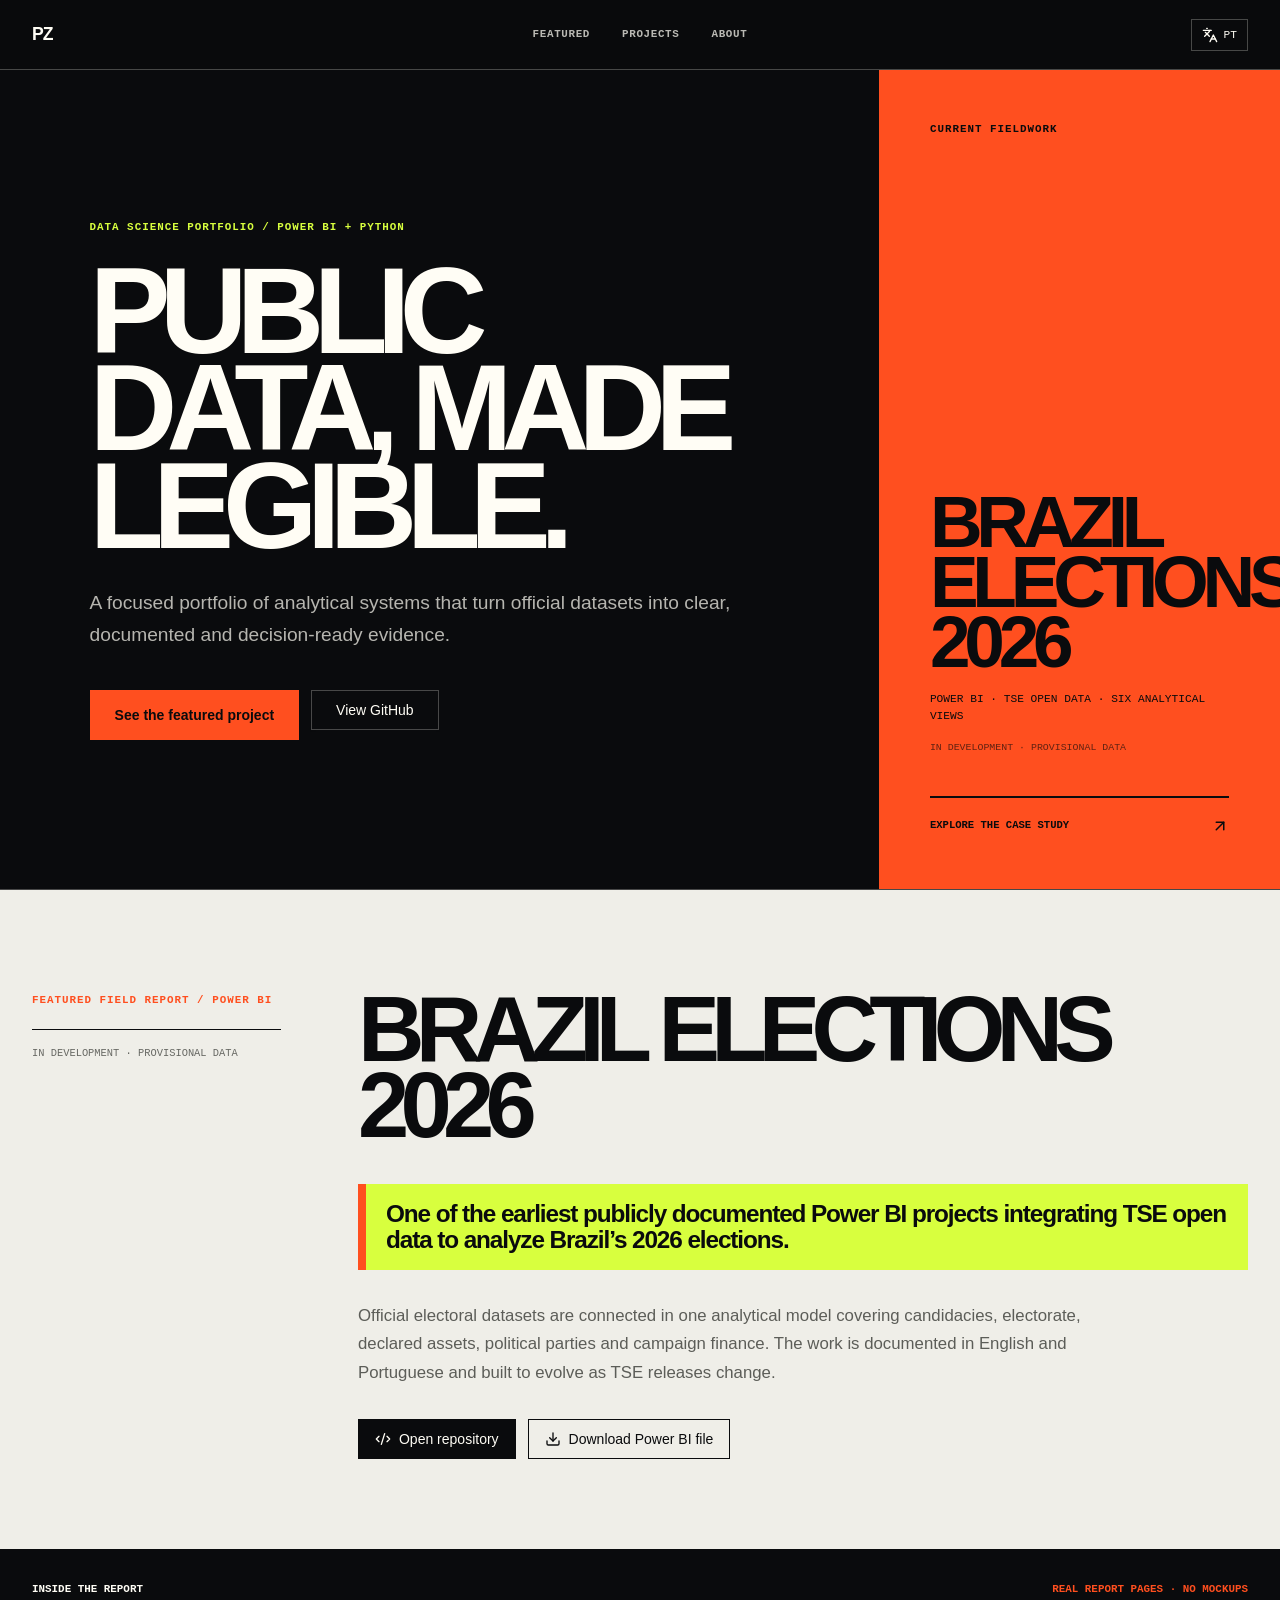
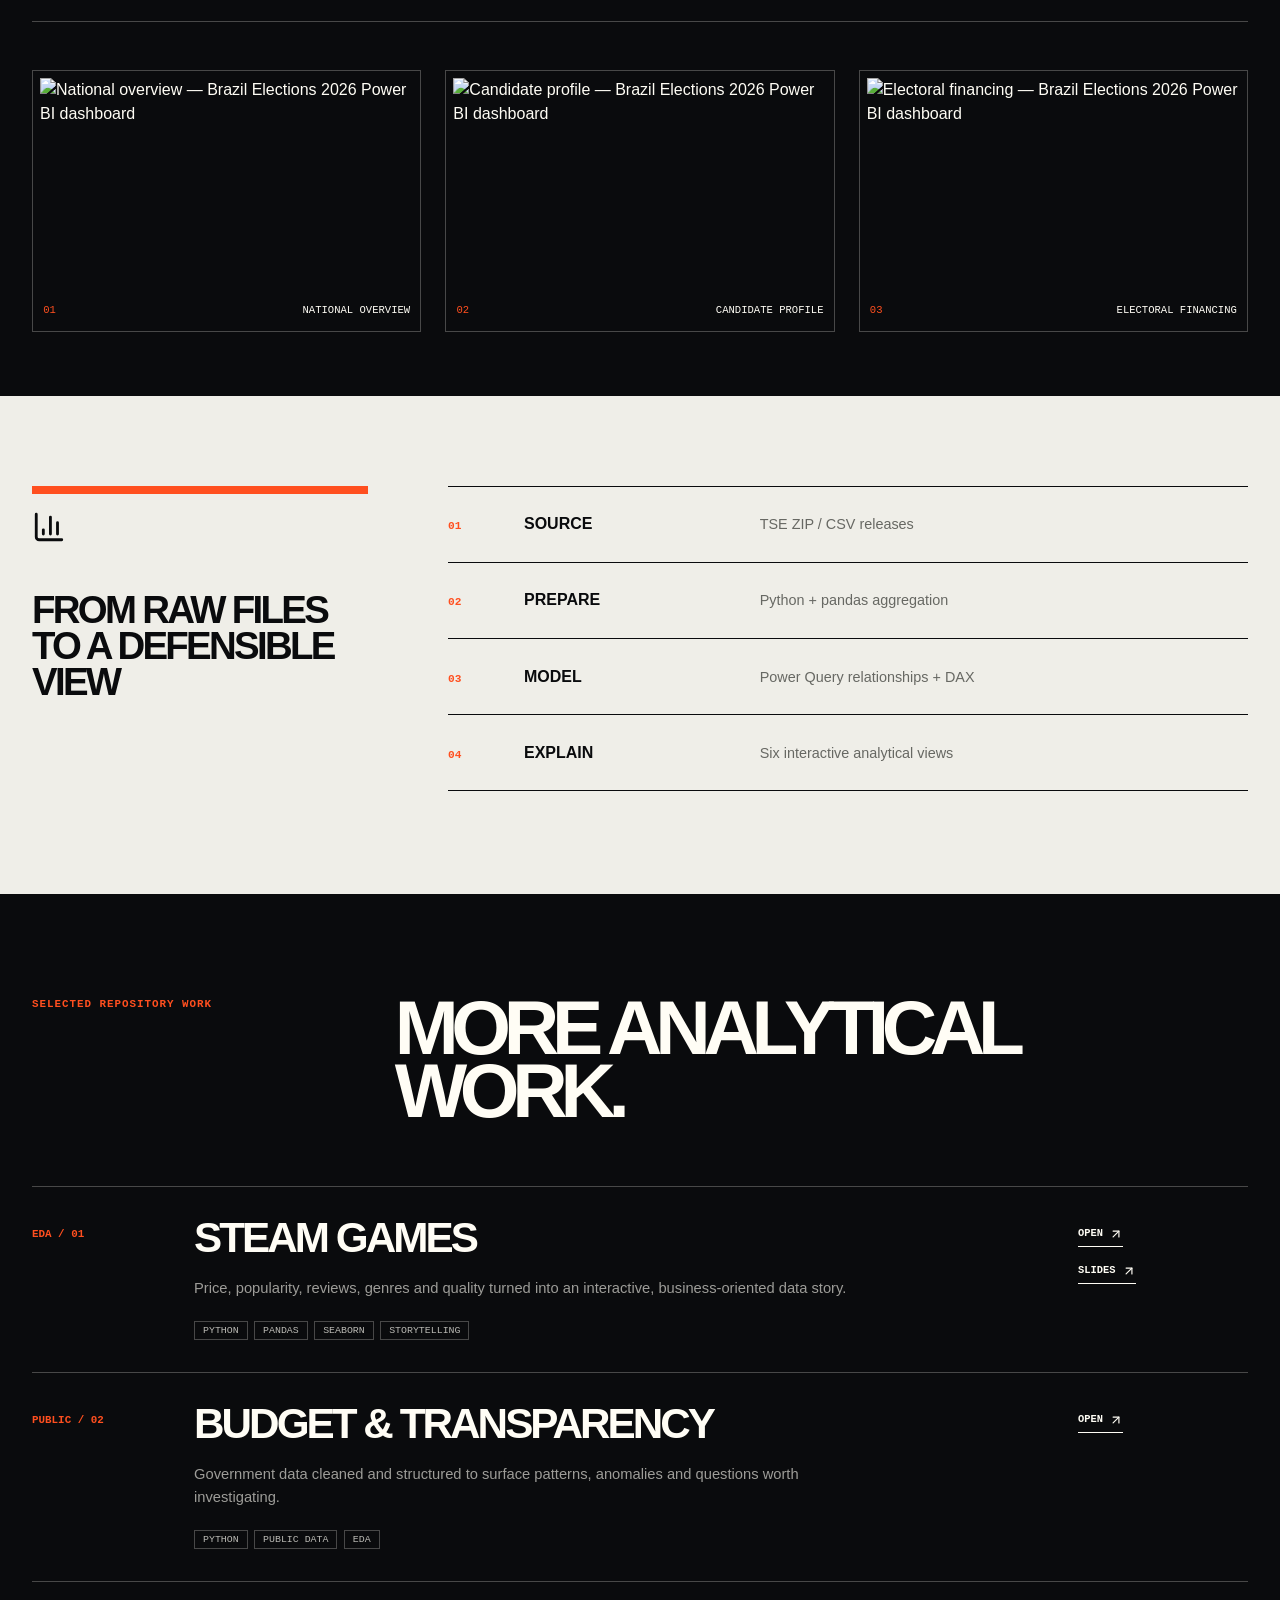
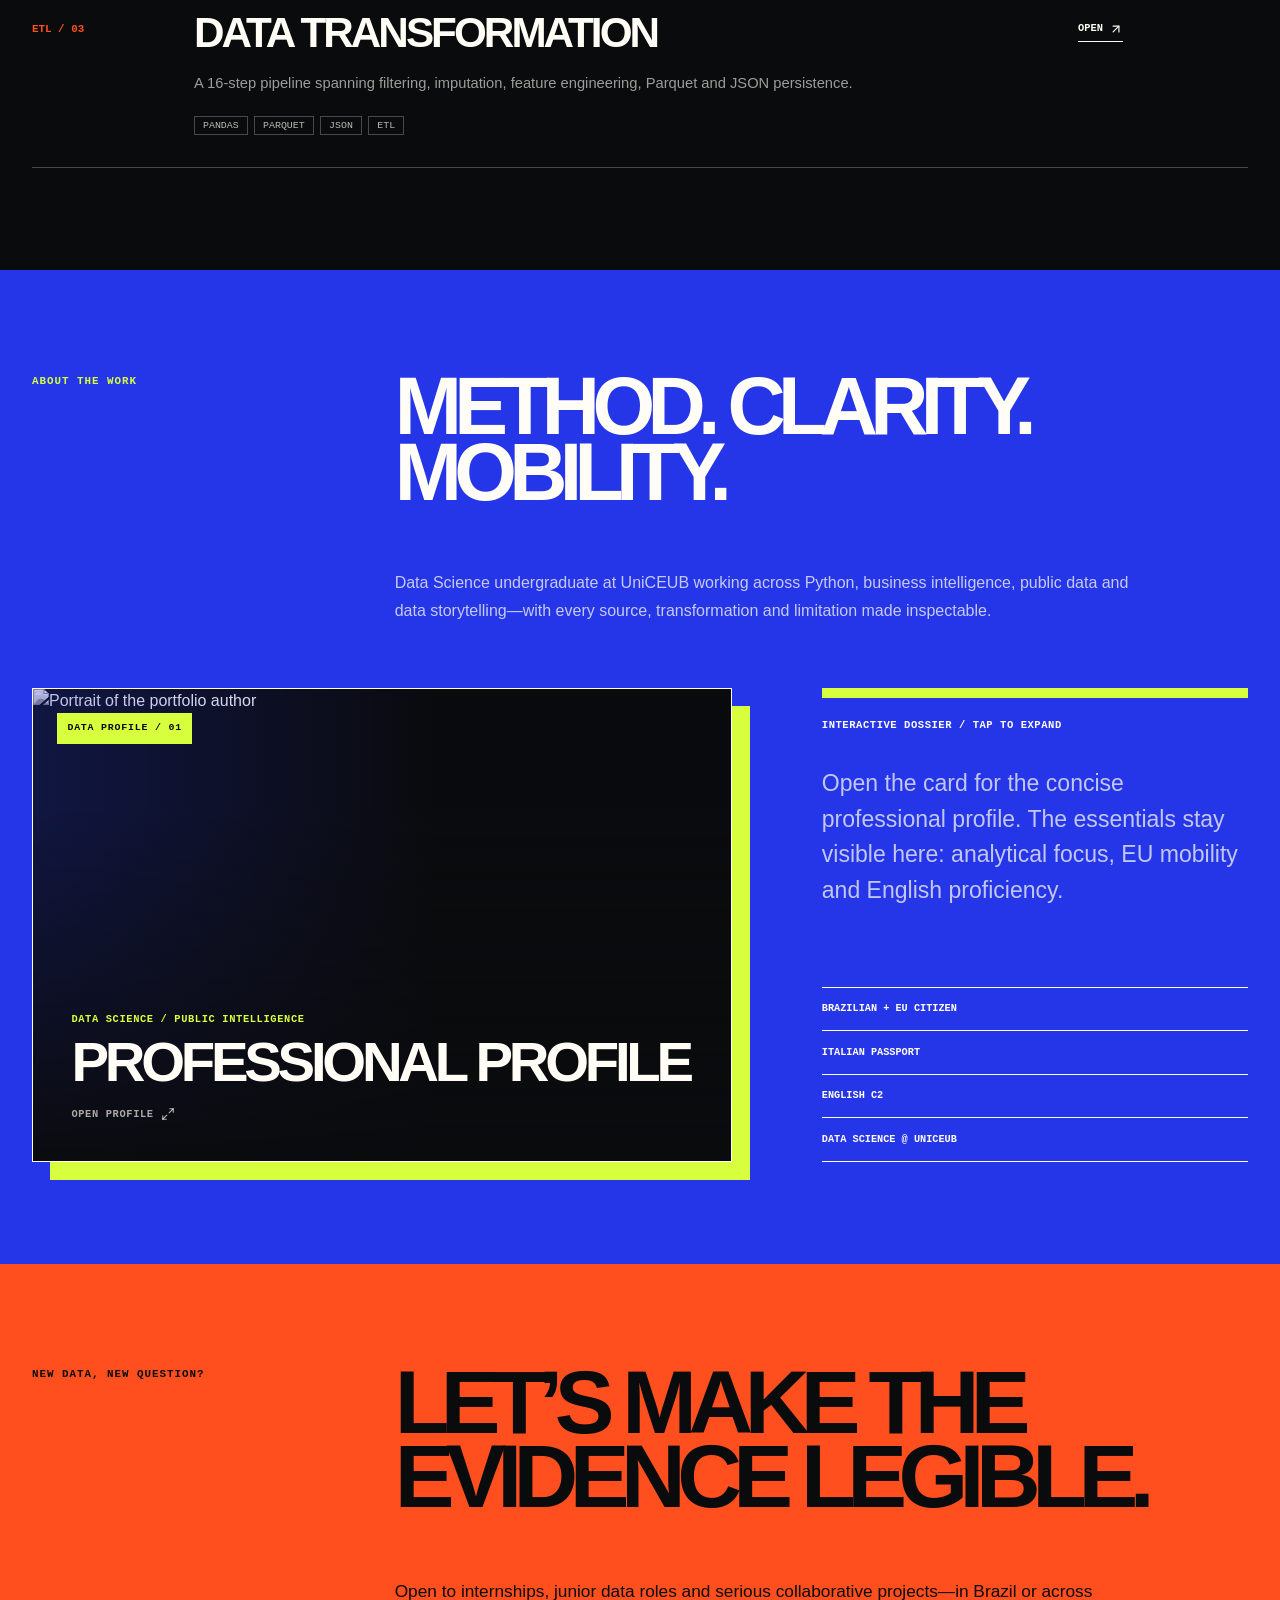
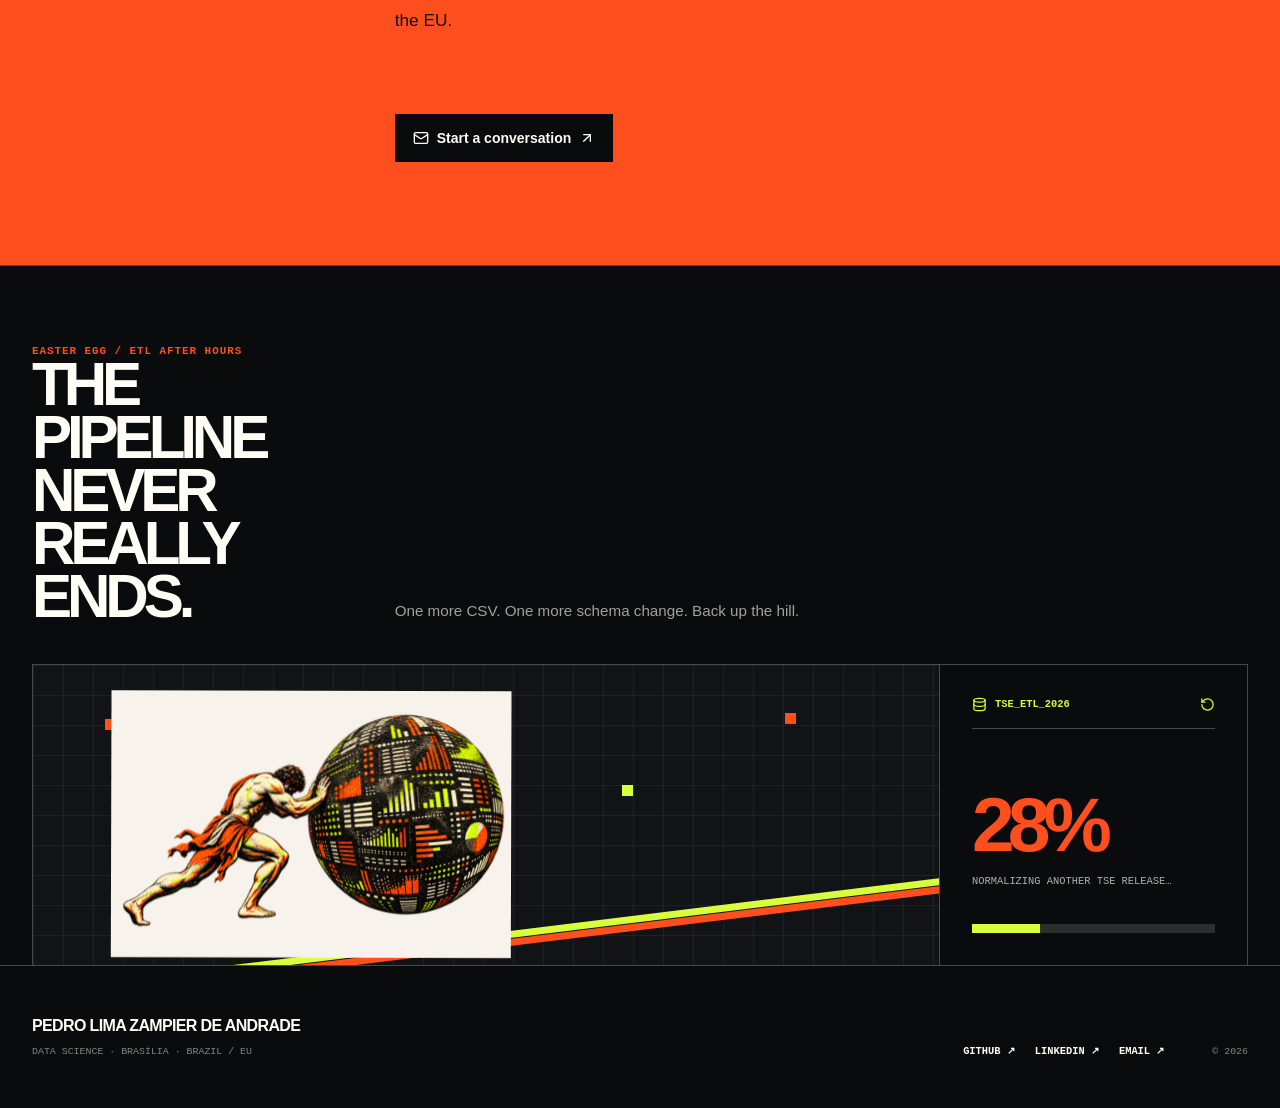
==== commit c50a417d: "Fix GitHub Pages assets and add PZ favicon" ====
--- a/index.html
+++ b/index.html
@@ -5,10 +5,10 @@
     <meta name="viewport" content="width=device-width, initial-scale=1.0" />
     <meta name="description" content="Public data and data science portfolio focused on Power BI, Python and documented analytical systems." />
     <meta name="theme-color" content="#f1efe8" />
-    <link rel="icon" href="./favicon.svg" />
+    <link rel="icon" href="./favicon.svg?v=2" type="image/svg+xml" />
     <title>Public Data & Data Science Portfolio</title>
-    <script type="module" crossorigin src="./assets/.gh-pages-index-q0p21FEI.js"></script>
-    <link rel="stylesheet" crossorigin href="./assets/.gh-pages-index-BBpTi386.css">
+    <script type="module" crossorigin src="./assets/portfolio.js"></script>
+    <link rel="stylesheet" crossorigin href="./assets/portfolio.css">
   </head>
   <body>
     <div id="root"></div>
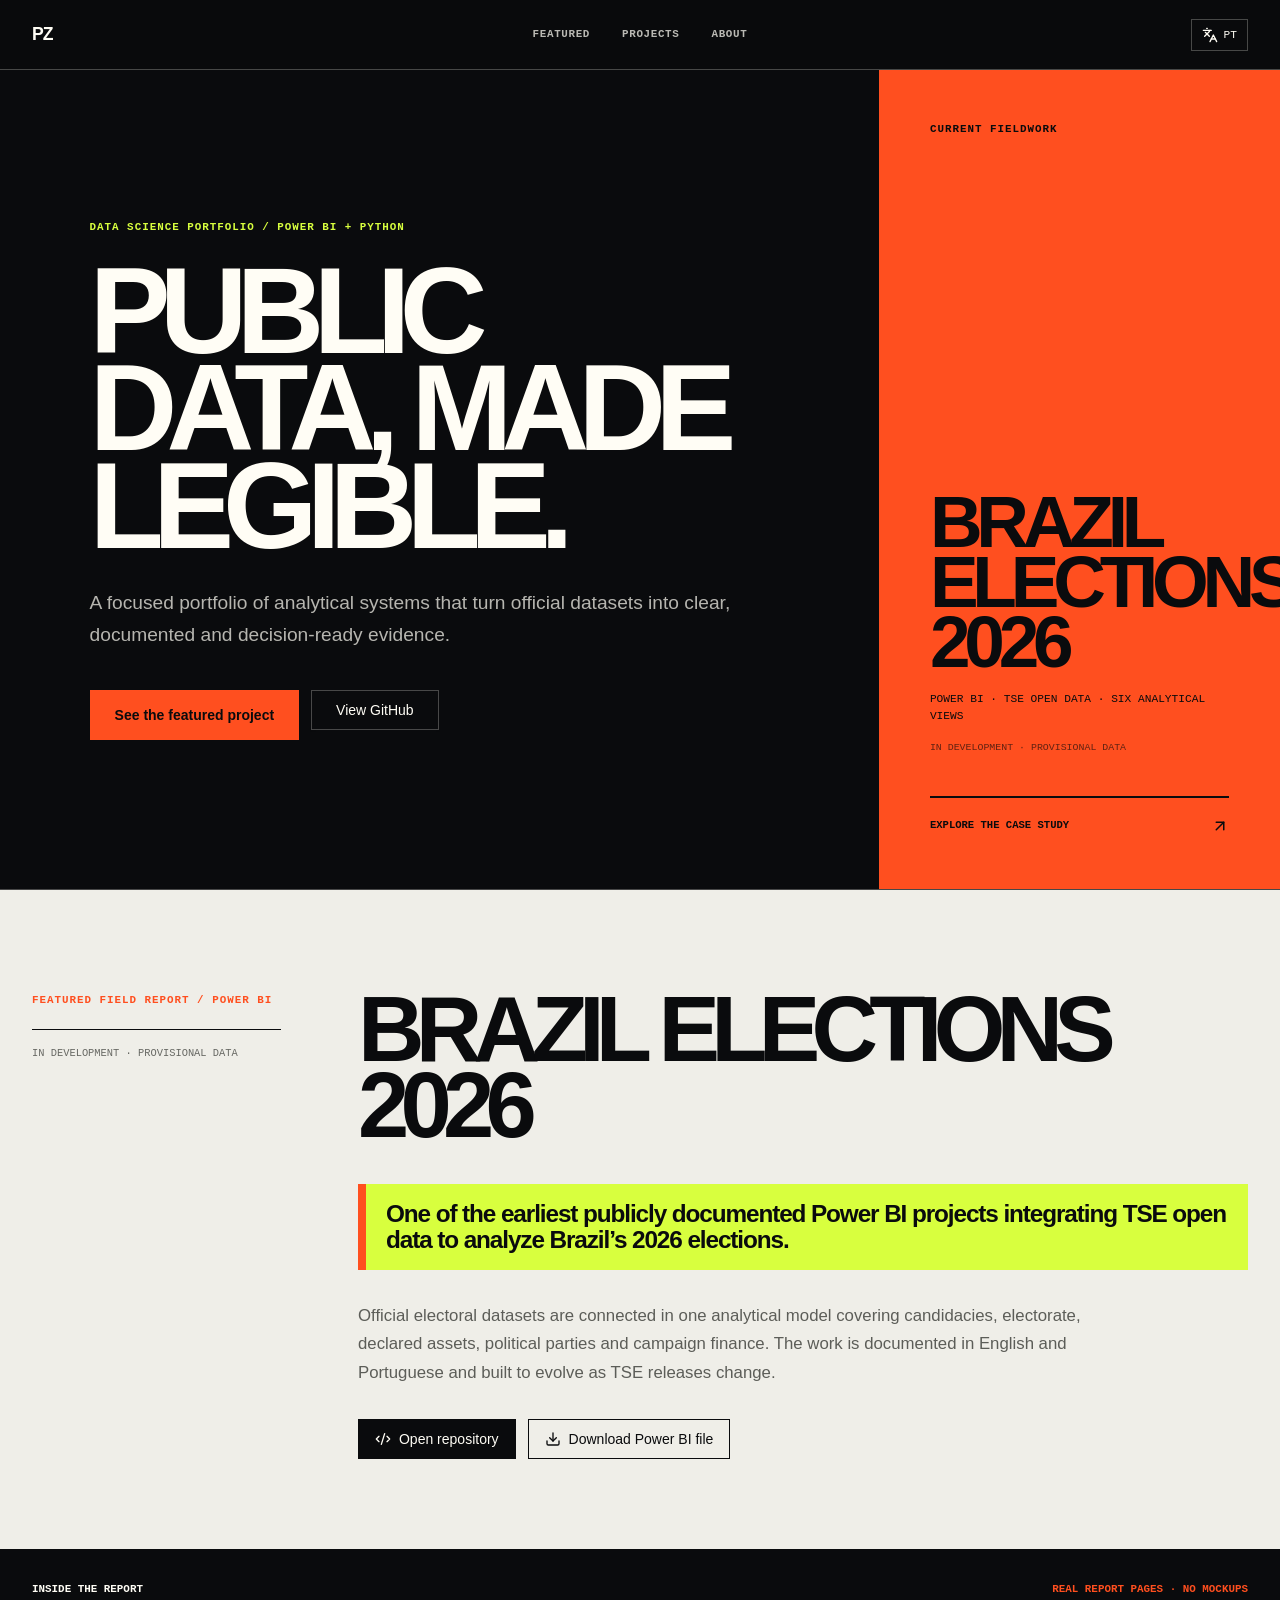
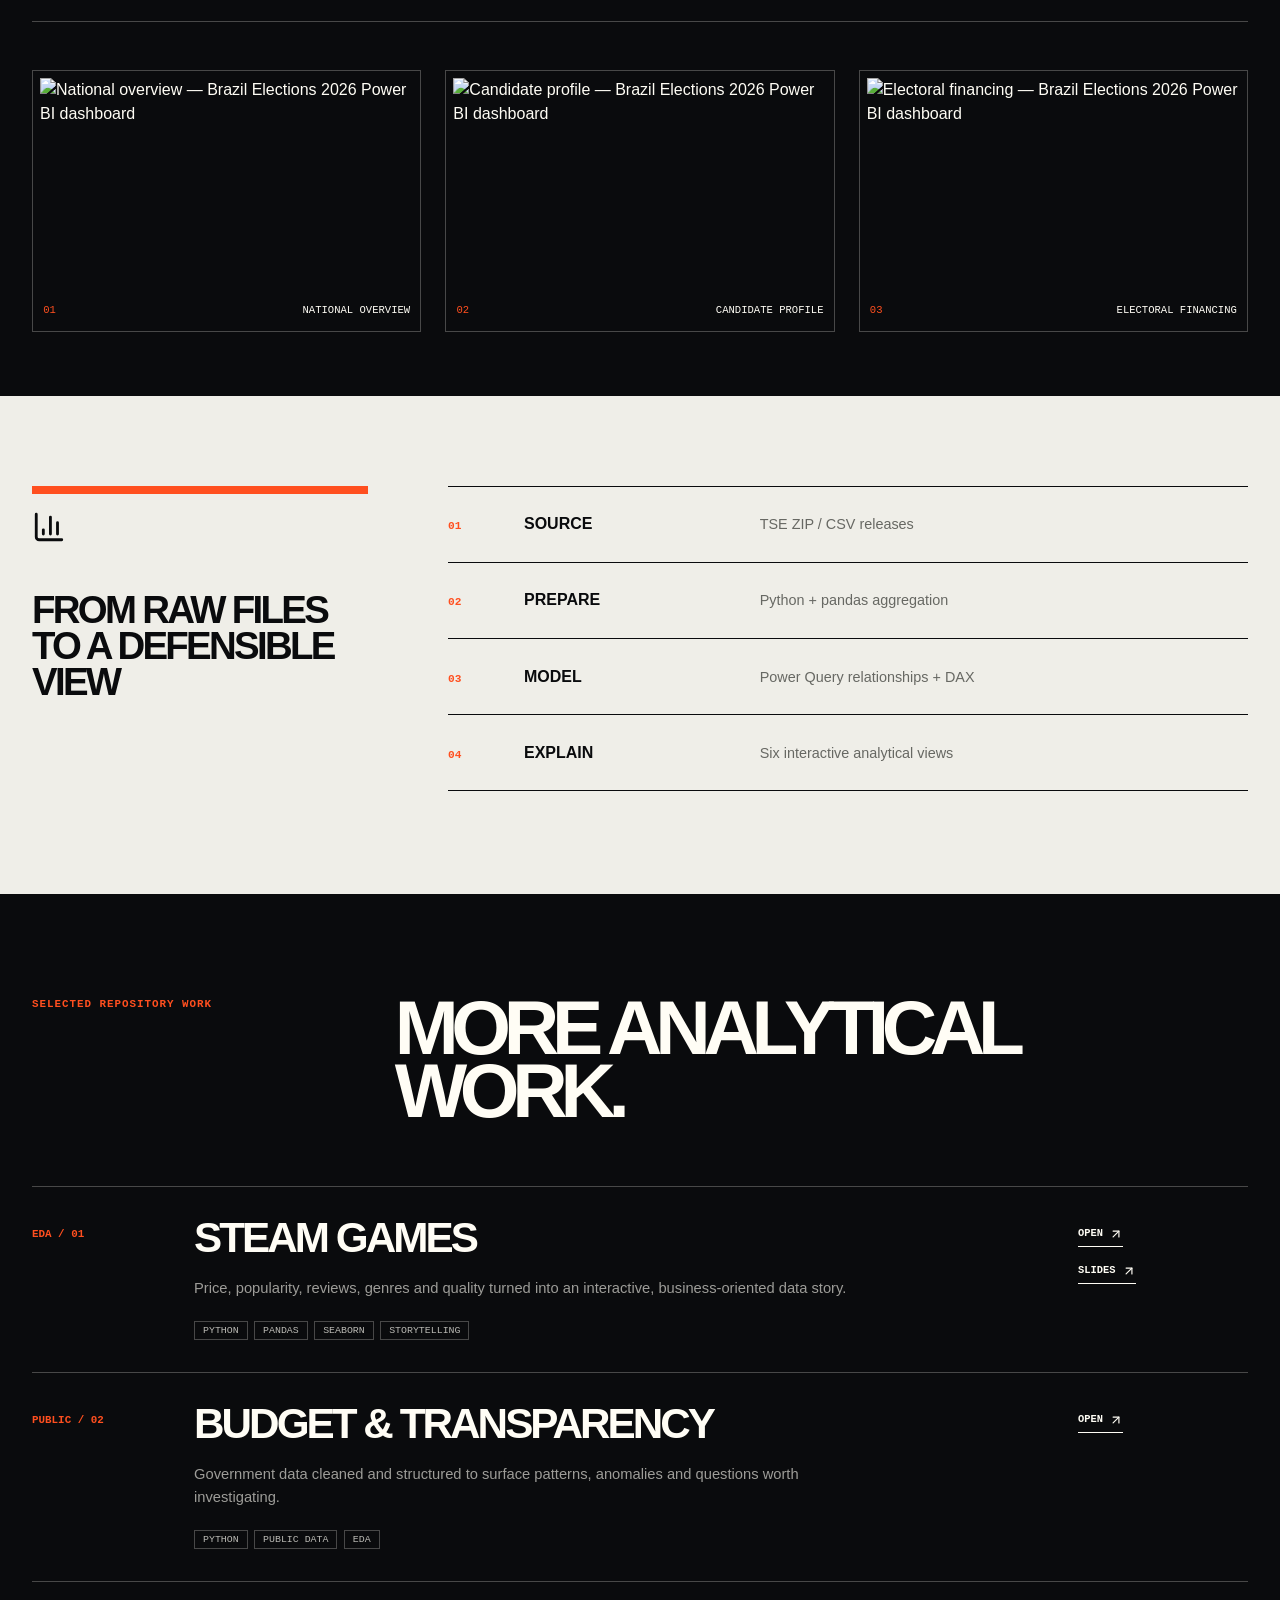
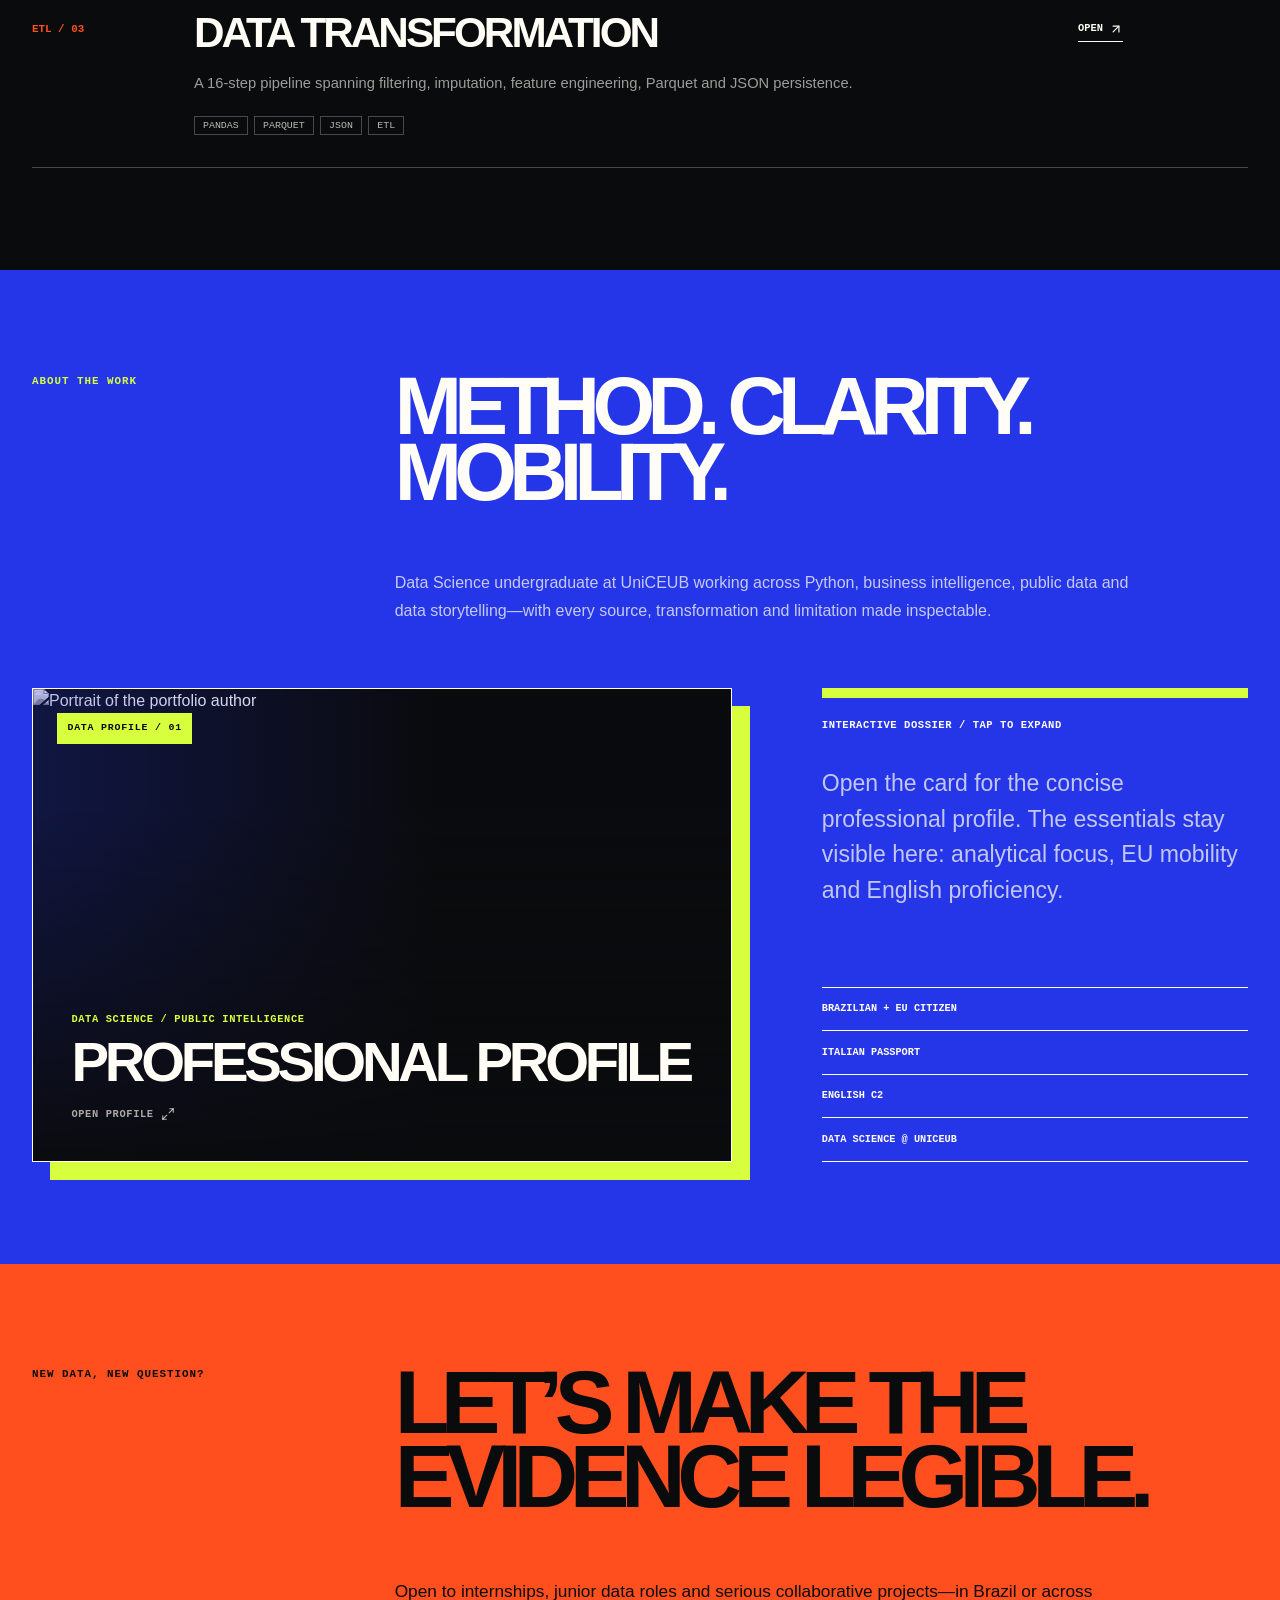
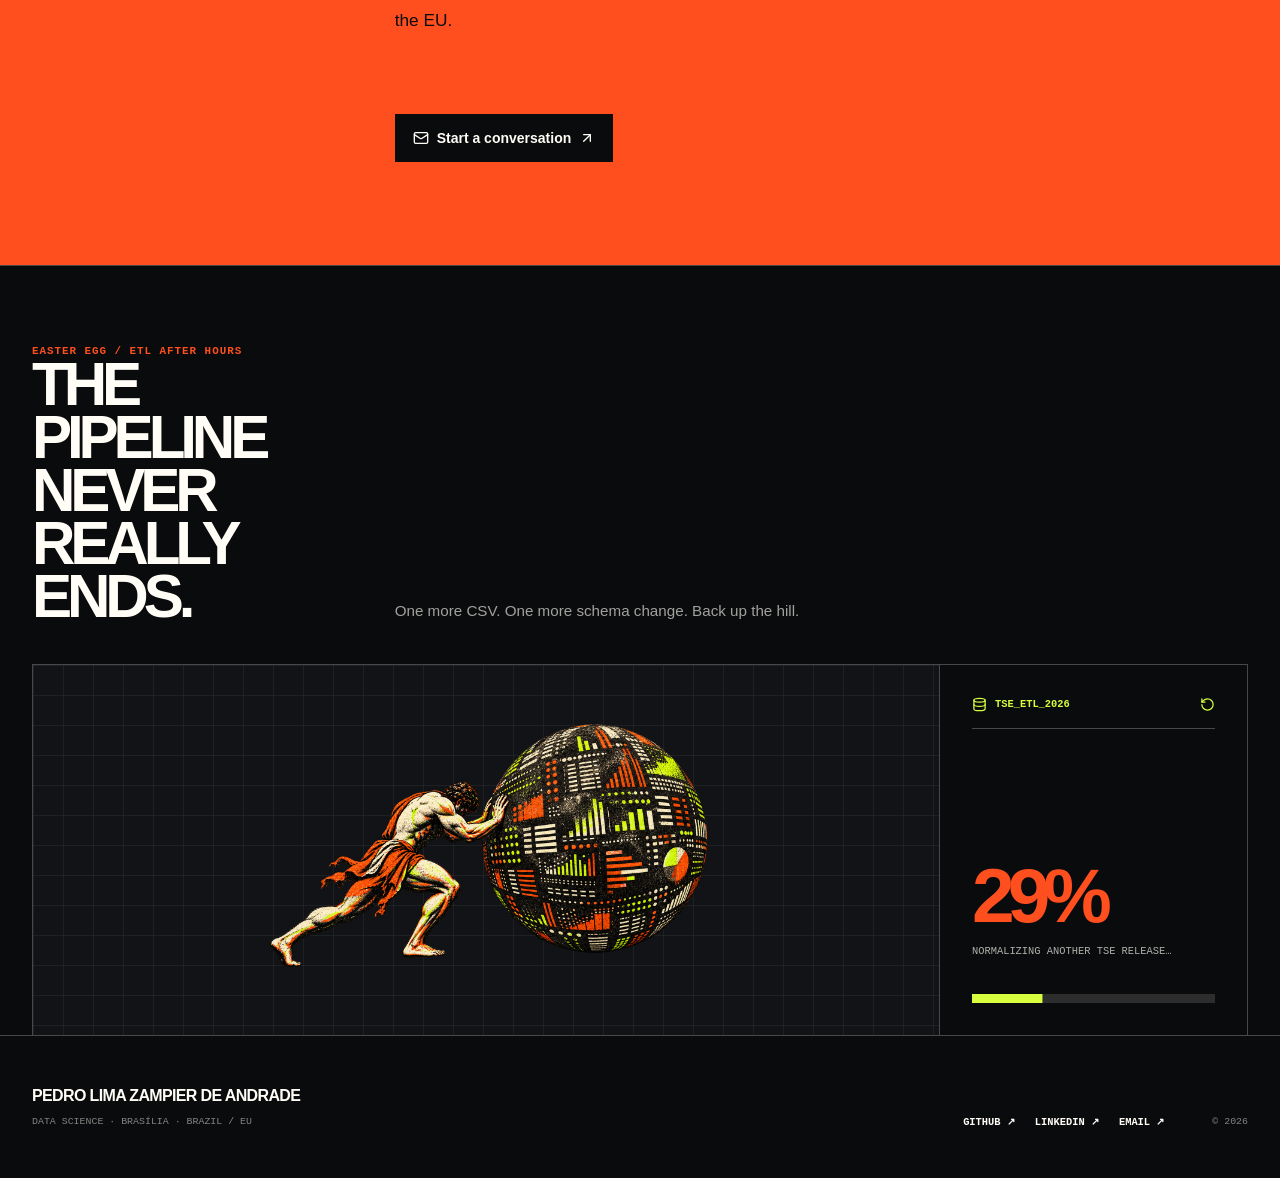
==== commit 91afc32f: "Publish transparent Sisyphus artwork" ====
--- a/index.html
+++ b/index.html
@@ -3,10 +3,9 @@
   <head>
     <meta charset="UTF-8" />
     <meta name="viewport" content="width=device-width, initial-scale=1.0" />
-    <meta name="description" content="Public data and data science portfolio focused on Power BI, Python and documented analytical systems." />
-    <meta name="theme-color" content="#f1efe8" />
-    <link rel="icon" href="./favicon.svg?v=2" type="image/svg+xml" />
-    <title>Public Data & Data Science Portfolio</title>
+    <meta name="description" content="Public data and data science portfolio by Pedro Zampier." />
+    <link rel="icon" href="./favicon.svg?v=3" type="image/svg+xml" />
+    <title>Public Data &amp; Data Science Portfolio</title>
     <script type="module" crossorigin src="./assets/portfolio.js"></script>
     <link rel="stylesheet" crossorigin href="./assets/portfolio.css">
   </head>
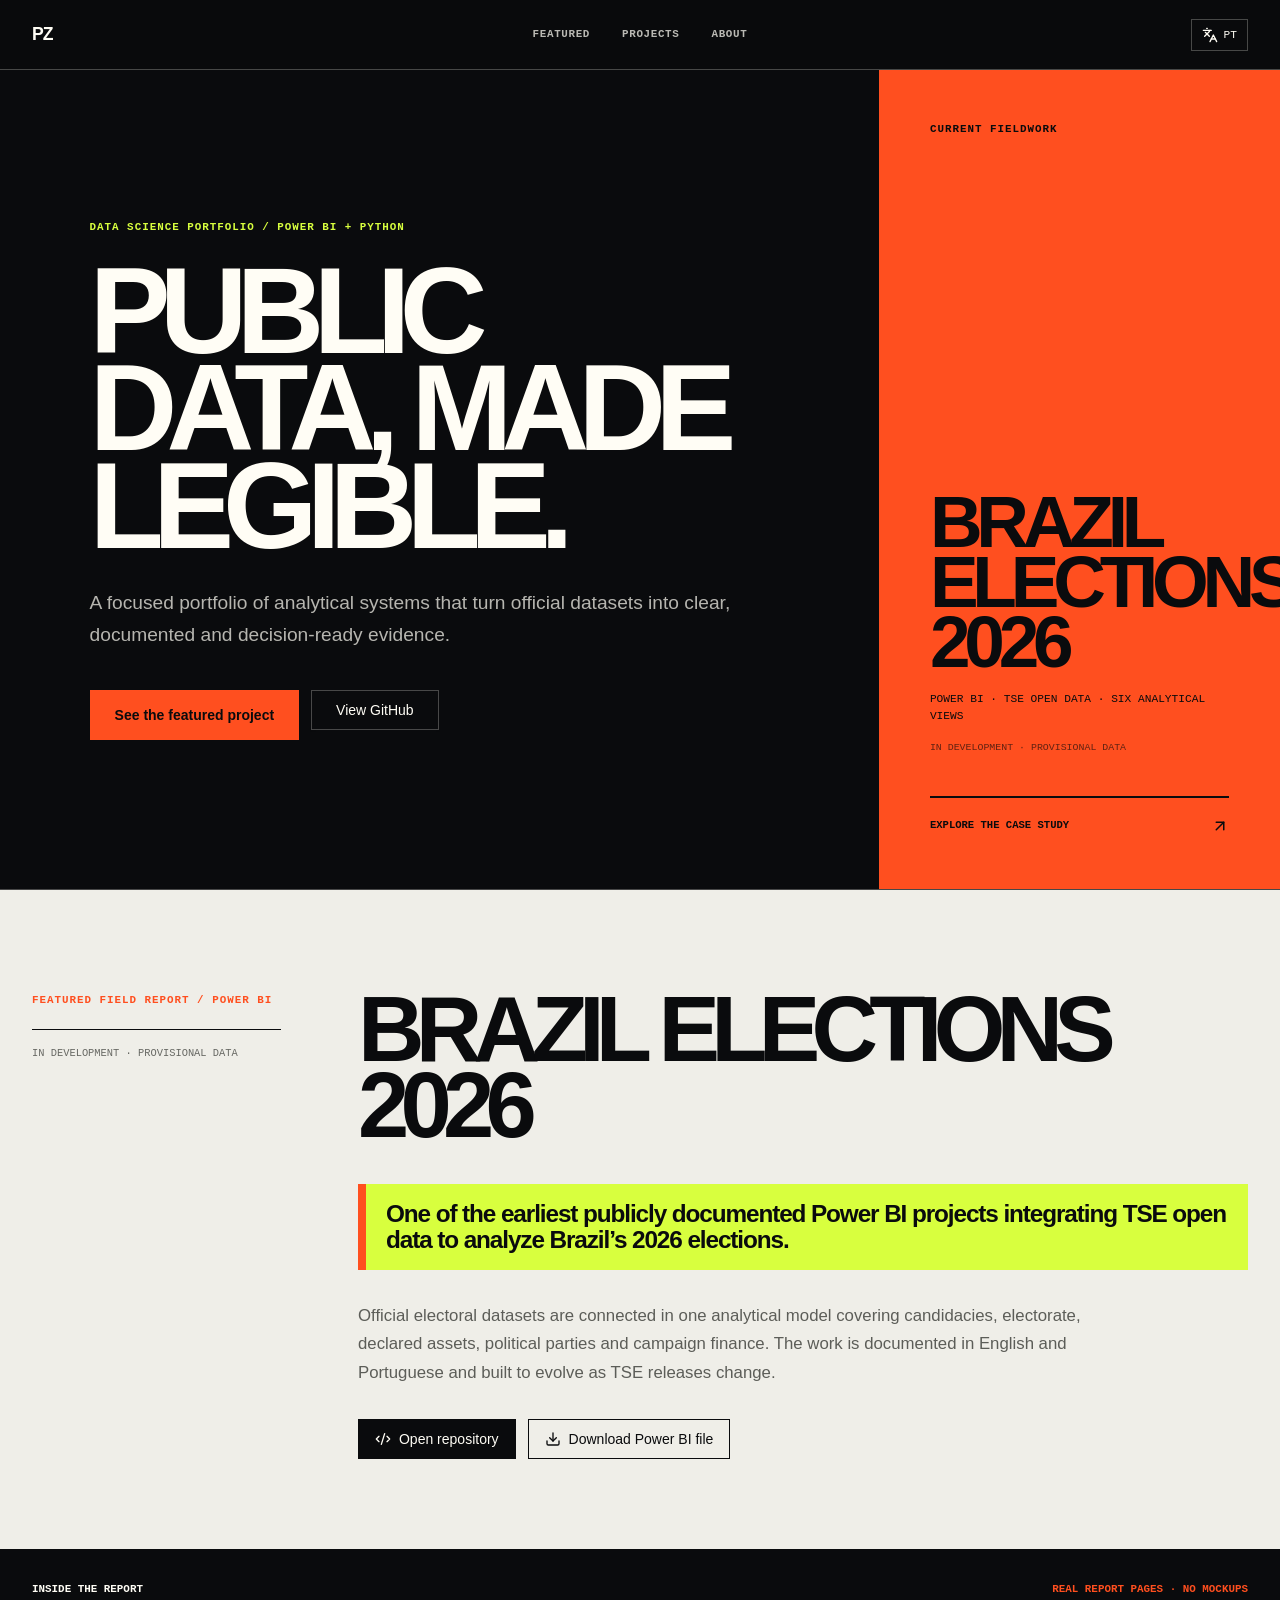
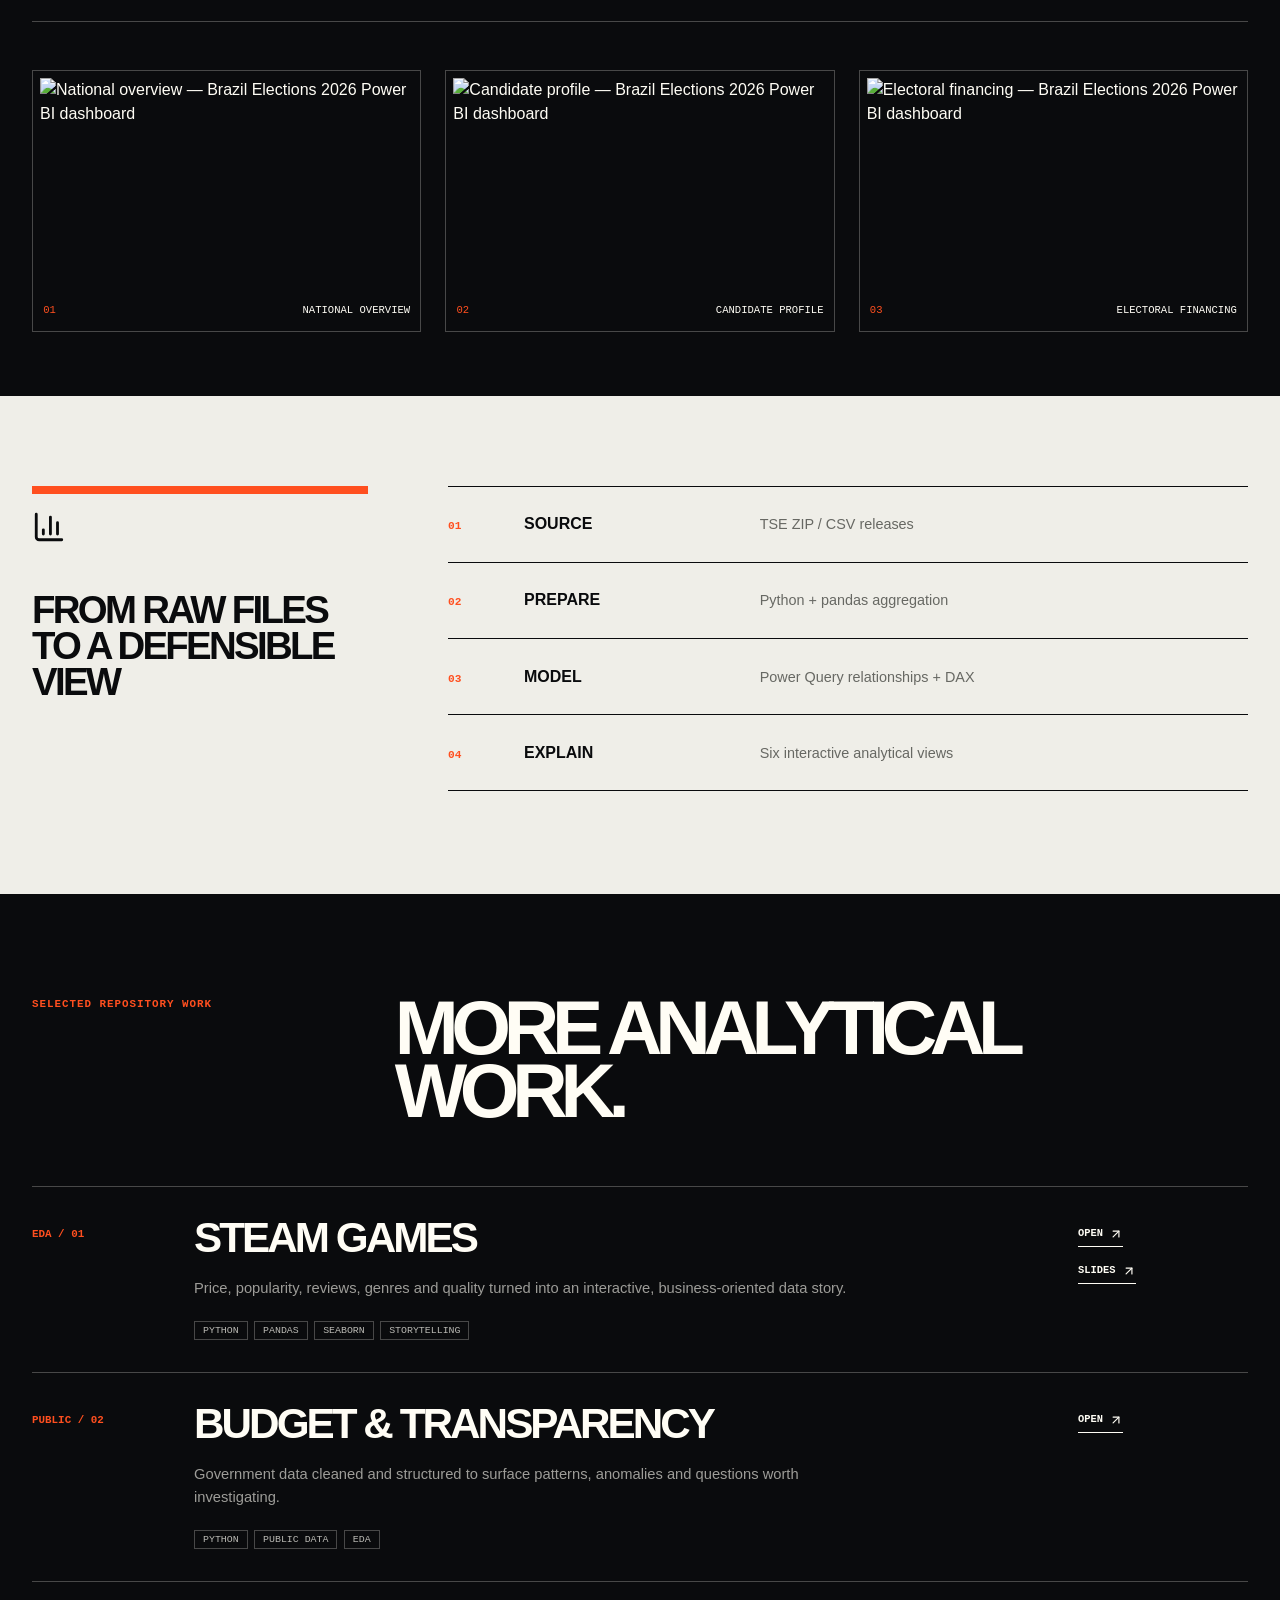
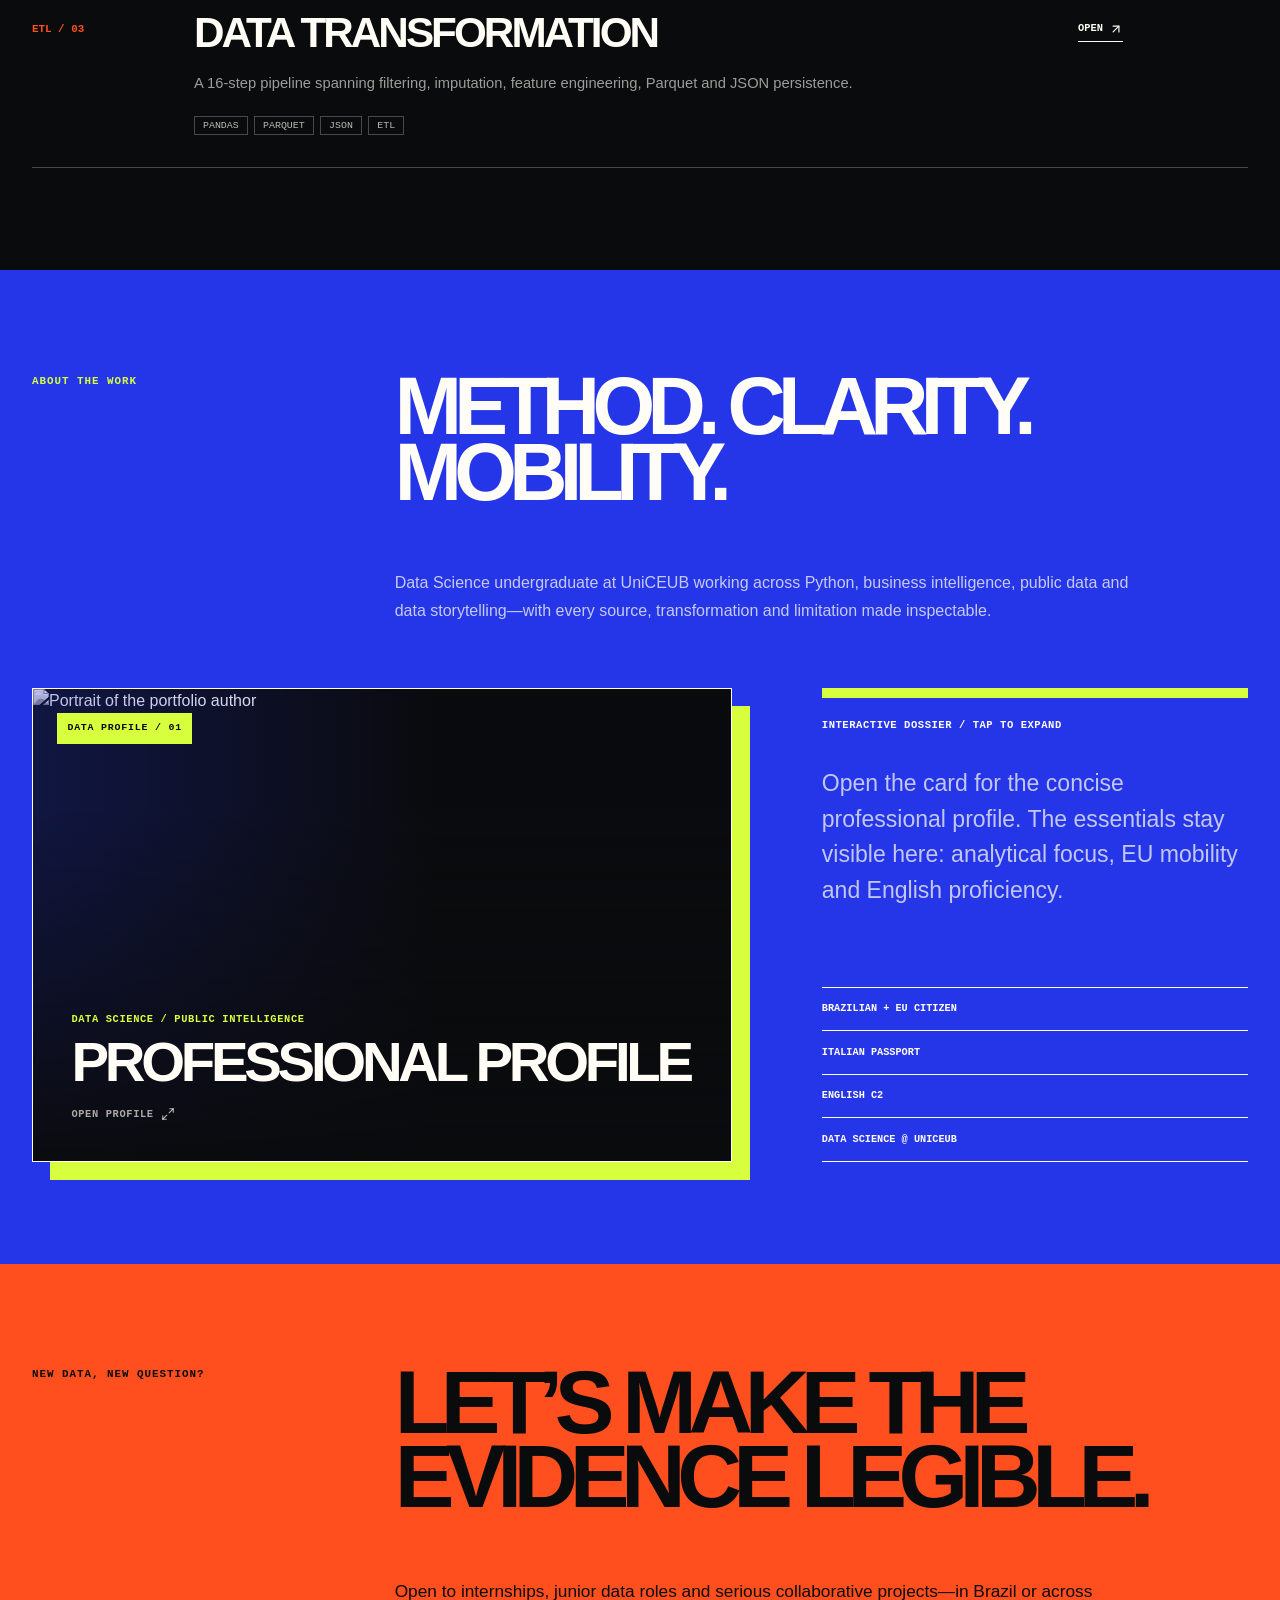
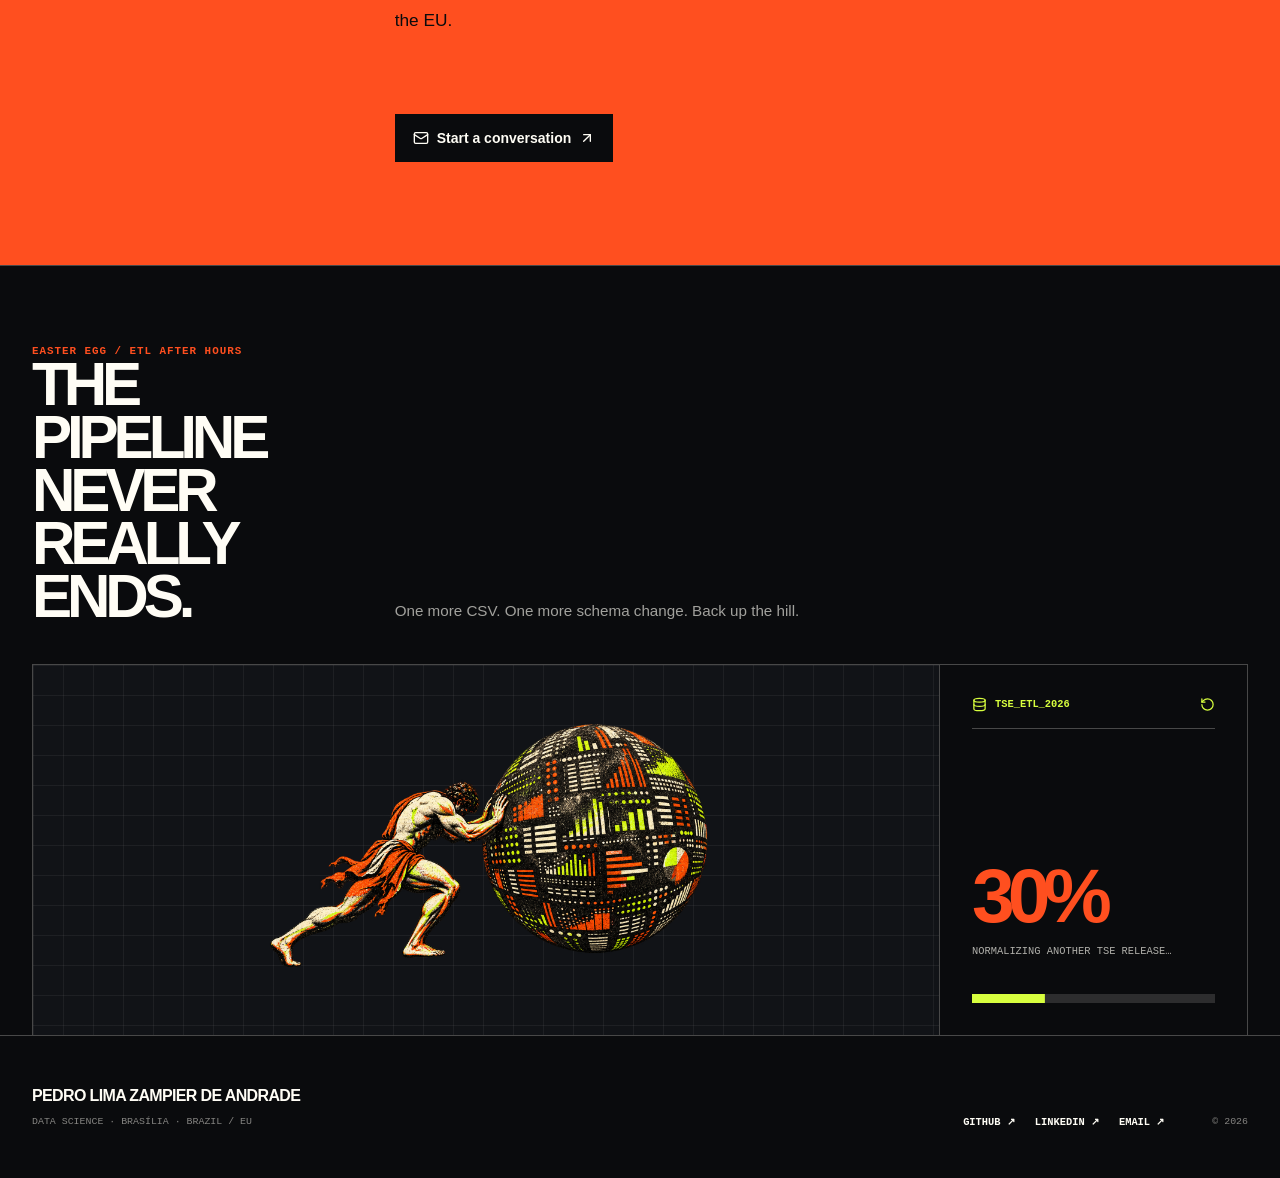
==== commit e588df61: "Load TSE ELT project on portfolio" ====
--- a/index.html
+++ b/index.html
@@ -7,6 +7,7 @@
     <link rel="icon" href="./favicon.svg?v=3" type="image/svg+xml" />
     <title>Public Data &amp; Data Science Portfolio</title>
     <script type="module" crossorigin src="./assets/portfolio.js"></script>
+    <script src="./assets/tse-elt-project.js" defer></script>
     <link rel="stylesheet" crossorigin href="./assets/portfolio.css">
   </head>
   <body>
